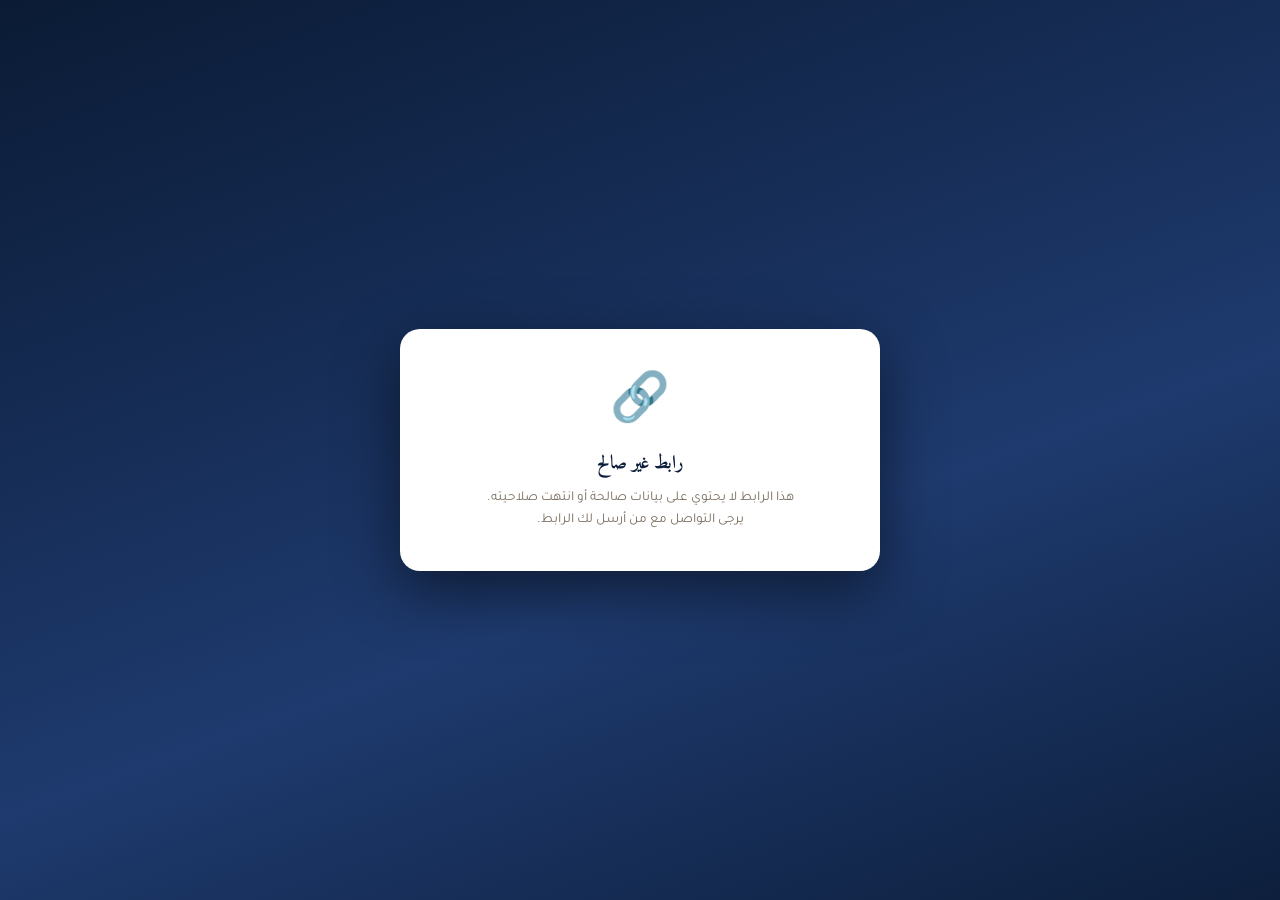
==== viewer.html @ d663cb8d "Add files via upload" ====
<!DOCTYPE html>
<html lang="ar" dir="rtl">
<head>
<meta charset="UTF-8">
<meta name="viewport" content="width=device-width, initial-scale=1.0">
<title>جداول التقاعد الاختياري — عرض مشارَك</title>
<link href="https://fonts.googleapis.com/css2?family=Amiri:wght@400;700&family=Tajawal:wght@300;400;500;700;900&display=swap" rel="stylesheet">
<style>
:root {
  --navy: #0d1f3c; --navy-md: #1e3a6e; --navy-lt: #2a5298;
  --gold: #b8943f; --gold-lt: #d4af6a; --gold-dk: #8c6d28;
  --cream: #f8f4ec; --white: #ffffff; --ink: #1a1208;
  --green: #2d6a4f; --red: #8b2020; --muted: #7a6e5f;
}
*, *::before, *::after { box-sizing: border-box; margin: 0; padding: 0; }
body {
  font-family: 'Tajawal', sans-serif;
  background: linear-gradient(160deg, #0b1b35 0%, #1e3a6e 60%, #0d1f3c 100%);
  min-height: 100vh; display: flex; align-items: center; justify-content: center;
  padding: 20px;
}
.container {
  background: var(--white); border-radius: 20px;
  box-shadow: 0 20px 60px rgba(0,0,0,.5);
  max-width: 480px; width: 100%; overflow: hidden;
  animation: slideUp .4s ease;
}
@keyframes slideUp { from{transform:translateY(30px);opacity:0} to{transform:none;opacity:1} }
.header {
  background: linear-gradient(135deg, #091729 0%, var(--navy-md) 100%);
  padding: 28px 24px 20px; text-align: center;
  border-bottom: 3px solid var(--gold);
}
.header-logo {
  width: 64px; height: 64px; border-radius: 50%;
  background: linear-gradient(135deg, var(--gold-dk), var(--gold-lt));
  display: flex; align-items: center; justify-content: center;
  font-size: 28px; margin: 0 auto 14px;
  box-shadow: 0 0 0 4px rgba(184,148,63,.3), 0 8px 24px rgba(0,0,0,.4);
}
.header h1 {
  font-family: 'Amiri', serif; font-size: 1.4rem; color: var(--gold-lt);
  margin-bottom: 6px;
}
.header p { font-size: .8rem; color: #b0c4de; }
.person-info {
  padding: 20px 24px; background: #eef2f9;
  border-bottom: 1px solid rgba(13,31,60,.1);
}
.person-info h2 {
  font-family: 'Amiri', serif; font-size: 1.15rem; color: var(--navy);
  margin-bottom: 6px;
}
.person-info p { font-size: .8rem; color: var(--muted); }
.actions {
  padding: 24px;
  display: flex; flex-direction: column; gap: 12px;
}
.action-title {
  font-size: .75rem; font-weight: 800; color: var(--navy-md);
  text-transform: uppercase; letter-spacing: .08em;
  margin-bottom: 4px;
}
.btn {
  display: flex; align-items: center; justify-content: center; gap: 10px;
  padding: 16px 24px; border-radius: 12px;
  font-family: 'Tajawal', sans-serif; font-size: 1rem; font-weight: 700;
  cursor: pointer; border: none; transition: all .2s; text-decoration: none;
  width: 100%;
}
.btn:active { transform: scale(.97); }
.btn-download {
  background: linear-gradient(135deg, var(--green) 0%, #40916c 100%);
  color: var(--white); box-shadow: 0 4px 16px rgba(45,106,79,.35);
  font-size: 1.05rem;
}
.btn-download:hover { transform: translateY(-2px); box-shadow: 0 8px 24px rgba(45,106,79,.5); }
.btn-print {
  background: linear-gradient(135deg, var(--gold-dk) 0%, var(--gold) 100%);
  color: var(--white); box-shadow: 0 4px 16px rgba(184,148,63,.3);
}
.btn-print:hover { transform: translateY(-2px); box-shadow: 0 8px 24px rgba(184,148,63,.45); }
.divider {
  display: flex; align-items: center; gap: 10px; margin: 4px 0;
}
.divider::before, .divider::after {
  content: ''; flex: 1; height: 1px; background: rgba(13,31,60,.12);
}
.divider span { font-size: .72rem; color: var(--muted); white-space: nowrap; }
.footer-note {
  padding: 14px 24px 20px; text-align: center;
  font-size: .72rem; color: var(--muted); line-height: 1.7;
  border-top: 1px solid rgba(13,31,60,.08);
}
.loading {
  display: flex; flex-direction: column; align-items: center; justify-content: center;
  padding: 60px 24px; text-align: center;
}
.spinner {
  width: 48px; height: 48px; border: 4px solid rgba(13,31,60,.1);
  border-top-color: var(--navy-md); border-radius: 50%;
  animation: spin .8s linear infinite; margin-bottom: 16px;
}
@keyframes spin { to { transform: rotate(360deg); } }
.loading p { color: var(--muted); font-size: .9rem; }
.error { padding: 40px 24px; text-align: center; }
.error-icon { font-size: 3rem; margin-bottom: 12px; }
.error h3 { color: var(--navy); margin-bottom: 8px; font-family: 'Amiri', serif; }
.error p { color: var(--muted); font-size: .85rem; line-height: 1.6; }
</style>
</head>
<body>
<div class="container">
  <div id="content">
    <div class="loading">
      <div class="spinner"></div>
      <p>جاري تحميل البيانات...</p>
    </div>
  </div>
</div>

<script>
// ─── Constants ───
const SAL = {
  1:350000,2:455000,3:560000,4:665000,5:770000,
  6:875000,7:980000,8:1085000,9:1190000,10:1295000,
  11:1400000,12:1505000,13:1610000,14:1715000,15:1750000
};
const MONTHS_AR=['يناير','فبراير','مارس','أبريل','مايو','يونيو','يوليو','أغسطس','سبتمبر','أكتوبر','نوفمبر','ديسمبر'];
const COLORS=['#2a5298','#2d6a4f','#b8943f','#9b3a4e','#5f3a8a'];

// QR code as base64 - embedded directly
const QR_IMAGE = '/9j/4AAQSkZJRgABAQAAAQABAAD/[base64]/2wBDAAMCAgMCAgMDAwMEAwMEBQgFBQQEBQoHBwYIDAoMDAsKCwsNDhIQDQ4RDgsLEBYQERMUFRUVDA8XGBYUGBIUFRT/2wBDAQMEBAUEBQkFBQkUDQsNFBQUFBQUFBQUFBQUFBQUFBQUFBQUFBQUFBQUFBQUFBQUFBQUFBQUFBQUFBQUFBQUFBT/wAARCAIAAgADASIAAhEBAxEB/8QAGwABAQEBAQEBAQAAAAAAAAAAAAkIBwoGBQT/xABJEAABAAcDBQsLAwIGAwEBAAAAAQIDBAUGBwgREgkTFBk4FRYhMVZXdoWVtNQXGEdnlqWmtcTT5CIyMyRBJSYpRWFjJyg0RiP/xAAUAQEAAAAAAAAAAAAAAAAAAAAA/8QAFBEBAAAAAAAAAAAAAAAAAAAAAP/[base64]/JO/HfLp3+7aDo2j6P/ANDXHi0j/i7D/e/gyrrzvUn8V/hDLnehPrv6AlWBVTXnepP4r/CGvO9SfxX+ESrAFVNed6k/iv8ACGvO9SfxX+ESrAFVNed6k/iv8Ia871J/Ff4RKsAVU153qT+K/wAIa871J/Ff4RKsAVU153qT+K/whrzvUn8V/hEqwBVTXnepP4r/AAjv9inKQ+eDVOKyb5O96WgwVrF9N3b03HgbsGWbwaOzuvz9+LEn9t13DeiFhv8AyKm1PNPQx6784gWpMq257c/mXbyf8k78d8unf7toOjaPo/8A0NceLSP+LsP97+DVRKvLnehPrv6ABrzvUn8V/hG1LFNq3zwaWRWct629LQY01hGhboabjwMGDXOY80zuvz92HCn9t9/DcjzrlqcipssTT0zeu4uIG/zAFqPKt+bXXaZqceS7fHuLov8Aie+HRc9nnVk3/i0VfDdncP7k34b+C+5G/wAgDlR9uypvVnyt0A1VrzvUn8V/hFKaTz15UKWSbOWg7mb4oK5RfQs7ndH0hgo1zePCriw47sWFF919yOI8wR6U7J2yxRvoZBu4sQOqkq9ed6k/iv8ACKqHlXAqprzvUn8V/hDXnepP4r/CJVgC1NlzKt+cpXaWaceS7e5u1pX+J74dKzOZdWrf+LRVMV+aw/uRdiv4brk7/IA5Ljbspl1n8rey/wAAAAAAAAABgC1HlW/NrrtM1OPJdvj3F0X/ABPfDouezzqyb/xaKvhuzuH9yb8N/BfcjlWvO9SfxX+EZVyo+3ZU3qz5W6GVQKqa871J/Ff4Q153qT+K/wAIlWAKqa871J/Ff4Q153qT+K/wiVYAqprzvUn8V/hDXnepP4r/AAiVYAqprzvUn8V/hDXnepP4r/CJVgCqmvO9SfxX+ENed6k/iv8ACJVgCqmvO9SfxX+EbUsU2rfPBpZFZy3rb0tBjTWEaFuhpuPAwYNc5jzTO6/P3YcKf2338NyPOuWpyKmyxNPTN67i4gb/AAAAAAAAAAAAAAAAAAAAAAEq8ud6E+u/oCVZVTLnehPrv6AlWBQnJ6ZPSnVrOi8am+b41NEOiTlMDaFM2UEenZkxSyUdnZqhZKGju0TixNl0X3oRchHBxpTqDUqUQ5U1A7RcfBjIqbLE09M3ruLib/[base64]/kVNqeaehj135xMAG/8iptTzT0Meu/OIFqTP9q2xTI9sHetvyiswQze7pWibhPDBlj0jM485nWLS+7MKXXXca19/BdoAAYA1KlEOVNQO0XHwZxStda45kmZqdaRUidYfMctxpyUmt4ep1ZrvT4o9Nl2jqsoos7Lu6iGSFHJklCEqJWxLL/qShKEIrURWy1e1PK3Qx178/ANdXW/ktT/ALOfvGGP691rjlomrEdqFMjrD3KNRjMaQwhbNdm7q5pgzYK4FV111kXqslUpvWTwpTxI4EfAAAbfp7ldqw01kCWpQhktyO3hsAhjtCnVq9uD4s2XZMGSrJRZdKr2qhKyVVEJSlCEIvvuQjiMQADf+urrfyWp/wBnP3jDAAAAAAaqyXG3ZTLrP5W9l/iAOS427KZdZ/K3sv8AAAABirKQ21p4sfeTvebCpfie+LdHS93Xdu1waPouDN5pszuvz6999/Erddw34r11db+S1P8As5+8YdVy53oT67+gJVgegjJ6WoJqtZ0XjU3zfD4PDok5TA2hTNlBGLVkxSyUdnZqhZKGjVonFibLovvQi5CODjSnUBgDIqbLE09M3ruLib/AgDlR9uypvVnyt0MqmqsqPt2VN6s+VuhlUCulEMkTR6pVF5Bm+JzJPDCJR+X4fFXpk6P7mqxUat3Zm1XVUQs6LJQqhZdKEISlKbrr0p4z7XUqUQ5U1A7RcfBmqrJ2yxRvoZBu4sTqoGANSpRDlTUDtFx8GNSpRDlTUDtFx8Gb/AGANSpRDlTUDtFx8GNSpRDlTUDtFx8Gb/AGANSpRDlTUDtFx8GNSpRDlTUDtFx8Gb/AGANSpRDlTUDtFx8GYqykNimR7H3k73mxWYInvi3R0vd14YNcGj6LgzeaYs7r8+vfffxK3XcN91CVeXO9CfXf0AEqy1ORU2WJp6ZvXcXEisWpyKmyxNPTN67i4gb/AAAAAAAAAAAAAAAAAAAAAAEq8ud6E+u/oCVZVTLnehPrv6AlWBanIqbLE09M3ruLib/MAZFTZYmnpm9dxcTf4EgLetvWu1FrWM8ybJs87jS3DdB0Ry3IcG+bzjg7tV/1tWCy6b12i6eFZN19yOBCEHANaPad5zfcEL8MMqPt2VN6s+VuhlUDVWtHtO85vuCF+GGtHtO85vuCF+GMqgDVWtHtO85vuCF+GPv7PWUetEzzX2mktxuoemwWMTNDIe/O24kOZ55g1embNopiUd0LK3qrJReqlCUX8CUJMLHVbJ21PRvpnBu/MQPSmZVyo+wnU3qz5o6GqjKuVH2E6m9WfNHQCAJv/IqbU809DHrvziYAN/5FTanmnoY9d+cQLUmAMq3ajqfZr8l3k4mbe5u1upp/9A6vWezOiZr+dkvhuzrT9t1+LhvuRdv8lXlzvQn139ABlXWj2nec33BC/DHFK117nu0TNTrMlQo7vgjTq5KQ9i86GwdsLBVdo0VUwsVFFU3LNWib0ov/AFcdyEXfAAAAABb6z1k4bO080CppMkbp5psajEswyIPzzu3EWeebtXVm0aL4VHhCqt6yyU3KoQhF/AhCCIJ6U7J2yxRvoZBu4sQOVarizFzZe/4p4karizFzZe/4p4k1UAMK2hcnDZ2kagVS5kglPNCjUHlmJxBxed24i0zLdk6tGjNfCu8JVWuWVQm5ZCUJu4UJQRBPSnax2WKydDIz3FseawD6qltUpnotPcMnKTYnuNMkNzuiPujsm+bzjJdkv+hqqsom9RoujhVTdfejhQhJoDWj2nec33BC/DGVQBWnJf2zKxWia+x+W6hThvggrrLLxEGLtuY5u2Fuq9OjNVfExYqLJuVatEXJTd+rivQi6n5FbIqbU809DHrvziWpA5VXSy5TC0puJ5R5Z3x7i5/QP696dczns3nf4GqmK/NM/wB192HguvTfyrVcWYubL3/[base64]/5FTanmnoY9d+cQLUkq8ud6E+u/oCqhKvLnehPrv6ACVZanIqbLE09M3ruLiRWLU5FTZYmnpm9dxcQN/gAAAAAAAAAAAAAAAAAAAAJV5c70J9d/QEqyqmXO9CfXf0BKsC1ORU2WJp6ZvXcXE3+YAyKmyxNPTN67i4m/wIA5Ufbsqb1Z8rdDKpqrKj7dlTerPlboZVAAAAdVsnbU9G+mcG78xOVHVbJ21PRvpnBu/MQPSmZVyo+wnU3qz5o6GqjKuVH2E6m9WfNHQCAJv/IqbU809DHrvziYAN/5FTanmnoY9d+cQLUkq8ud6E+u/oCqhKvLnehPrv6ACVYAAAAAelOydssUb6GQbuLE81h6U7J2yxRvoZBu4sQOqnms87Gt/PJUD2ofvunpTPKuBpSz1aFqnPtfaaSxM9S5wmOW41M0MhsUg0Wjz09Ob+6tnpmzbO7di0aJUasl1FllFlFkJVWVWShKEoSW/wDNOohzN0/9l3H7RAGydtT0b6ZwbvzE9KYGFco9Z6pZI1jGocblumkny/GnXc7R4jC4C6uzwxxRF2UWwNFGaFlb1VllU3J4ULJRxJIgl/sqPsJ1N6s+aOhAED6CSqhTVTWKtYnKEzRiVYk1Ypdmj5BH9q5tl2SVlVks0rs1lUpVSsoonDfdeqhP9kH2vnY1v55Kge1D9905UAK/ZGurE8VQ8r+/Kcpgm3Qdx9E3dijd90fHpuPN51dbDiwKX3XX4Vb+JBSolXkMfTZ1J9eVUAAACAOVH27Km9WfK3Qyqaqyo+3ZU3qz5W6GVQPSnZO2WKN9DIN3FidVOVWTtlijfQyDdxYnVQPKuAAAAAG/8iptTzT0Meu/OJgA3/kVNqeaehj135xAtSSry53oT67+gKqEq8ud6E+u/oAJVlqcipssTT0zeu4uJFYtTkVNliaemb13FxA3+AAAAAAAAAAAAAAAAAAAAAlXlzvQn139ASrKqZc70J9d/QEqwLU5FTZYmnpm9dxcTf5gDIqbLE09M3ruLib/AAIA5Ufbsqb1Z8rdDKpunKPWeqpzzbOqHG5bppOEwQV63O0eIwuAvTy7tsMOdlFsDRRmlVa5ZVZVNyeBKqUcaDNfmnVv5m6gey799oDlQOq+adW/mbqB7Lv32h5p1b+ZuoHsu/faA5UdVsnbU9G+mcG78xHmnVv5m6gey799o6VZksyVhgFpKlETidKJ4h0NcpthLy9Pj3Lj4yYsGSj4yWXaLrrM0IVVVVQlKVkpQhCEJSkD0EmVcqPsJ1N6s+aOhqoyrlR9hOpvVnzR0AgCb/[base64]/wC1Dj908+1puLOMftJVXicMfXeIw19m2LPLq+OjVVqxbsl3xqso0UXVSlCyqyqUJQshKUJQlCUAc1AOq+adW/mbqB7Lv32gFk7ano30zg3fmJ6Uzz12erPVU5Cr7TSZ5nppOEuS3BZmhkSikZi0BenVzcHVi9M2jZ4btmjNCjJkooqsususlCqqqqUpShCC3/nY0Q55Kf8AtQ4/dA5VlR9hOpvVnzR0IAlvso9aFpZPNjGocElupcnzBGnrc7R4dC486vLw2wxF2XWwM1GiVlrlVVlk3I4EKpTxIIggAfQSVT2aqlRVrDJQlmMTVEmTFLy0c4I4NXxsoyQsqqlolRmqslCqFl1EYrrr1kI/ug+1806t/[base64]/M3UD2XfvtAcqB1XzTq38zdQPZd++0PNOrfzN1A9l377QHKjf8AkVNqeaehj135xMq+adW/mbqB7Lv32jb+SJohUWmtpKZInN8gzRKsNayk8uzN8jcGeXNiu1S+OayGaF2iiqErJVUXThvvuVSn+yQK6Eq8ud6E+u/oCqhKvLnehPrv6ACVZanIqbLE09M3ruLiRWLU5FTZYmnpm9dxcQN/gAAAAAAAAAAAAAAAAAAAAJV5c70J9d/QEqyqmXO9CfXf0BKsC1ORU2WJp6ZvXcXE3+SVyX9syjtnagUfluoU4b3409TM8RBi7bmPjziYLOrozVXxMWK6qL1mTRFyU3/p4rkov2BrR7MXOb7ginhgNVAyrrR7MXOb7ginhhrR7MXOb7ginhgNVAyrrR7MXOb7ginhhrR7MXOb7ginhgNVAyrrR7MXOb7ginhhrR7MXOb7ginhgNVGVcqPsJ1N6s+aOg1o9mLnN9wRTwxn+3rb1oTWmydPMmybPO7MyRLQdEctyH9hnM2/u7Vf9bVgqoi5RmunhWRfdcjhShAEgTf+RU2p5p6GPXfnEwAb/wAiptTzT0Meu/OIFqQDlVdLUdMLNe4nlHmbe5u1n9A/oHp6z2Zzed/gZL4bs6z/AHXX4uC+5NwdVBlXWj2Yuc33BFPDHaqKV7kS0TKr1MlPY7vggrq+rw9s86G3dsLdVRm0WUwtlFFk3KtWab0Iu/Vx3oTcHQCAOVH27Km9WfK3Qv8AEAcqPt2VN6s+VugGVQDSkp5OG0TPMqwaZIJTzTYLGHJjEHF53bhzPPMGqiGjNfCu8IWVvVWQm5ZCEov4UISBms9VBAHVcWnebL3/AAvxJVTWj2Yuc33BFPDAdVtY7LFZOhkZ7i2PNYXTqxb1oTXGlk5U4kmed25znCCvsvQOGbkP7vpb+9sF2DuxzrVgozUxtWiiuJdZVVF96yUIQlJNbVcWnebL3/C/EgZVB3+qVgqu1FpEic5TlI240tw3NaW+7ruDfN5xqoyU/QybrLpvXaKI4FU3X3p4EJScAA3/AJFTanmnoY9d+cS1JFbIqbU809DHrvziWpAA5VXS1HTCzXuJ5R5m3ubtZ/QP6B6es9mc3nf4GS+G7Os/3XX4uC+5N3KtaPZi5zfcEU8MBqoHP6KV7kS0TKr1MlPY7vggrq+rw9s86G3dsLdVRm0WUwtlFFk3KtWab0Iu/[base64]/8AQPTrmc9oma/nZKYr800/bfdh4br0XhgAtTkVNliaemb13FxIrFqcipssTT0zeu4uIG/wAAAAAAAAAAAAAAAAAAAAEq8ud6E+u/oCVZdPKQ2KZ4tg+TvebFZfhm93dHS93Xhuyx6RouDN5pi0vuzC9993Grdfw3Yr1Klb+VNP+0X7wYGAAb/1Klb+VNP+0X7wY1Klb+VNP+0X7wYGAAb/ANSpW/lTT/tF+8GNSpW/lTT/ALRfvBgYABv/AFKlb+VNP+0X7wY1Klb+VNP+0X7wYGAAb/1Klb+VNP8AtF+8GNSpW/lTT/tF+8GBgAG/9SpW/lTT/tF+8GNSpW/lTT/tF+8GBgA3/kVNqeaehj135xGpUrfypp/2i/eDNP5PTJ6VFsmVojU3zfGpXiMNfZfbQpmygj08tWyGq7y7NULJQ0d2aMOFiui+9Kb0o4ONKAoUSry53oT67+gKqGKspDYpni2D5O95sVl+Gb3d0dL3deG7LHpGi4M3mmLS+7ML333cat1/[base64]/MT0pgZVyo+wnU3qz5o6EAS/2VH2E6m9WfNHQgCBv/IqbU809DHrvziWpIrZFTanmnoY9d+cS1IEq8ud6E+u/oCVZVTLnehPrv6AlWBanIqbLE09M3ruLib/MAZFTZYmnpm9dxcTf4EAcqPt2VN6s+VuhlUrTbMyX9U7RNpOcKhS3H5PcoLGND0dhFHx6ZvCuac2DBbGqo7LqovWZLJRcsngSjiTwI4rqVK38qaf9ov3gwMAA3/qVK38qaf8AaL94MalSt/Kmn/aL94MDAAN/6lSt/Kmn/aL94MalSt/Kmn/aL94MDAAN/wCpUrfypp/2i/eDGpUrfypp/wBov3gwMAA3/qVK38qaf9ov3gxqVK38qaf9ov3gwMAA3/qVK38qaf8AaL94MalSt/Kmn/aL94MDABanIqbLE09M3ruLiZV1Klb+VNP+0X7wZQnJ6WX5qsmUXjUoTfEIPEYk+zA2irNrBGzVqxQyXdnZkhVKWjJmnFiYrpuuSi5KOHjQgNQAAAAAAAAAAAAAAAAAAAAAAMq257c/mXbyf8k78d8unf7toOjaPo//AENceLSP+LsP97+DKuvO9SfxX+EBVQEq9ed6k/iv8Ia871J/Ff4QFVASr153qT+K/wAIa871J/Ff4QFVASr153qT+K/whrzvUn8V/hAVUAAAA5Vajrp5tdCZmqPuJvj3F0X/AAzS9Fz2eemTD+XAvhuzuL9qb8N3BfegOqglXrzvUn8V/hHf7FOUh88GqcVk3yd70tBgrWL6bu3puPA3YMs3g0dndfn78WJP7bruG9AbVAMq257c/mXbyf8AJO/HfLp3+7aDo2j6P/0NceLSP+LsP97+ANVAlXrzvUn8V/hG1LFNq3zwaWRWct629LQY01hGhboabjwMGDXOY80zuvz92HCn9t9/DcgNAEAcqPt2VN6s+Vuhf4gDlR9uypvVnyt0AyqelOydssUb6GQbuLE81hSmk+WU8l9LJNk3yQbp73YK5QjTd82a0jR2CjLOYNEWw4sF+HEm6+69PGBX88q5VTXnepP4r/CGox9dnwp+aBgCydtT0b6ZwbvzE9KZNWk+Rr8l9U5NnLyv7p73Y05RfQt7Oa0jR26jXN49LWw4sF2LCm6++5PEUqAyrlR9hOpvVnzR0IAl/sqPsJ1N6s+aOhAEDf8AkVNqeaehj135xLUkVsiptTzT0Meu/OJakCVeXO9CfXf0BKsqplzvQn139ASrAtTkVNliaemb13FxN/kK7FOUh8z6lkVk3yd77dOjTWL6bu3oWDGwYMs3g0dpfdmL8WJH7rruC9OgNed6k/iv8ICqgOVWXK6ecpQmWaj7ib3N2tK/wzS9KzOZemrD+XApivzWL9qLsV3DdenqoAAAASr153qT+K/whrzvUn8V/hAVUBKvXnepP4r/AAhrzvUn8V/hAVUBKvXnepP4r/CO/wBinKQ+eDVOKyb5O96WgwVrF9N3b03HgbsGWbwaOzuvz9+LEn9t13DegNqgGVbc9ufzLt5P+Sd+O+XTv920HRtH0f8A6GuPFpH/ABdh/vfwBqoEq9ed6k/iv8I2pYptW+eDSyKzlvW3paDGmsI0LdDTceBgwa5zHmmd1+fuw4U/tvv4bkBoAAAAAAAAAAAAAAAAAAAAABKvLnehPrv6AlWeii1bYpke2DvW35RWYIZvd0rRNwnhgyx6RmceczrFpfdmFLrruNa+/gu4BqVKIcqagdouPgwIrA0/[base64]/7OfvGH1VLba08ZRKe4ZZ7qPCpfgkmThndPfpWd27vEWWiMl35lml27ZszRe1dWaFsTNa9VKyEXJShZATWN/wCRU2p5p6GPXfnE1VqVKIcqagdouPgzr9l/J6U6smT/[base64]/7OfvGAWpBIuiGV2rDUqtEgyhE5bkdhDY/[base64]/oCVYAFCcnpk9KdWs6Lxqb5vjU0Q6JOUwNoUzZQR6dmTFLJR2dmqFkoaO7ROLE2XRfehFyEcHGlOoNSpRDlTUDtFx8GB1XJcbCdMus/mj2aqOf0EopA7O1J4FT2W3qIPsFg+f0dvFGijR4Wzrdo3WxrKKKKpuWarIRcqjgQjjTwp6AABIut+V2rDTWtE/ShDJbkdvDYBMEQhTq1e3B8WbLsmDy0ZKLLpVe1UJWSqohKUoQhF99yEcR8Vrq638lqf9nP3jAMAAtTqVKIcqagdouPgxqVKIcqagdouPgwIrAtTqVKIcqagdouPgxqVKIcqagdouPgwIrG/8iptTzT0Meu/OJqrUqUQ5U1A7RcfBnP610UgeSZlV1q7SJ6iExzJGn1SVHh1nVoo9Oajq2UaPSy6irso7roaoXcmSEJSulXCsv8ApSlKEoCn5KvLnehPrv6A5Vrq638lqf8AZz94w6rQv/WD3b8sv+WfJ3mNyt4v9Jn9Pzmez+laTiw6Cyw4MF2Je/FejCEqy1ORU2WJp6ZvXcXEalSiHKmoHaLj4M0/ZfsvyrZMkCIShKEQjERhr7E2kVaNY22ZNWyGq7JkySqhLNkzRhwsVE3XJTelPDxIQHYAAAAAAAAAAAAAAAAAAAAAAGAMq3ajqfZr8l3k4mbe5u1upp/9A6vWezOiZr+dkvhuzrT9t1+LhvuRdgDWj2nec33BC/DAdVy1e1PK3Qx178/GAD7+tde57tEzU6zJUKO74I06uSkPYvOhsHbCwVXaNFVMLFRRVNyzVom9KL/1cdyEXfAAX+yXGwnTLrP5o9mqjKuS42E6ZdZ/NHs1UB5rLWO1PWTpnGe/NjlR6E5sycNnaeZqjMyRunmmxqMPraIPzzu3EWeebtV0tGi+FR4QqresslNyqEIRfwIQg/K1XFmLmy9/xTxIEAQAANVZLjbspl1n8rezKp9VS2qUz0WnuGTlJsT3GmSG53RH3R2TfN5xkuyX/Q1VWUTeo0XRwqpuvvRwoQkD0/AgDrR7TvOb7ghfhhrR7TvOb7ghfhgL/Eq8ud6E+u/oDKutHtO85vuCF+GNVWGP9Sjft5x3/kXeXoO4P+16HpmkaT/8OYzmPRHf+TFhwfpuxLXhKstTkVNliaemb13FxOq6rizFzZe/4p4kxVbWqlM+TtqnCqcWe4n5P5MikFZTC9wzR2USzr+0bt2C7bOvqrZoi9k6sFcKFkKowXoQhKVkpCv5AHKj7dlTerPlboNaPad5zfcEL8MZ/qlVKZ60z3E5ynKJ7szJEs1pb7o7JhnM2yUZKfoZKqqIuUZqI4FUX3Xp4UpSB8qelOydssUb6GQbuLE81hpSU8o9aJkaVYNLcEqHoUFg7kxh7i7biQ5pmWDJRDNmpiXd0rLXKqoReslKU3cKUpA9Ch5VzVWtHtO85vuCF+GKqarizFzZe/4p4kCK1k7ano30zg3fmJ6UzNUp5OGztI01QaZIJTzQo1B31jEHF53biLTMt2S6GjNfCu8JVWuWVQm5ZCUJu4UJQaVAAz/b1qlM9FrJ08zlJsT3GmSG6Doj7o7Jvm84/u7Jf9DVVZRN6jRdHCqm6+9HChCSQOtHtO85vuCF+GAv8CYGS/tmVitE19j8t1CnDfBBXWWXiIMXbcxzdsLdV6dGaq+JixUWTcq1aIuSm79XFehF1PwJV5c70J9d/QEqz0p10suUwtKbieUeWd8e4uf0D+venXM57N53+BqpivzTP9192HguvTfyrVcWYubL3/FPEgcqyKmyxNPTN67i4m/yQFtaqUz5O2qcKpxZ7ifk/kyKQVlML3DNHZRLOv7Ru3YLts6+qtmiL2TqwVwoWQqjBehCEpWSngGtHtO85vuCF+GAv8CAOtHtO85vuCF+GGtHtO85vuCF+GA5Vax2p6ydM4z35scqLp0nsFUJrjSyTajztI27c5zhBXKYY5E913930t/e2Cjd4bZpk3UZqY2rRdbCoqqqi+5VCEIQg+r1XFmLmy9/xTxIGqgQB1o9p3nN9wQvwx9/Z6yj1omea+00luN1D02CxiZoZD3523EhzPPMGr0zZtFMSjuhZW9VZKL1UoSi/gShIFvwAAMAZavZYlbpm69xfjf5z+tdBJEtEyq6y3UKBb4IK6vqkQYu2mN3bC3VUaM1V8TFdRZNyrVoi5Kbv1cV6EXB5lyqmQx9NnUn15qrVcWYubL3/FPEnVaF2XKYWa92/JxLO9zdrMaf/XvT1nsznM1/O1Xw3Z1p+26/Fw33IuDqoAAAAAAAAAAAAAAAAAAAAAAAJV5c70J9d/QEqz0+z1SeR6oaDvyk2X5t0HHom7sLYPuj48OPN51RbDiwKX3XX4Vb+JB8r5p1EOZun/su4/aA81gNv5Xansq01tJS3DJQlmDyrDWspOzy0c4I4MnNiu1S+PiqWiVGaqqErJVUURiuvuVQj+yDEAF/slxsJ0y6z+aPZqoyrkuNhOmXWfzR7NVAAAB5VwelPzTqIczdP/Zdx+0PNOohzN0/9l3H7QHmsB6U/NOohzN0/wDZdx+0PNOohzN0/wDZdx+0B5rAelPzTqIczdP/AGXcftDzTqIczdP/AGXcftAeawqpkMfTZ1J9eb/806iHM3T/ANl3H7R9VItJ5Hpfp282TZflLTsGl7hQtg5aRgxYM5mlFcWHGvdffdiWu40gfVkVstXtTyt0Mde/Pxakitlq9qeVuhjr35+AwAAAAAAHqoPKudV87Gt/PJUD2ofvugelMHms87Gt/PJUD2ofvujzsa388lQPah++6BanKj7CdTerPmjoQBPv5ptC1TnmBPUEmSpc4TBBXrDpEOikeenl3bYVkLq42a7RKq1yyqqyL0cCVUJ40HwAG/8AIqbU809DHrvziWpPLvJVQpqprFWsTlCZoxKsSasUuzR8gj+1c2y7JKyqyWaV2ayqUqpWUUThvuvVQn+yD7Xzsa388lQPah++6B6UwTVyNdWJ4qh5X9+U5TBNug7j6Ju7FG77o+PTcebzq62HFgUvuuvwq38SClQEVstXtTyt0Mde/PxgA3/lq9qeVuhjr35+MAAAW+ycNnqlk82MaeRuZKaSfMEaet0dIiMUgLq8vDbDEXlRXG0XZpWWuVVVVRengQqhHEg0r5p1EOZun/su4/aAWTtlijfQyDdxYnVT+SEwlxgEKcoZDHJ3h0NcmKjs6uboyVZMWDJRVCqjNRRVCEKqqqoQhCqEIQhCEIQf1geVc6rZO2p6N9M4N35icqP6oTFn6ARVyicMfXiHRJybKPLq+OjVZk2YNVFkLKNFF1UoSqsqshCULIShKEoQlAHqeB5rPOxrfzyVA9qH77o87Gt/PJUD2ofvugelMHms87Gt/PJUD2ofvum38kTW+otSrSUyQyb5+miaoaylJ5eWbnG4y8vjFRqh8c1UNEKNF1kIWQquujFdfcslH90gV0AAAAAAAAAAAAAAAAAAAAAAAAAAAAARWy1e1PK3Qx178/GAD1UADKuS42E6ZdZ/NHs1UAAAAAHlXOq2TtqejfTODd+YgelMAyrlR9hOpvVnzR0A1UDyrgD1UA8q4A9VBFbLV7U8rdDHXvz8YAAAAAAD0p2TtlijfQyDdxYgeawHqoAHlXB6U7WOyxWToZGe4tjzWAAAABv/ACKm1PNPQx6784lqQJV5DH02dSfXlVAAIrZavanlboY69+fjABv/AC1e1PK3Qx178/GAAL/ZLjYTpl1n80ezVR5VwB6qAcqsnbLFG+hkG7ixOqgeVcA6rZO2p6N9M4N35iByoHqoMq5UfYTqb1Z80dAIAm/8iptTzT0Meu/OJgAAeqgHlXAHqoB5Vy1ORU2WJp6ZvXcXEDf4AAAAAAAAAAAAAAAAAAAAAAAAAA5/NNoWlkjR16gkyVLk+X4064dIh0Ujzq7PDHEqhdXGzXaIWVvVWVWRejhQshPEk/K87GiHPJT/ANqHH7pFbKj7dlTerPlboZVA9TsJizjH4U5ROGPrvEYa+sVHl1fHRqq1Yt2S6qFlGii6qUoWVWVShKFkJShKEoSg/rOVWTtlijfQyDdxYnVQPNZ5p1b+ZuoHsu/faOlWZLMlYYBaSpRE4nSieIdDXKbYS8vT49y4+MmLBko+Mll2i66zNCFVVVUJSlZKUIQhCUpPQSABmrKPSnHJ5sY1DgktwaITBGnrc7R4dC3Vd5eG2GIuy62BmohKy1yqqyybkcCFUp4kGlQB5rPNOrfzN1A9l377Q806t/M3UD2XfvtHpTAHms806t/M3UD2XfvtHyk9Unnil+g78pNmCUtOx6Ju7C27lpGDDjzedUVxYcal9192JW/jQen4lXlzvQn139ABKsAAD7+VrPVU55gTrG5bppOEwQV6xaPEYXAXp5d22FZKi2BoozSqtcsqsqm5PAlVKONB8AX+yXGwnTLrP5o9gRW806t/M3UD2XfvtHoIsyQl+gFm2lEMibk8Q6JOUpQl2enN7ZLMmzBqo5slV2a6iyEJVWVWQlCVUoQlCUJQk6WAAAA5Vax2WKydDIz3Fseaw9KdrHZYrJ0MjPcWx5rAAAA2/kiahSrTW0lMkTm+ZoPKsNayk8uzN8jb+yc2K7VL45rIZoXaLKoSslVRdOG++5VKf7JK6edjRDnkp/7UOP3TzWAD0+yLViR6oadvNnKX5t0HBpe4UUYPuj48WDOZpdbDiwL3X3X4VruJJ9WSryGPps6k+vKqARWy1e1PK3Qx178/GADf+Wr2p5W6GOvfn4wAAAAHoIsyWm6PQCzbSiGROq8jw6JOUpQl2enN7mNzZNmDVRzZKrs11FmiEqrKrIShKqUIShKEoSdL87GiHPJT/wBqHH7p5rAAOq2TtqejfTODd+YnKjqtk7ano30zg3fmIHpTM1ZR6U45PNjGocEluDRCYI09bnaPDoW6rvLw2wxF2XWwM1EJWWuVVWWTcjgQqlPEg0qAPNZ5p1b+ZuoHsu/faHmnVv5m6gey799o9KYA81nmnVv5m6gey799o+Unqk88Uv0HflJswSlp2PRN3YW3ctIwYcebzqiuLDjUvuvuxK38aD0/Eq8ud6E+u/oAJVlqcipssTT0zeu4uJFYtTkVNliaemb13FxA3+AAAAAAAAAAAAAAAAAAAAAAADila7ZlHbO01Ost1CnDe/GnpyUiDF23MfHnEwWXaM1V8TFiuqi9Zk0RclN/6eK5KL/gNaPZi5zfcEU8MYAy1e1PK3Qx178/GAAN/wBqOy5U+2jXaZqy0alnfjTaZdF3KjenurjpOjurJ1bf/wAXpqybKYWzu1U/Woi/Dei9VKEp5VquLTvNl7/hfiSqmS42E6ZdZ/NHs1UBiqk9vWhNDqWSbTidp53EnOT4K5S9HIZuQ/vGiP7owUYPDHOsmC7NfA1Zrq4lFllU3XqpShKEn1etHsxc5vuCKeGIrWsdqesnTOM9+bHKgL/a0ezFzm+4Ip4Y/VlPKPWdp5mqDS3BKh6bGow+sYe4u24kRZ55u1XQzZqYl3dCqt6yyEXrJQhF/ClCDz2HVbJ21PRvpnBu/MQPSmfKVSqlLFFpEic5TlE9xpbhua0t90dq3zecaqMlP0MlVl03rtFEcCqbr708CEpPqzKuVH2E6m9WfNHQBrR7MXOb7ginhj7+ilsyjtomanqW6ezhvgjTq5LxBs7bmPjthYKrs2ay+JsxUVTcs1ZouQm/9XFchN3nCN/5FTanmnoY9d+cQLUkq8ud6E+u/oCqhKvLnehPrv6ACVZ2qiljOsVomVXqZKeyfvggrq+rw9s87pubthbqqM2iymFs2UWTcq1ZpvQi79XHehN3FS1ORU2WJp6ZvXcXEDAGq4tO82Xv+F+JN/2XLUdMLF1CZZo1WWZt51SZa0rdWCaA9P2jaQ9NXpj/[base64]/pr79vOO/8db9NB3B/3TTND0jSf/hz+bwaW7/yYcWP9N+Fa7VWtHsxc5vuCKeGMq5c70J9d/QEqwNf5UCvciWia+wCZKex3fBBXWWXeHtnnQ27thbqvT20WUwtlFFk3KtWab0Iu/Vx3oTdkAAAAANKSnk4bRM8yrBpkglPNNgsYcmMQcXnduHM88waqIaM18K7whZW9VZCblkISi/hQhJ+tquLTvNl7/hfiS1Nk7ZYo30Mg3cWJ1UDyrnVbJ21PRvpnBu/MTlR1WydtT0b6ZwbvzED0pnylUqpSxRaRInOU5RPcaW4bmtLfdHat83nGqjJT9DJVZdN67RRHAqm6+9PAhKT6syrlR9hOpvVnzR0Aa0ezFzm+4Ip4Ya0ezFzm+4Ip4YgCAL/AGtHsxc5vuCKeGMq25/9SjeT5uP/AJF3l6du9/teh6Zo+jf/AHZjOY9EeP48WHB+q7ErfKsqpkMfTZ1J9eBlXVcWnebL3/C/ElPsl/QSe7O1Ao/LdQoFvfjT1MzxEGLtpjB5xMFnV0Zqr4mK66qL1mTRFyU3/p4rkov2AAAAAAAAAAAAAAAAAAAAAAADP9q22tI9j7etvyhUwRPfFpWibhO7Brg0fM485nWzO6/PqXXX8S193BfwDXV0Q5LVA7OcfGHKsud6E+u/oCVYFPq10UjmVmmp1q7SJ6h8uS3BXJSVHh1nVou6vi70xXaPSy6irso8KJZJUfWSEJSuhbEqv+lCEISn4DUqVv5U0/7RfvBmqsipssTT0zeu4uJv8DiljOikcs7WbJPp7Mj1D32NQfTNIbwtou0d1s6+N26uBZdRRZNyrVVCb1UcKE8aOFPawAJF1vyRNYalVon6b4ZMkjsIbH5giEVdWT2/virZRk3eWjVRVdCroshCyFV0IShCUovvuSnjPitSpW/lTT/tF+8GWpAHlXOq2TtqejfTODd+YnKjqtk7ano30zg3fmIHpTOKWzKKRy0TZsnCnstvUPco1GND0dvFGi7N3VzT4wbrY1lFF1kXqslkIuVTwpRxI4UdrAEVtSpW/lTT/tF+8GafyemT0qLZMrRGpvm+NSvEYa+y+2hTNlBHp5atkNV3l2aoWSho7s0YcLFdF96U3pRwcaUUKAAxVlIbFM8WwfJ3vNisvwze7ujpe7rw3ZY9I0XBm80xaX3Zhe++7jVuv4btqgCK2pUrfypp/wBov3gztVFK1wPJMyq9Uiq66xCY5kjT6vNbu9SUzUenNR1bKM3VVRdZ5Xd10NULuTVKUIUSrhWU/UlKUoRT8itlq9qeVuhjr35+A1Vrq6IclqgdnOPjDP8AVKxTPGUSnuJ2hKcRWX4JJk4ZrQHGaXhu7xFlojJRxa51RgxbM0XtXVolXC0WvVSqlNyUpVRNYv8AZLjYTpl1n80ewMAalSt/Kmn/AGi/eDNKSnlQKWWa5Vg1IpngE4P0ySA5MZUij1CXN1aObZ6cVEOrZdgs0eVF1mSV2SyVUrKKrJVSi9VVPAiip5rLWO1PWTpnGe/NgKqa6uiHJaoHZzj4wa6uiHJaoHZzj4wisALJzZlQKWWlJVjNIpYgE4OMyT+5NpUhb1FnN1ZubF6flEurFduszeV11WSF2qqVkqqLLIVQm5VZPAnNepUrfypp/wBov3gzKtk7ano30zg3fmJ6UwILV7yX9U7O1J47UKZI/J77BYPmNIYQt8emjwtnW7NgrgVXdlFU3LNVUpvWRwITxp4E5AL/[base64]/MQPSmcUtmUUjlomzZOFPZbeoe5RqMaHo7eKNF2burmnxg3WxrKKLrIvVZLIRcqnhSjiRwo7WAIralSt/Kmn/aL94MalSt/Kmn/AGi/eDLUgCK2pUrfypp/2i/eDOq0L/0fN2/LL/mbyiZjcreL/V5jQM5ns/pWjYcWnMsODHfhXvw3IxVUJV5c70J9d/QAdV11dEOS1QOznHxhp+y/aglW1nIEQm+UIfGIdDXKJtIU0ZRtiyZNktVGTJqlZCGbVojDhbKIvvQm9CeDiSnzblqcipssTT0zeu4uIG/wAAAAAAAAAAAAAAAAAAAAGVbc9hjz0d5P+dt529rTv9p07SdI0f8A72WDDo//ADfi/tdw5V1GPrs+FPzSqgAz/YpspeZ9SyKybvp326dGmsX03c/QsGNgwZZvBnWl92YvxYkfuuu4L06AAAAAAAAPKudVsnbU9G+mcG78xOVHVbJ21PRvpnBu/MQPSmcqtR1082uhMzVH3E3x7i6L/hml6Lns89MmH8uBfDdncX7U34buC+9HVTKuVH2E6m9WfNHQDKuvO9SfxX+ENed6k/iv8IlWAKqa871J/Ff4Rqqwxbn89Hft/knedva0H/dtO0nSNI/6GWDDo/8Azfi/tdwwBKqZDH02dSfXgVUMVW1sm954NU4VOXlE3paDBWUI0LcTTceBu3a5zHpDO6/P3YcKf2338NyNqgCVeox9dnwp+aPPn1a//rjvJ8ou8v8A/S7rbl6Zpn9f/wDNmG+bwaXm/wCRbFgxcGLCiqhAHKj7dlTerPlboBqrXnepP4r/AAiatWJ68qFU5ynLQdzN8UafYvoWdzuj6Q3Xa5vHhVxYcd2LCi+6+5HEfKgAAAPqqTz15L6pybOWg7p73Y05RfQs7mtI0duo1zePCthxYLsWFN199yeIpVrzvUn8V/hEqwBVTz59ZR/647yfJ1v0/wD0u626mh6H/X//ADZhhnMeiZv+RXDjxcOHClqMfXZ8KfmmVclxt2Uy6z+VvZf4DFVinJveZ9VOKzl5RN9unQVrCNC3E0LBjbsGucx6Q0vuzF2HCj919/BcnaoAGVbc9ufzLt5P+Sd+O+XTv920HRtH0f8A6GuPFpH/ABdh/vfwZV153qT+K/whlzvQn139ASrAqprzvUn8V/hDXnepP4r/AAiVYAqprzvUn8V/hDXnepP4r/CJVgD6qrE9eVCqc5TloO5m+KNPsX0LO53R9Ibrtc3jwq4sOO7FhRfdfcjiPlQAB9VSeevJfVOTZy0HdPe7GnKL6Fnc1pGjt1Gubx4VsOLBdiwpuvvuTxHyoAqprzvUn8V/hDXnepP4r/CJVgCqmvO9SfxX+ENed6k/iv8ACJVgCqmvO9SfxX+EZVtz25/PR3k/5J3nb2tO/wB207SdI0f/AKGWDDo//N+L+13DlUAC1ORU2WJp6ZvXcXEisWpyKmyxNPTN67i4gb/AAAAAAAAAAAAAAAAAAAAAAAAAAAAAAABgDUqUQ5U1A7RcfBn0FPckTR6ms/y1N8MmSeG8SgETdoq6snt/c1mK7Vg1VaqKroVdFUpVSsohCUIShN19yUcZt8ADn9e6KQO0TSeO09mR6iDlBYxmNIbwtoozeFc03Zt1cCy6i6qL1mSqE3qp4Ep4k8KOgADAGpUohypqB2i4+DGpUohypqB2i4+DN/gDAGpUohypqB2i4+DOVV0/0fNxPI1/mbyiZ/dXf1/V5jQM3mcxoujYcWnNcWPHfhUuw3JxVUJV5c70J9d/QAcq11db+S1P+zn7xhQnJ6WoJqtZ0XjU3zfD4PDok5TA2hTNlBGLVkxSyUdnZqhZKGjVonFibLovvQi5CODjSnz7lqcipssTT0zeu4uIG/zH9e8l/[base64]/EIq6snt/c1mK7Vg7NGqiq6FXRVKVUrKIQlCEoTdfclHGSLPSnax2WKydDIz3FseawDVWS427KZdZ/K3sv8QByXG3ZTLrP5W9l/gMv5Qu1BNVkyi8Fm+UIfB4jEn2YGMKaMo2xatWKGS7s8tUrIQzas04sTFRF96UXJTwcSUT211db+S1P+zn7xhqrLV7LErdM3XuL8RWA7/attrTxbB3rb8oVL8M3u6Vom4Tu3ZY9IzOPOZ1s0vuzCl113GtffwXcAAAoTk9MnpTq1nReNTfN8amiHRJymBtCmbKCPTsyYpZKOzs1QslDR3aJxYmy6L70IuQjg40p1BqVKIcqagdouPgxkVNliaemb13FxN/[base64]/AMiptTzT0Meu/OIGqtSpRDlTUDtFx8GYqykNimR7H3k73mxWYInvi3R0vd14YNcGj6LgzeaYs7r8+vfffxK3XcN91CVeXO9CfXf0AEqy1ORU2WJp6ZvXcXEisWpyKmyxNPTN67i4gb/AAAAAAAAAAAAAAAAAAAAAYAyrdqOp9mvyXeTiZt7m7W6mn/[base64]/ACX9sysVomvsfluoU4b4IK6yy8RBi7bmObthbqvTozVXxMWKiyblWrRFyU3fq4r0Iuksb/yKm1PNPQx6784gWpOVV0suUwtKbieUeWd8e4uf0D+venXM57N53+BqpivzTP8Adfdh4Lr039VAGVdVxZi5svf8U8SdqopQSRLO0qvUt09gW9+CvT6vEGztpjd5xN1lGbNZfE2XXWReqyZouQm79PFelN/QAAAAAzVNmThs7TzNUZmSN0802NRh9bRB+ed24izzzdqulo0XwqPCFVb1lkpuVQhCL+BCEGlQBlXVcWYubL3/ABTxJKvWj2nec33BC/DF/jyrgbUpPb1rtXGqcm04naed25MnCNOUvRyGbkODvpbg9t1GDwxzrJgo0Uxsmi6uJRZVZF96qUJQhJSrVcWYubL3/FPEkVrJ21PRvpnBu/MT0pgZ/pbYKoTRae4ZOUmyNuNMkNzuiPu67+3zecZLsl/0NW6yib1Gi6OFVN196OFCEmgAAOf1roJIlomVXWW6hQLfBBXV9UiDF20xu7YW6qjRmqviYrqLJuVatEXJTd+rivQi7iuq4sxc2Xv+KeJNVACK2VbsuUws1+S7ycSzvc3a3U0/+venrPZnRM1/O1Xw3Z1p+26/Fw33IuwAVUy53oT67+gJVgWpyKmyxNPTN67i4m/zAGRU2WJp6ZvXcXE3+BIC3rb1rtRa1jPMmybPO40tw3QdEctyHBvm844O7Vf9bVgsum9dounhWTdfcjgQhBwDWj2nec33BC/[base64]/08dyU3/AADVWtHtO85vuCF+GOVV0tR1PtKbieUeZt8e4uf0D+gdXXM57N53+BkpivzTP8Adfdh4Lr038qAAtTkVNliaemb13FxIrFqcipssTT0zeu4uIG/wAAAAAAAAAAAAAAAAAAAAEq8ud6E+u/oCVZVTLnehPrv6AlWBXTJE0Qp1UqzbMkTm+QZXmqJMpteXZm+RuDOz42UZIc3NZDNC7RRZKFULLrpw33XrJT/AHSbf806iHM3T/2XcftGVcipssTT0zeu4uJv8DlXmnUQ5m6f+y7j9oeadRDmbp/7LuP2jqoA5V5p1EOZun/su4/aHmnUQ5m6f+y7j9o6qAOVeadRDmbp/wCy7j9oeadRDmbp/wCy7j9o6qAOVeadRDmbp/7LuP2jNWUes9UskaxjUONy3TST5fjTrudo8RhcBdXZ4Y4oi7KLYGijNCyt6qyyqbk8KFko4km6jKuVH2E6m9WfNHQCAJv/ACKm1PNPQx6784mADf8AkVNqeaehj135xAtSAABIvK7VvqLTW0lLcMlCfpolWGtZSdnlo5wSMvLmxXapfHxVLRKjNdVCVkqqKIxXX3KoR/ZBXQitlq9qeVuhjr35+Ayr52Nb+eSoHtQ/fdLfZOGbI5PNjGnkbmSMxCYI09bo6REYo9LvLw2wxF5UVxtF0pWWuVVVVRengQqhHEg89hf7JcbCdMus/mj2Bqo8+1pu03WGAWkqrwyGVXniHQ1ym2LOzq5ukxvjJiwZKPjVVRmooq0QhVVVVCEIVQhCEIQhCD0EnmstY7U9ZOmcZ782AedjW/nkqB7UP33S/wB5p1EOZun/ALLuP2jzWHqoA5pCbMlHoBFXKJwylEjw6JOTZR5dXx0lxzZNmDVRZCyjRRdVmhKqyqyEJQshKEoShCUHSwAAAAxBldqhTVTWzbLcTlCZoxKsSaza7OzR8gj+1c2y7JLm+LJZpXZrKpSqlZRROG+69VCf7IJF+djW/nkqB7UP33SqmWr2WJW6ZuvcX4isB9VPVWJ4qhoO/[base64]/WAB5Vzqtk7ano30zg3fmJyo6rZO2p6N9M4N35iB6Uz8maZTgc8wJ6gkyQaHzBBXrDpEOijqo8u7bCshdXGzXQlVa5ZVVZF6OBKqE8aD9YAcq806iHM3T/2XcftDzTqIczdP/Zdx+0dVAHKvNOohzN0/wDZdx+0TVyylJ5Hpf5IN5smy/KWnbsaXuFC2DlpGDQsGczSiuLDjXuvvuxLXcaSv5KvLnehPrv6ACVZanIqbLE09M3ruLiRWLU5FTZYmnpm9dxcQN/gAAAAAAAAAAAAAAAAAAAAJV5c70J9d/QEqyqmXO9CfXf0BKsC1ORU2WJp6ZvXcXE3+YAyKmyxNPTN67i4m/wIA5Ufbsqb1Z8rdDKpqrKj7dlTerPlboZVAAAAdVsnbU9G+mcG78xOVHVbJ21PRvpnBu/MQPSmZVyo+wnU3qz5o6GqjKuVH2E6m9WfNHQCAJv/ACKm1PNPQx6784mADf8AkVNqeaehj135xAtSAfKT1ViR6X6DvynKX5S07Hom7sUYOWkYMOPN51dXFhxqX3X3Ylb+NAH1YOVedjRDnkp/7UOP3R52NEOeSn/tQ4/dA6qQByo+3ZU3qz5W6FqfOxohzyU/9qHH7pEDKPTZA55tnVDjctxmHzBBXrc7R4jC3pR5d22GHOyi2BoolKq1yyqyqbk8CVUo40AZrPSnZO2WKN9DIN3Fieaw9BFmS03R6AWbaUQyJ1XkeHRJylKEuz05vcxubJswaqObJVdmuos0QlVZVZCUJVShCUJQlCQNQHlXPSn52NEOeSn/ALUOP3TzWAdVsnbU9G+mcG78xPSmeaGzJFnGAWkqUROJvrvDoa5TbCXl6fHtqqyYsGSj4yWXaLrrJQhVVVVCUpWSlCEIQlKT0E+djRDnkp/7UOP3QOVZUfYTqb1Z80dCAJdO3rViR642Tp5kmnE5S/UCc4poOgS5K0UYRKIvebf3ds1zTuwXXaL4GTNo0WwqpuVUWWTchCUkgfNOrfzN1A9l377QGqsiptTzT0Meu/OJakjXkv5TjlmuvsfmersGiFK5be5ZeIa7xmdXVeDubZ6WenRoq7qNnlCiizVKjJquhRCcSVWa6brlU3U/87GiHPJT/wBqHH7oGAMud6E+u/oCVZVTKt/+0Hku8jX/AJb3D3U3V3i/41ufntEzOf0XOZrOZlrhx3Ys0vdfhTdgDzTq38zdQPZd++0ByoH0E609mqmsVZQyb5ZjEqxJqxQ8s3ONuDVzbLskrLKoaIUaKqpSqlZRdGK669VKP7JPnwAAAA6VCbMlYY/CnKJwylE8RGGvrFR5dXx0lx8asW7JdVCyjRRdVmlCyqyqUJQshKUJQlCUH9fmnVv5m6gey799oDlQAAGqslxt2Uy6z+VvZlU0pk4ZsgcjWzqeRuZIzD5fgrrujpERij0o7O7HFDnlRXG0XShVW9ZZVVF6eFKyEcaQPQoDlXnY0Q55Kf8AtQ4/dHnY0Q55Kf8AtQ4/dA6qSry53oT67+gN/wDnY0Q55Kf+1Dj90mrllKsSPVDyQbzZyl+bdB3Y0vcKKMH3R8ehYM5ml1sOLAvdfdfhWu4kgTWLU5FTZYmnpm9dxcSKxanIqbLE09M3ruLiBv8AAAAAAAAAAAAAAAAAAAAAASry53oT67+gJVlVMud6E+u/oCVYFqcipssTT0zeu4uJv8wBkVNliaemb13FxN/gQByo+3ZU3qz5W6GVTVWVH27Km9WfK3QyqAAAA6rZO2p6N9M4N35icqOq2TtqejfTODd+YgelMyrlR9hOpvVnzR0NVGVcqPsJ1N6s+aOgEATf+RU2p5p6GPXfnEwAb/yKm1PNPQx6784gWpJV5c70J9d/QFVCVeXO9CfXf0AEqwAAAAAAAADVWq4tO82Xv+F+JAyqDSk2ZOG0TI0qxmZI3TzQoLB3JtEH553bhzTMsGSiWjRfCo8JWWuVVSm5VCUpu4EJSZrA1VkuNuymXWfyt7L/ABAHJcbdlMus/lb2X+AwBlq9liVumbr3F+IrFqctXssSt0zde4vxFYCqmQx9NnUn15VQlXkMfTZ1J9eVUAitlq9qeVuhjr35+MAG/wDLV7U8rdDHXvz8YAAAAD0p2TtlijfQyDdxYnVTlVk7ZYo30Mg3cWJ1UDyrgH6spytFJ5mqDS3BHXTY1GH1jD3F2zirPPN2q6GbNTEulCqt6yyEXrJQhF/ClCAPygaq1XFp3my9/wAL8SfKVSsFV2otIkTnKcpG3GluG5rS33ddwb5vONVGSn6GTdZdN67RRHAqm6+9PAhKQOAAAAAdVoXZcqfaU3b8nEs749xcxp/9e6uuZz2czX87VTFfmmn7b7sPDdei8OVFqcipssTT0zeu4uJgDVcWnebL3/C/ElPsl/QSe7O1Ao/LdQoFvfjT1MzxEGLtpjB5xMFnV0Zqr4mK66qL1mTRFyU3/p4rkovDYAAAAAAAAAAAAAAAAAAAAACVeXO9CfXf0BKsqplzvQn139ASrAtTkVNliaemb13FxN/mAMipssTT0zeu4uJv8CAOVH27Km9WfK3QyqVptmZL+qdom0nOFQpbj8nuUFjGh6Owij49M3hXNObBgtjVUdl1UXrMlkouWTwJRxJ4EcV1Klb+VNP+0X7wYGAAb/1Klb+VNP8AtF+8GNSpW/lTT/tF+8GBgA6rZO2p6N9M4N35iaq1Klb+VNP+0X7wZ9rRDJE1hprWiQZvicySO3hsAmCHxV6ZOj++LNl2TB5ZtV1VELOiqErJVUShCEpQi+69KOMCuhlXKj7CdTerPmjoaqMq5UfYTqb1Z80dAIAm/wDIqbU809DHrvziYAN/5FTanmnoY9d+cQLUkq8ud6E+u/oCqhKvLnehPrv6ACVYAAAGv6CZL+qdomk8CqFLcfk9ygsYz+jsIo+PTN4VzTdowWxqqOy6qL1mSyUXLJ4Eo4k8CAyADf8AqVK38qaf9ov3gzEFQpKfqaz/ADLKETau7eJQCJvMKemrosssxXasGqzJdZRKyqqUqpWUSlCUoQm669COID589VB5Vz1UAcqtY7LFZOhkZ7i2PNYelO1jssVk6GRnuLY81gGqslxt2Uy6z+VvZf4gDkuNuymXWfyt7L/AYAy1eyxK3TN17i/EVi1OWr2WJW6ZuvcX4isBVTIY+mzqT68qoSryGPps6k+vKqARWy1e1PK3Qx178/GACz2ULyelRbWdaILN8oRqV4dDXKX2MKaMo29PLJslqo8vLVKyEM3dojDhbKIvvQm9CeDiSnMGpUrfypp/2i/eDAwAD7+vdFI5Z2qxHaezI9Q99jUHzGkN4W0XaO62dYM26uBZdRRZNyrVVCb1UcKE8aOFPwAHpTsnbLFG+hkG7ixOqnKrJ2yxRvoZBu4sTqoHlXOq2TtqejfTODd+YnKjqtk7ano30zg3fmIHpTMq5UfYTqb1Z80dDVRlXKj7CdTerPmjoBAEA6/ZfsvzVazn+IShKEQg8OiTlDGkVaNY22asmKWSjVkySqhLNk0TixNlE3XIRchPDxISHICqmQx9NnUn15yrUqVv5U0/7RfvBm1Mm9Ypnix95RN+UVl+J74tztE3CeG7XBo+lY85nWLO6/PqXXX8S193BeG1QAAAAAAAAAAAAAAAAAAAAAAASry53oT67+gJVlVMud6E+u/oCVYFqcipssTT0zeu4uJv8hXYpykPmfUsism+Tvfbp0aaxfTd29CwY2DBlm8GjtL7sxfixI/dddwXp0BrzvUn8V/hAVUBKvXnepP4r/CGvO9SfxX+EBVQEq9ed6k/iv8ACGvO9SfxX+EBVQEq9ed6k/iv8Ia871J/Ff4QFVDKuVH2E6m9WfNHQyrrzvUn8V/hHKrUeVb85ShMzU48l29zdrRf8T3w6Vmcy9Mm/wDFoqmK/NYf3IuxX8N1yQwAb/yKm1PNPQx6784mADf+RU2p5p6GPXfnEC1JKvLnehPrv6AqoSry53oT67+gAlWAbUsU5N7zwaWRWcvKJvS0GNNYRoW4mm48DBg1zmPSGd1+fuw4U/tvv4bkBisv9kuNhOmXWfzR7Mq6jH12fCn5pv8AsuUL82uhMs043b3x7i6V/ieiaLns89NW/wDFjXw3Z3D+5N+G/gvuQHVTzWWsdqesnTOM9+bHpTJq1YyNflQqnOU5eV/czfFGn2L6FvZzuj6Q3Xa5vHpauLDjuxYUX3X3I4gJAnqoJV6jH12fCn5pVQDlVrHZYrJ0MjPcWx5rD0p2sdlisnQyM9xbHmsA1VkuNuymXWfyt7L/ABAHJcbdlMus/lb2X+AwBlq9liVumbr3F+IrHootrWUvPBpZCpN3070tBjTKL6bufpuPAwbss3gzrO6/P34sSf23XcN6MV6jH12fCn5oDIY+mzqT68qoZVsMWGPMu37f523475dB/wBp0HRtH0j/AL2uPFpH/F2H+9/BqoADFVtbKQ+Z9VOFSb5O99unQVlF9N3b0LBjbt2WbwaO0vuzF+LEj9113BengGvO9SfxX+EBlXKj7dlTerPlboZVKqeYxrKP/Y7ft5Ot+n/5rcndTQ9D/oP/AKc+wzmPRM5/Grhx4eHDiS1GPrs+FPzQN/2TtlijfQyDdxYnVSVetb81/wD8NeS7fN5O/wDKO7e+HRN0NA/pdIzOitM1nMzjwY18OK7EtdelrzvUn8V/hASrOq2TtqejfTODd+YnKj6qk89eS+qcmzloO6e92NOUX0LO5rSNHbqNc3jwrYcWC7FhTdffcniA9PxlXKj7CdTerPmjoZV153qT+K/wjlVqPKt+cpQmZqceS7e5u1ov+J74dKzOZemTf+LRVMV+aw/uRdiv4brkhgA3/kVNqeaehj135xMAHf7FNq3zPqpxWct62+3ToK1hGhboaFgxt2DXOY800vuzF2HCj919/BckPRSCVevO9SfxX+ENed6k/iv8ICqgJV6871J/Ff4RtSxTat88GlkVnLetvS0GNNYRoW6Gm48DBg1zmPNM7r8/dhwp/bffw3IDQAAAAAAAAAAAAAAAAAAAAACVeXO9CfXf0BKs9FFq2xTI9sHetvyiswQze7pWibhPDBlj0jM485nWLS+7MKXXXca19/BdwDUqUQ5U1A7RcfBgRWBanUqUQ5U1A7RcfBjUqUQ5U1A7RcfBgRWBanUqUQ5U1A7RcfBjUqUQ5U1A7RcfBgRWBanUqUQ5U1A7RcfBjUqUQ5U1A7RcfBgRWBanUqUQ5U1A7RcfBjUqUQ5U1A7RcfBgRWBanUqUQ5U1A7RcfBjUqUQ5U1A7RcfBgRWN/wCRU2p5p6GPXfnE1VqVKIcqagdouPgzr9l/J6U6smT/ABCb5QjU0RGJPsMaQpoyjb07NWKGS7Vk1SshDN3ZpxYmKiL70ouSng4koDUBKvLnehPrv6AqoZ/[base64]/xj+gmS/pZZ2qxAqhS3H5wfY1B8/o7CKPjq0d1s6waMFsaqjsosm5VqslFyyOFCONHAnYAAAAAABFbLV7U8rdDHXvz8YAPQRagyelOrWc/w+b5vjU0Q6JOUMZwpmygj07MmKWSjVq1QslDR3aJxYmy6L70IuQjg40p5BqVKIcqagdouPgwOq5LjYTpl1n80ezVRz+glFIHZ2pPAqey29RB9gsHz+jt4o0UaPC2dbtG62NZRRRVNyzVZCLlUcCEcaeFPQAPNZax2p6ydM4z35scqLk1CyRNHqlT/[base64]/9k=';
const QR_LINK = 'https://linktr.ee/Daman2026';

function N(n){return Math.round(n).toLocaleString('ar-IQ');}
function FM(m){let y=Math.floor(m/12),mo=m%12;if(!y)return`${mo} شهر`;if(!mo)return`${y} سنة`;return`${y} سنة و${mo} شهر`;}
function fmtDate(d){return new Date(d).toLocaleDateString('ar-IQ',{year:'numeric',month:'long',day:'numeric'});}

function buildCatPlan(sa,ta,sc){
  sa=Math.min(Math.max(sa,0),100);ta=Math.min(Math.max(ta,sa),100);
  if(ta-sa>60)ta=sa+60;
  let rows=[];
  for(let a=sa;a<=ta;a++)rows.push({age:a,cat:null});
  const total=rows.length,last5Start=Math.max(total-5,0),yearsBeforeLast5=last5Start;
  const maxReachableAt5=Math.min(15,sc+yearsBeforeLast5);
  if(sc>=15){rows.forEach(r=>r.cat=15);}
  else if(yearsBeforeLast5===0){
    let cat=sc;
    for(let i=0;i<total;i++){rows[i].cat=Math.min(15,cat);if(i<total-1)cat=Math.min(15,cat+1);}
  }else if(yearsBeforeLast5>=(15-sc)){
    let rem=yearsBeforeLast5-(15-sc);
    for(let i=0;i<total;i++){
      if(i<rem)rows[i].cat=sc;
      else if(i<last5Start)rows[i].cat=Math.min(15,sc+(i-rem));
      else rows[i].cat=15;
    }
  }else{
    let cat=sc;
    for(let i=0;i<total;i++){
      if(i<last5Start){rows[i].cat=Math.min(15,cat);cat=Math.min(15,cat+1);}
      else{rows[i].cat=maxReachableAt5;}
    }
  }
  for(let i=1;i<total;i++){
    if(rows[i].cat-rows[i-1].cat>1)rows[i].cat=rows[i-1].cat+1;
    if(rows[i].cat>15)rows[i].cat=15;
    if(rows[i].cat<1)rows[i].cat=1;
  }
  return rows;
}

function loadData(){
  const hash=window.location.hash;
  const isV3=hash.startsWith('#s=');
  const isOld=hash.startsWith('#share=');
  if(!isV3&&!isOld)return null;
  try{
    const encoded=isV3?hash.slice(3):hash.slice(7);
    const payload=JSON.parse(decodeURIComponent(escape(atob(encoded))));
    if(!payload)return null;
    let u_nm,u_g,u_ay,u_am,u_ts,u_py,u_pm,u_sa,plans;
    if(payload.v===3){
      const u=payload.u;
      u_nm=u[0];u_g=u[1]===1?'male':'female';
      u_ay=u[2];u_am=u[3];u_ts=u[4];u_py=u[5];u_pm=u[6];u_sa=u[7]||0;
      const descs=['أقرب عمر تقاعدي مع شراء','أقرب عمر تقاعدي بدون شراء',
                   'تقاعد عند إكمال '+(u_g==='male'?'63':'58')+' سنة',
                   'إكمال خدمة 32 سنة (أعلى راتب)'];
      plans=payload.p.map((p,i)=>({
        title:`الخطة ${i+1}`,desc:descs[i]||'خطة '+(i+1),
        targetAge:p[0],totalServiceMonths:p[1],purchaseMonths:p[2],
        pension:p[3],avg:p[4],purchaseCost:p[5],
        retireDate:new Date(p[6],0,1),
        yearsPlan:buildCatPlan(u_sa,p[0],p[7])
      }));
    }else if(payload.v===2){
      const u=payload.u;
      u_nm=u.nm;u_g=u.g;u_ay=u.ay;u_am=u.am;u_ts=u.ts;u_py=u.py;u_pm=u.pm;u_sa=u.sa||0;
      plans=payload.plans.map(p=>({
        title:p.ti,desc:p.de,targetAge:p.ag,totalServiceMonths:p.mo,
        purchaseMonths:p.bu,pension:p.pe,avg:p.av,purchaseCost:p.co,
        retireDate:new Date(p.rd),yearsPlan:buildCatPlan(u_sa,p.ag,p.sc)
      }));
    }else{
      const u=payload.u;
      u_nm=u.nm;u_g=u.g;u_ay=u.ay;u_am=u.am;u_ts=u.ts;u_py=u.py;u_pm=u.pm;u_sa=0;
      plans=payload.plans.map(p=>({
        title:p.title,desc:p.desc,targetAge:p.age,totalServiceMonths:p.mo,
        purchaseMonths:p.buy,pension:p.pension,avg:p.avg,purchaseCost:p.cost,
        retireDate:new Date(p.rd),
        yearsPlan:p.yp?p.yp.map((cat,idx)=>({age:p.age-p.yp.length+1+idx,cat})):buildCatPlan(0,p.age,1)
      }));
    }
    if(!plans?.length)return null;
    return{nm:u_nm,gender:u_g,ay:u_ay,am:u_am,ts:u_ts,py:u_py||0,pm:u_pm||0,sa:u_sa,plans};
  }catch(e){console.warn('Parse error:',e);return null;}
}

function generatePDF(data){
  const{nm,gender,ay,am,ts,py,pm,plans}=data;
  const genderStr=gender==='male'?'ذكر':'أنثى';
  const today=new Date().toLocaleDateString('ar-IQ',{year:'numeric',month:'long',day:'numeric'});
  const priorStr=(py>0||pm>0)?FM(py*12+pm):'لا يوجد';
  const sm=0;

  const qrSection=`
    <div style="text-align:center;margin-top:18px;padding-top:14px;border-top:1px solid rgba(184,148,63,.3);">
      <p style="font-size:10px;color:#7a6e5f;margin-bottom:8px;">لمزيد من المعلومات والتواصل</p>
      <a href="${QR_LINK}" style="display:inline-block;">
        <img src="data:image/jpeg;base64,${QR_IMAGE}" 
             style="width:80px;height:80px;border:2px solid #b8943f;border-radius:8px;padding:3px;background:#fff;" 
             alt="QR Code"/>
      </a>
      <p style="font-size:9px;color:#b8943f;margin-top:5px;font-weight:700;">امسح الكود للتواصل</p>
    </div>`;

  const css=`
    @import url('https://fonts.googleapis.com/css2?family=Amiri:wght@400;700&family=Tajawal:wght@300;400;500;700&display=swap');
    *{box-sizing:border-box;margin:0;padding:0;}
    body{font-family:'Tajawal',sans-serif;direction:rtl;text-align:right;color:#1a1208;background:#fff;font-size:12px;line-height:1.6;}
    .cover{background:linear-gradient(160deg,#0b1b35 0%,#1e3a6e 100%);display:flex;flex-direction:column;align-items:center;justify-content:center;color:#fff;padding:40px 30px;min-height:100vh;}
    .cover-logo{width:80px;height:80px;border-radius:50%;background:linear-gradient(135deg,#8c6d28,#d4af6a);display:flex;align-items:center;justify-content:center;font-size:36px;margin-bottom:24px;box-shadow:0 0 0 4px rgba(184,148,63,.3),0 8px 24px rgba(0,0,0,.4);}
    .cover h1{font-family:'Amiri',serif;font-size:28px;color:#d4af6a;margin-bottom:8px;text-align:center;}
    .cover p{color:#b0c4de;font-size:13px;text-align:center;}
    .cover-divider{width:200px;height:2px;background:linear-gradient(90deg,transparent,#b8943f,transparent);margin:20px 0;}
    .cover-card{background:rgba(255,255,255,.08);border:1px solid rgba(184,148,63,.3);border-radius:12px;padding:24px 32px;margin-top:16px;width:100%;max-width:500px;}
    .cover-row{display:flex;justify-content:space-between;padding:8px 0;border-bottom:1px solid rgba(255,255,255,.08);font-size:13px;}
    .cover-row:last-child{border-bottom:none}
    .cover-row .lbl{color:#b8943f;font-weight:600}.cover-row .val{color:#f0ebe0;font-weight:700}
    .cover-qr{margin-top:20px;text-align:center;}
    .cover-qr img{width:100px;height:100px;border:3px solid rgba(184,148,63,.5);border-radius:10px;padding:4px;background:rgba(255,255,255,.1);}
    .cover-qr p{color:#d4af6a;font-size:11px;margin-top:8px;font-weight:600;}
    .plan-page{padding:18px 22px 14px;}
    .plan-separator{border:none;border-top:2px solid #0d1f3c;margin:18px 0 16px;opacity:.15;}
    .plan-hdr-bar{border-radius:8px;padding:10px 16px;margin-bottom:12px;display:flex;align-items:center;justify-content:space-between;}
    .plan-hdr-bar h2{font-family:'Amiri',serif;font-size:17px;color:#fff;font-weight:700;}
    .plan-num-badge{background:rgba(255,255,255,.25);color:#fff;font-size:10px;font-weight:700;padding:3px 10px;border-radius:12px;}
    .emp-bar{display:flex;gap:0;flex-wrap:wrap;background:#eef2f9;border-radius:7px;border:1px solid rgba(13,31,60,.12);margin-bottom:10px;overflow:hidden;}
    .emp-cell{flex:1;min-width:90px;padding:7px 10px;border-left:1px solid rgba(13,31,60,.1);display:flex;flex-direction:column;gap:2px;}
    .emp-cell:last-child{border-left:none}
    .emp-lbl{font-size:9px;color:#7a6e5f;text-transform:uppercase;letter-spacing:.05em;font-weight:700}
    .emp-val{font-size:11px;color:#0d1f3c;font-weight:700;font-family:'Amiri',serif}
    .stats-row{display:flex;gap:5px;margin-bottom:10px;flex-wrap:wrap;}
    .stat-box{flex:1;min-width:80px;border-radius:7px;padding:7px 8px;text-align:center;border:1px solid rgba(0,0,0,.08);}
    .stat-box .sl{font-size:8px;color:#7a6e5f;font-weight:700;text-transform:uppercase;letter-spacing:.04em}
    .stat-box .sv{font-size:12px;font-weight:900;font-family:'Amiri',serif;margin-top:2px}
    .sv-good{color:#2d6a4f}.sv-warn{color:#c97a00}.sv-bad{color:#8b2020}.sv-navy{color:#0d1f3c}
    .details-grid{background:#f8f4ec;border-radius:7px;padding:8px 12px;margin-bottom:10px;border:1px solid rgba(184,148,63,.15);}
    .detail-row{display:flex;justify-content:space-between;padding:4px 0;border-bottom:1px dashed rgba(13,31,60,.08);font-size:10.5px;}
    .detail-row:last-child{border-bottom:none}
    .dk{color:#7a6e5f;font-weight:500}.dv{font-weight:700;color:#0d1f3c}
    .dv-g{color:#2d6a4f;font-size:11px}.dv-r{color:#8b2020}.dv-a{color:#c97a00}
    .rpill{background:#fff8e6;border:1px solid rgba(201,122,0,.2);border-radius:6px;padding:6px 11px;font-size:10.5px;color:#c97a00;font-weight:600;margin-bottom:10px;}
    .tbl-title{font-size:10px;font-weight:800;color:#1e3a6e;text-transform:uppercase;letter-spacing:.06em;margin-bottom:5px;}
    table{width:100%;border-collapse:collapse;font-size:10px;}
    thead tr{background:#0d1f3c;}
    th{padding:6px 9px;color:#f8f4ec;font-weight:700;font-size:9.5px;letter-spacing:.03em;text-align:center;}
    th:first-child{text-align:right;padding-right:11px}
    td{padding:5px 9px;text-align:center;border-bottom:1px solid rgba(13,31,60,.05);}
    td:first-child{text-align:right;font-weight:600;padding-right:11px}
    tr:nth-child(even) td{background:rgba(248,244,236,.6)}
    .r5 td{background:#fff9e0!important;font-weight:700}
    .rret td{background:#e8f5ee!important;color:#2d6a4f;font-weight:800}
    .page-footer{margin-top:12px;padding-top:7px;border-top:1px solid rgba(184,148,63,.3);font-size:9px;color:#7a6e5f;text-align:center;}
    @media print{body{-webkit-print-color-adjust:exact;print-color-adjust:exact}.cover{min-height:initial;page-break-after:always;}.plan-page{page-break-inside:avoid}}
  `;

  let body=`
  <div class="cover">
    <div class="cover-logo">🏛️</div>
    <h1>جداول التقاعد الاختياري</h1>
    <p>النظام الرسمي للتقاعد الاختياري</p>
    <div class="cover-divider"></div>
    <div class="cover-card">
      <div class="cover-row"><span class="lbl">الاسم</span><span class="val">${nm||'مشترك'}</span></div>
      <div class="cover-row"><span class="lbl">الجنس</span><span class="val">${genderStr}</span></div>
      <div class="cover-row"><span class="lbl">العمر الحالي</span><span class="val">${ay} سنة و${am} شهر</span></div>
      <div class="cover-row"><span class="lbl">إجمالي الخدمة</span><span class="val">${FM(ts)}</span></div>
      <div class="cover-row"><span class="lbl">الخدمة السابقة</span><span class="val">${priorStr}</span></div>
      <div class="cover-row"><span class="lbl">عدد الخطط</span><span class="val">${plans.length} خطط</span></div>
      <div class="cover-row"><span class="lbl">تاريخ التقرير</span><span class="val">${today}</span></div>
    </div>
    <div class="cover-qr">
      <img src="data:image/jpeg;base64,${QR_IMAGE}" alt="QR Code"/>
      <p>امسح للتواصل | linktr.ee/Daman2026</p>
    </div>
  </div>`;

  body+=`<div class="plans-wrapper">`;
  plans.forEach((plan,pi)=>{
    const color=COLORS[pi]||'#2a5298';
    const hasBuy=plan.purchaseMonths>0;
    const actual=plan.totalServiceMonths-plan.purchaseMonths;
    const lastIdx=plan.yearsPlan.length-1;
    let tRows='';
    plan.yearsPlan.forEach((r,i)=>{
      const is5=i>=plan.yearsPlan.length-5;
      const isRet=i===lastIdx;
      const cls=isRet?'rret':(is5?'r5':'');
      tRows+=`<tr class="${cls}"><td>${r.age} سنة و${sm} شهر</td><td>فئة ${r.cat}</td></tr>`;
    });
    const sep=pi>0?'<hr class="plan-separator">':'';
    body+=`
    ${sep}
    <div class="plan-page">
      <div class="plan-hdr-bar" style="background:${color}">
        <h2>${plan.title}</h2>
        <div class="plan-num-badge">${plan.desc}</div>
      </div>
      <div class="emp-bar">
        <div class="emp-cell"><div class="emp-lbl">المشترك</div><div class="emp-val">${nm||'مشترك'}</div></div>
        <div class="emp-cell"><div class="emp-lbl">الجنس</div><div class="emp-val">${genderStr}</div></div>
        <div class="emp-cell"><div class="emp-lbl">العمر</div><div class="emp-val">${ay} سنة ${am} شهر</div></div>
        <div class="emp-cell"><div class="emp-lbl">الخدمة الحالية</div><div class="emp-val">${FM(ts)}</div></div>
        ${(py>0||pm>0)?`<div class="emp-cell"><div class="emp-lbl">الخدمة السابقة</div><div class="emp-val">${priorStr}</div></div>`:''}
      </div>
      <div class="stats-row">
        <div class="stat-box" style="border-color:${color}20"><div class="sl">سن التقاعد</div><div class="sv sv-navy">${plan.targetAge} سنة</div></div>
        <div class="stat-box" style="border-color:${color}20"><div class="sl">مدة الخدمة</div><div class="sv sv-navy">${FM(plan.totalServiceMonths)}</div></div>
        <div class="stat-box" style="background:#e8f5ee;border-color:#2d6a4f40"><div class="sl">الراتب الشهري</div><div class="sv sv-good">${N(plan.pension)} د.ع</div></div>
        ${hasBuy?`
        <div class="stat-box" style="background:#fff8e6;border-color:#c97a0040"><div class="sl">أشهر الشراء</div><div class="sv sv-warn">${plan.purchaseMonths} شهر</div></div>
        <div class="stat-box" style="background:#fdf0f0;border-color:#8b202040"><div class="sl">تكلفة الشراء</div><div class="sv sv-bad">${N(plan.purchaseCost)} د.ع</div></div>`:''}
      </div>
      <div class="details-grid">
        <div class="detail-row"><span class="dk">📅 تاريخ التقاعد المتوقع</span><span class="dv">${fmtDate(plan.retireDate)}</span></div>
        <div class="detail-row"><span class="dk">⏱️ خدمة فعلية</span><span class="dv">${FM(actual)}</span></div>
        ${hasBuy?`<div class="detail-row"><span class="dk">🛒 أشهر الشراء</span><span class="dv dv-a">${plan.purchaseMonths} شهر</span></div>`:''}
        <div class="detail-row"><span class="dk">📋 إجمالي الخدمة</span><span class="dv">${FM(plan.totalServiceMonths)}</span></div>
        <div class="detail-row"><span class="dk">💵 متوسط آخر 5 سنوات</span><span class="dv">${N(plan.avg)} د.ع</span></div>
        <div class="detail-row"><span class="dk">💰 الراتب التقاعدي الشهري</span><span class="dv dv-g">${N(plan.pension)} د.ع</span></div>
        ${hasBuy?`
        <div class="detail-row"><span class="dk">💸 سعر الشهر الواحد</span><span class="dv">${N(plan.avg*0.17)} د.ع</span></div>
        <div class="detail-row"><span class="dk">💸 سعر السنة الواحدة</span><span class="dv">${N(plan.avg*0.17*12)} د.ع</span></div>
        <div class="detail-row"><span class="dk">💸 إجمالي مبلغ الشراء</span><span class="dv dv-r">${N(plan.purchaseCost)} د.ع</span></div>`:''}
      </div>
      <div class="rpill">⚠️ يستحق الراتب عند <strong>إكمال</strong> سن ${plan.targetAge} وليس عند مجرد بلوغه</div>
      <div class="tbl-title">📊 جدول تدرج الفئات الوظيفية</div>
      <table><thead><tr><th>السن</th><th>الفئة</th></tr></thead><tbody>${tRows}</tbody></table>
      <div class="page-footer">
        نظام جداول التقاعد الاختياري — ${today}
        ${qrSection}
      </div>
    </div>`;
  });
  body+=`</div>`;

  const fullHTML=`<!DOCTYPE html><html lang="ar" dir="rtl"><head><meta charset="UTF-8"><title>تقاعد - ${nm||'مشترك'}</title><style>${css}</style></head><body>${body}</body></html>`;
  return fullHTML;
}

function downloadPDF(data){
  const html=generatePDF(data);
  const blob=new Blob([html],{type:'text/html;charset=utf-8'});
  const url=URL.createObjectURL(blob);
  const a=document.createElement('a');
  a.href=url;
  a.download=`جداول_تقاعد_${data.nm||'مشترك'}.html`;
  document.body.appendChild(a);
  a.click();
  document.body.removeChild(a);
  URL.revokeObjectURL(url);
}

function printPDF(data){
  const html=generatePDF(data);
  const win=window.open('','_blank','width=900,height=700');
  if(!win){alert('يرجى السماح بفتح النوافذ المنبثقة');return;}
  win.document.write(html);
  win.document.close();
  win.onload=function(){setTimeout(()=>{win.focus();win.print();},1200);};
}

window.onload=function(){
  const data=loadData();
  const content=document.getElementById('content');
  if(!data){
    content.innerHTML=`
    <div class="error">
      <div class="error-icon">🔗</div>
      <h3>رابط غير صالح</h3>
      <p>هذا الرابط لا يحتوي على بيانات صالحة أو انتهت صلاحيته.<br>يرجى التواصل مع من أرسل لك الرابط.</p>
    </div>`;
    return;
  }
  content.innerHTML=`
    <div class="header">
      <div class="header-logo">🏛️</div>
      <h1>جداول التقاعد الاختياري</h1>
      <p>النظام الرسمي للتقاعد الاختياري</p>
    </div>
    <div class="person-info">
      <h2>📋 ${data.nm||'مشترك'}</h2>
      <p>${data.gender==='male'?'ذكر':'أنثى'} · عمر ${data.ay} سنة و${data.am} شهر · ${data.plans.length} خطط تقاعدية</p>
    </div>
    <div class="actions">
      <div class="action-title">اختر طريقة العرض</div>
      <button class="btn btn-download" id="dlBtn">
        📥 تحميل الملف مباشرة
      </button>
      <div class="divider"><span>أو</span></div>
      <button class="btn btn-print" id="printBtn">
        🖨️ فتح للطباعة
      </button>
    </div>
    <div class="footer-note">
      هذا الرابط للعرض فقط ولا يتيح الوصول إلى الحاسبة<br>
      <a href="${QR_LINK}" style="color:#b8943f;font-weight:700;">linktr.ee/Daman2026</a>
    </div>`;
  
  document.getElementById('dlBtn').onclick=()=>downloadPDF(data);
  document.getElementById('printBtn').onclick=()=>printPDF(data);
};
</script>
</body>
</html>
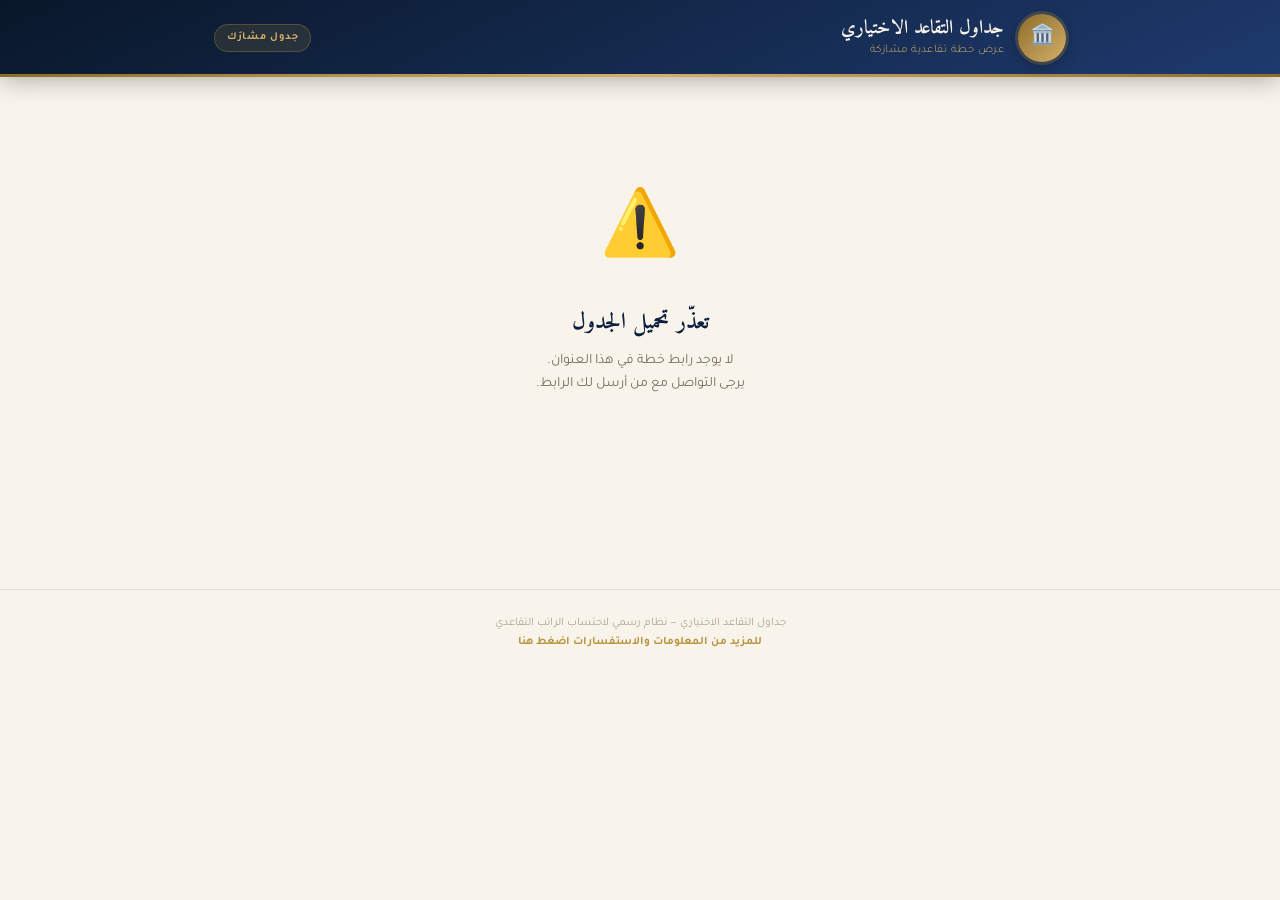
==== commit a92dae88: "Add files via upload" ====
--- a/viewer.html
+++ b/viewer.html
@@ -3,435 +3,62 @@
 <head>
 <meta charset="UTF-8">
 <meta name="viewport" content="width=device-width, initial-scale=1.0">
-<title>جداول التقاعد الاختياري — عرض مشارَك</title>
+<title>عرض جدول التقاعد</title>
 <link href="https://fonts.googleapis.com/css2?family=Amiri:wght@400;700&family=Tajawal:wght@300;400;500;700;900&display=swap" rel="stylesheet">
-<style>
-:root {
-  --navy: #0d1f3c; --navy-md: #1e3a6e; --navy-lt: #2a5298;
-  --gold: #b8943f; --gold-lt: #d4af6a; --gold-dk: #8c6d28;
-  --cream: #f8f4ec; --white: #ffffff; --ink: #1a1208;
-  --green: #2d6a4f; --red: #8b2020; --muted: #7a6e5f;
-}
-*, *::before, *::after { box-sizing: border-box; margin: 0; padding: 0; }
-body {
-  font-family: 'Tajawal', sans-serif;
-  background: linear-gradient(160deg, #0b1b35 0%, #1e3a6e 60%, #0d1f3c 100%);
-  min-height: 100vh; display: flex; align-items: center; justify-content: center;
-  padding: 20px;
-}
-.container {
-  background: var(--white); border-radius: 20px;
-  box-shadow: 0 20px 60px rgba(0,0,0,.5);
-  max-width: 480px; width: 100%; overflow: hidden;
-  animation: slideUp .4s ease;
-}
-@keyframes slideUp { from{transform:translateY(30px);opacity:0} to{transform:none;opacity:1} }
-.header {
-  background: linear-gradient(135deg, #091729 0%, var(--navy-md) 100%);
-  padding: 28px 24px 20px; text-align: center;
-  border-bottom: 3px solid var(--gold);
-}
-.header-logo {
-  width: 64px; height: 64px; border-radius: 50%;
-  background: linear-gradient(135deg, var(--gold-dk), var(--gold-lt));
-  display: flex; align-items: center; justify-content: center;
-  font-size: 28px; margin: 0 auto 14px;
-  box-shadow: 0 0 0 4px rgba(184,148,63,.3), 0 8px 24px rgba(0,0,0,.4);
-}
-.header h1 {
-  font-family: 'Amiri', serif; font-size: 1.4rem; color: var(--gold-lt);
-  margin-bottom: 6px;
-}
-.header p { font-size: .8rem; color: #b0c4de; }
-.person-info {
-  padding: 20px 24px; background: #eef2f9;
-  border-bottom: 1px solid rgba(13,31,60,.1);
-}
-.person-info h2 {
-  font-family: 'Amiri', serif; font-size: 1.15rem; color: var(--navy);
-  margin-bottom: 6px;
-}
-.person-info p { font-size: .8rem; color: var(--muted); }
-.actions {
-  padding: 24px;
-  display: flex; flex-direction: column; gap: 12px;
-}
-.action-title {
-  font-size: .75rem; font-weight: 800; color: var(--navy-md);
-  text-transform: uppercase; letter-spacing: .08em;
-  margin-bottom: 4px;
-}
-.btn {
-  display: flex; align-items: center; justify-content: center; gap: 10px;
-  padding: 16px 24px; border-radius: 12px;
-  font-family: 'Tajawal', sans-serif; font-size: 1rem; font-weight: 700;
-  cursor: pointer; border: none; transition: all .2s; text-decoration: none;
-  width: 100%;
-}
-.btn:active { transform: scale(.97); }
-.btn-download {
-  background: linear-gradient(135deg, var(--green) 0%, #40916c 100%);
-  color: var(--white); box-shadow: 0 4px 16px rgba(45,106,79,.35);
-  font-size: 1.05rem;
-}
-.btn-download:hover { transform: translateY(-2px); box-shadow: 0 8px 24px rgba(45,106,79,.5); }
-.btn-print {
-  background: linear-gradient(135deg, var(--gold-dk) 0%, var(--gold) 100%);
-  color: var(--white); box-shadow: 0 4px 16px rgba(184,148,63,.3);
-}
-.btn-print:hover { transform: translateY(-2px); box-shadow: 0 8px 24px rgba(184,148,63,.45); }
-.divider {
-  display: flex; align-items: center; gap: 10px; margin: 4px 0;
-}
-.divider::before, .divider::after {
-  content: ''; flex: 1; height: 1px; background: rgba(13,31,60,.12);
-}
-.divider span { font-size: .72rem; color: var(--muted); white-space: nowrap; }
-.footer-note {
-  padding: 14px 24px 20px; text-align: center;
-  font-size: .72rem; color: var(--muted); line-height: 1.7;
-  border-top: 1px solid rgba(13,31,60,.08);
-}
-.loading {
-  display: flex; flex-direction: column; align-items: center; justify-content: center;
-  padding: 60px 24px; text-align: center;
-}
-.spinner {
-  width: 48px; height: 48px; border: 4px solid rgba(13,31,60,.1);
-  border-top-color: var(--navy-md); border-radius: 50%;
-  animation: spin .8s linear infinite; margin-bottom: 16px;
-}
-@keyframes spin { to { transform: rotate(360deg); } }
-.loading p { color: var(--muted); font-size: .9rem; }
-.error { padding: 40px 24px; text-align: center; }
-.error-icon { font-size: 3rem; margin-bottom: 12px; }
-.error h3 { color: var(--navy); margin-bottom: 8px; font-family: 'Amiri', serif; }
-.error p { color: var(--muted); font-size: .85rem; line-height: 1.6; }
-</style>
+<link rel="stylesheet" href="style.css">
 </head>
 <body>
-<div class="container">
-  <div id="content">
-    <div class="loading">
-      <div class="spinner"></div>
-      <p>جاري تحميل البيانات...</p>
+
+<!-- HEADER — معزول تماماً، لا يوجد رابط للحاسبة -->
+<header>
+  <div class="hdr" style="max-width:900px">
+    <div class="hdr-logo">🏛️</div>
+    <div class="hdr-text">
+      <h1 style="font-size:1.2rem">جداول التقاعد الاختياري</h1>
+      <p>عرض خطة تقاعدية مشارَكة</p>
     </div>
+    <div class="hdr-badge">جدول مشارَك</div>
   </div>
+</header>
+
+<main style="max-width:900px">
+
+  <!-- حالة التحميل -->
+  <div id="loadingState">
+    <div class="loader-ring"></div>
+    <p>جاري تحميل الجدول...</p>
+  </div>
+
+  <!-- حالة الخطأ -->
+  <div id="errorState">
+    <div class="error-icon">⚠️</div>
+    <h2>تعذّر تحميل الجدول</h2>
+    <p id="errorMsg">الرابط غير صحيح أو منتهي الصلاحية.<br>يرجى التواصل مع من أرسل لك الرابط للحصول على رابط جديد.</p>
+  </div>
+
+  <!-- شريط الإجراءات -->
+  <div id="actionBar">
+    <div class="share-info-badge" id="infoLabel">🔗 جدول مشارَك</div>
+    <button class="btn btn-pdf" id="openPdfBtn">📄 فتح PDF</button>
+    <button class="btn btn-dl"  id="dlPdfBtn">📥 تحميل PDF</button>
+  </div>
+
+  <!-- منطقة العرض -->
+  <div id="viewerContent"></div>
+
+</main>
+
+<div id="toast"></div>
+
+<!-- FOOTER — لا يحتوي على رابط للحاسبة -->
+<div class="viewer-footer">
+  جداول التقاعد الاختياري — نظام رسمي لاحتساب الراتب التقاعدي
+  <br>
+  <a href="https://linktr.ee/Daman2026" target="_blank" rel="noopener noreferrer">
+    للمزيد من المعلومات والاستفسارات اضغط هنا
+  </a>
 </div>
 
-<script>
-// ─── Constants ───
-const SAL = {
-  1:350000,2:455000,3:560000,4:665000,5:770000,
-  6:875000,7:980000,8:1085000,9:1190000,10:1295000,
-  11:1400000,12:1505000,13:1610000,14:1715000,15:1750000
-};
-const MONTHS_AR=['يناير','فبراير','مارس','أبريل','مايو','يونيو','يوليو','أغسطس','سبتمبر','أكتوبر','نوفمبر','ديسمبر'];
-const COLORS=['#2a5298','#2d6a4f','#b8943f','#9b3a4e','#5f3a8a'];
-
-// QR code as base64 - embedded directly
-const QR_IMAGE = '/9j/4AAQSkZJRgABAQAAAQABAAD/[base64]/2wBDAAMCAgMCAgMDAwMEAwMEBQgFBQQEBQoHBwYIDAoMDAsKCwsNDhIQDQ4RDgsLEBYQERMUFRUVDA8XGBYUGBIUFRT/2wBDAQMEBAUEBQkFBQkUDQsNFBQUFBQUFBQUFBQUFBQUFBQUFBQUFBQUFBQUFBQUFBQUFBQUFBQUFBQUFBQUFBQUFBT/wAARCAIAAgADASIAAhEBAxEB/8QAGwABAQEBAQEBAQAAAAAAAAAAAAkIBwoGBQT/xABJEAABAAcDBQsLAwIGAwEBAAAAAQIDBAUGBwgREgkTFBk4FRYhMVZXdoWVtNQXGEdnlqWmtcTT5CIyMyRBJSYpRWFjJyg0RiP/xAAUAQEAAAAAAAAAAAAAAAAAAAAA/8QAFBEBAAAAAAAAAAAAAAAAAAAAAP/[base64]/JO/HfLp3+7aDo2j6P/ANDXHi0j/i7D/e/gyrrzvUn8V/hDLnehPrv6AlWBVTXnepP4r/CGvO9SfxX+ESrAFVNed6k/iv8ACGvO9SfxX+ESrAFVNed6k/iv8Ia871J/Ff4RKsAVU153qT+K/wAIa871J/Ff4RKsAVU153qT+K/whrzvUn8V/hEqwBVTXnepP4r/AAjv9inKQ+eDVOKyb5O96WgwVrF9N3b03HgbsGWbwaOzuvz9+LEn9t13DeiFhv8AyKm1PNPQx6784gWpMq257c/mXbyf8k78d8unf7toOjaPo/8A0NceLSP+LsP97+DVRKvLnehPrv6ABrzvUn8V/hG1LFNq3zwaWRWct629LQY01hGhboabjwMGDXOY80zuvz92HCn9t9/DcjzrlqcipssTT0zeu4uIG/zAFqPKt+bXXaZqceS7fHuLov8Aie+HRc9nnVk3/i0VfDdncP7k34b+C+5G/wAgDlR9uypvVnyt0A1VrzvUn8V/hFKaTz15UKWSbOWg7mb4oK5RfQs7ndH0hgo1zePCriw47sWFF919yOI8wR6U7J2yxRvoZBu4sQOqkq9ed6k/iv8ACKqHlXAqprzvUn8V/hDXnepP4r/CJVgC1NlzKt+cpXaWaceS7e5u1pX+J74dKzOZdWrf+LRVMV+aw/uRdiv4brk7/IA5Ljbspl1n8rey/wAAAAAAAAABgC1HlW/NrrtM1OPJdvj3F0X/ABPfDouezzqyb/xaKvhuzuH9yb8N/BfcjlWvO9SfxX+EZVyo+3ZU3qz5W6GVQKqa871J/Ff4Q153qT+K/wAIlWAKqa871J/Ff4Q153qT+K/wiVYAqprzvUn8V/hDXnepP4r/AAiVYAqprzvUn8V/hDXnepP4r/CJVgCqmvO9SfxX+ENed6k/iv8ACJVgCqmvO9SfxX+EbUsU2rfPBpZFZy3rb0tBjTWEaFuhpuPAwYNc5jzTO6/P3YcKf2338NyPOuWpyKmyxNPTN67i4gb/AAAAAAAAAAAAAAAAAAAAAAEq8ud6E+u/oCVZVTLnehPrv6AlWBQnJ6ZPSnVrOi8am+b41NEOiTlMDaFM2UEenZkxSyUdnZqhZKGju0TixNl0X3oRchHBxpTqDUqUQ5U1A7RcfBjIqbLE09M3ruLib/[base64]/kVNqeaehj135xMAG/8iptTzT0Meu/OIFqTP9q2xTI9sHetvyiswQze7pWibhPDBlj0jM485nWLS+7MKXXXca19/BdoAAYA1KlEOVNQO0XHwZxStda45kmZqdaRUidYfMctxpyUmt4ep1ZrvT4o9Nl2jqsoos7Lu6iGSFHJklCEqJWxLL/qShKEIrURWy1e1PK3Qx178/ANdXW/ktT/ALOfvGGP691rjlomrEdqFMjrD3KNRjMaQwhbNdm7q5pgzYK4FV111kXqslUpvWTwpTxI4EfAAAbfp7ldqw01kCWpQhktyO3hsAhjtCnVq9uD4s2XZMGSrJRZdKr2qhKyVVEJSlCEIvvuQjiMQADf+urrfyWp/wBnP3jDAAAAAAaqyXG3ZTLrP5W9l/iAOS427KZdZ/K3sv8AAAABirKQ21p4sfeTvebCpfie+LdHS93Xdu1waPouDN5pszuvz6999/Erddw34r11db+S1P8As5+8YdVy53oT67+gJVgegjJ6WoJqtZ0XjU3zfD4PDok5TA2hTNlBGLVkxSyUdnZqhZKGjVonFibLovvQi5CODjSnUBgDIqbLE09M3ruLib/AgDlR9uypvVnyt0MqmqsqPt2VN6s+VuhlUCulEMkTR6pVF5Bm+JzJPDCJR+X4fFXpk6P7mqxUat3Zm1XVUQs6LJQqhZdKEISlKbrr0p4z7XUqUQ5U1A7RcfBmqrJ2yxRvoZBu4sTqoGANSpRDlTUDtFx8GNSpRDlTUDtFx8Gb/AGANSpRDlTUDtFx8GNSpRDlTUDtFx8Gb/AGANSpRDlTUDtFx8GNSpRDlTUDtFx8Gb/AGANSpRDlTUDtFx8GYqykNimR7H3k73mxWYInvi3R0vd14YNcGj6LgzeaYs7r8+vfffxK3XcN91CVeXO9CfXf0AEqy1ORU2WJp6ZvXcXEisWpyKmyxNPTN67i4gb/AAAAAAAAAAAAAAAAAAAAAAEq8ud6E+u/oCVZVTLnehPrv6AlWBanIqbLE09M3ruLib/MAZFTZYmnpm9dxcTf4EgLetvWu1FrWM8ybJs87jS3DdB0Ry3IcG+bzjg7tV/1tWCy6b12i6eFZN19yOBCEHANaPad5zfcEL8MMqPt2VN6s+VuhlUDVWtHtO85vuCF+GGtHtO85vuCF+GMqgDVWtHtO85vuCF+GPv7PWUetEzzX2mktxuoemwWMTNDIe/O24kOZ55g1embNopiUd0LK3qrJReqlCUX8CUJMLHVbJ21PRvpnBu/MQPSmZVyo+wnU3qz5o6GqjKuVH2E6m9WfNHQCAJv/IqbU809DHrvziYAN/5FTanmnoY9d+cQLUmAMq3ajqfZr8l3k4mbe5u1upp/9A6vWezOiZr+dkvhuzrT9t1+LhvuRdv8lXlzvQn139ABlXWj2nec33BC/DHFK117nu0TNTrMlQo7vgjTq5KQ9i86GwdsLBVdo0VUwsVFFU3LNWib0ov/AFcdyEXfAAAAABb6z1k4bO080CppMkbp5psajEswyIPzzu3EWeebtXVm0aL4VHhCqt6yyU3KoQhF/AhCCIJ6U7J2yxRvoZBu4sQOVarizFzZe/4p4karizFzZe/4p4k1UAMK2hcnDZ2kagVS5kglPNCjUHlmJxBxed24i0zLdk6tGjNfCu8JVWuWVQm5ZCUJu4UJQRBPSnax2WKydDIz3FseawD6qltUpnotPcMnKTYnuNMkNzuiPujsm+bzjJdkv+hqqsom9RoujhVTdfejhQhJoDWj2nec33BC/DGVQBWnJf2zKxWia+x+W6hThvggrrLLxEGLtuY5u2Fuq9OjNVfExYqLJuVatEXJTd+rivQi6n5FbIqbU809DHrvziWpA5VXSy5TC0puJ5R5Z3x7i5/QP696dczns3nf4GqmK/NM/wB192HguvTfyrVcWYubL3/[base64]/5FTanmnoY9d+cQLUkq8ud6E+u/oCqhKvLnehPrv6ACVZanIqbLE09M3ruLiRWLU5FTZYmnpm9dxcQN/gAAAAAAAAAAAAAAAAAAAAJV5c70J9d/QEqyqmXO9CfXf0BKsC1ORU2WJp6ZvXcXE3+YAyKmyxNPTN67i4m/wIA5Ufbsqb1Z8rdDKpqrKj7dlTerPlboZVAAAAdVsnbU9G+mcG78xOVHVbJ21PRvpnBu/MQPSmZVyo+wnU3qz5o6GqjKuVH2E6m9WfNHQCAJv/IqbU809DHrvziYAN/5FTanmnoY9d+cQLUkq8ud6E+u/oCqhKvLnehPrv6ACVYAAAAAelOydssUb6GQbuLE81h6U7J2yxRvoZBu4sQOqnms87Gt/PJUD2ofvunpTPKuBpSz1aFqnPtfaaSxM9S5wmOW41M0MhsUg0Wjz09Ob+6tnpmzbO7di0aJUasl1FllFlFkJVWVWShKEoSW/wDNOohzN0/9l3H7RAGydtT0b6ZwbvzE9KYGFco9Z6pZI1jGocblumkny/GnXc7R4jC4C6uzwxxRF2UWwNFGaFlb1VllU3J4ULJRxJIgl/sqPsJ1N6s+aOhAED6CSqhTVTWKtYnKEzRiVYk1Ypdmj5BH9q5tl2SVlVks0rs1lUpVSsoonDfdeqhP9kH2vnY1v55Kge1D9905UAK/ZGurE8VQ8r+/Kcpgm3Qdx9E3dijd90fHpuPN51dbDiwKX3XX4Vb+JBSolXkMfTZ1J9eVUAAACAOVH27Km9WfK3Qyqaqyo+3ZU3qz5W6GVQPSnZO2WKN9DIN3FidVOVWTtlijfQyDdxYnVQPKuAAAAAG/8iptTzT0Meu/OJgA3/kVNqeaehj135xAtSSry53oT67+gKqEq8ud6E+u/oAJVlqcipssTT0zeu4uJFYtTkVNliaemb13FxA3+AAAAAAAAAAAAAAAAAAAAAlXlzvQn139ASrKqZc70J9d/QEqwLU5FTZYmnpm9dxcTf5gDIqbLE09M3ruLib/AAIA5Ufbsqb1Z8rdDKpunKPWeqpzzbOqHG5bppOEwQV63O0eIwuAvTy7tsMOdlFsDRRmlVa5ZVZVNyeBKqUcaDNfmnVv5m6gey799oDlQOq+adW/mbqB7Lv32h5p1b+ZuoHsu/faA5UdVsnbU9G+mcG78xHmnVv5m6gey799o6VZksyVhgFpKlETidKJ4h0NcpthLy9Pj3Lj4yYsGSj4yWXaLrrM0IVVVVQlKVkpQhCEJSkD0EmVcqPsJ1N6s+aOhqoyrlR9hOpvVnzR0AgCb/[base64]/wC1Dj908+1puLOMftJVXicMfXeIw19m2LPLq+OjVVqxbsl3xqso0UXVSlCyqyqUJQshKUJQlCUAc1AOq+adW/mbqB7Lv32gFk7ano30zg3fmJ6Uzz12erPVU5Cr7TSZ5nppOEuS3BZmhkSikZi0BenVzcHVi9M2jZ4btmjNCjJkooqsususlCqqqqUpShCC3/nY0Q55Kf8AtQ4/dA5VlR9hOpvVnzR0IAlvso9aFpZPNjGocElupcnzBGnrc7R4dC486vLw2wxF2XWwM1GiVlrlVVlk3I4EKpTxIIggAfQSVT2aqlRVrDJQlmMTVEmTFLy0c4I4NXxsoyQsqqlolRmqslCqFl1EYrrr1kI/ug+1806t/[base64]/M3UD2XfvtAcqB1XzTq38zdQPZd++0PNOrfzN1A9l377QHKjf8AkVNqeaehj135xMq+adW/mbqB7Lv32jb+SJohUWmtpKZInN8gzRKsNayk8uzN8jcGeXNiu1S+OayGaF2iiqErJVUXThvvuVSn+yQK6Eq8ud6E+u/oCqhKvLnehPrv6ACVZanIqbLE09M3ruLiRWLU5FTZYmnpm9dxcQN/gAAAAAAAAAAAAAAAAAAAAJV5c70J9d/QEqyqmXO9CfXf0BKsC1ORU2WJp6ZvXcXE3+SVyX9syjtnagUfluoU4b3409TM8RBi7bmPjziYLOrozVXxMWK6qL1mTRFyU3/p4rkov2BrR7MXOb7ginhgNVAyrrR7MXOb7ginhhrR7MXOb7ginhgNVAyrrR7MXOb7ginhhrR7MXOb7ginhgNVAyrrR7MXOb7ginhhrR7MXOb7ginhgNVGVcqPsJ1N6s+aOg1o9mLnN9wRTwxn+3rb1oTWmydPMmybPO7MyRLQdEctyH9hnM2/u7Vf9bVgqoi5RmunhWRfdcjhShAEgTf+RU2p5p6GPXfnEwAb/wAiptTzT0Meu/OIFqQDlVdLUdMLNe4nlHmbe5u1n9A/oHp6z2Zzed/gZL4bs6z/AHXX4uC+5NwdVBlXWj2Yuc33BFPDHaqKV7kS0TKr1MlPY7vggrq+rw9s86G3dsLdVRm0WUwtlFFk3KtWab0Iu/Vx3oTcHQCAOVH27Km9WfK3Qv8AEAcqPt2VN6s+VugGVQDSkp5OG0TPMqwaZIJTzTYLGHJjEHF53bhzPPMGqiGjNfCu8IWVvVWQm5ZCEov4UISBms9VBAHVcWnebL3/AAvxJVTWj2Yuc33BFPDAdVtY7LFZOhkZ7i2PNYXTqxb1oTXGlk5U4kmed25znCCvsvQOGbkP7vpb+9sF2DuxzrVgozUxtWiiuJdZVVF96yUIQlJNbVcWnebL3/C/EgZVB3+qVgqu1FpEic5TlI240tw3NaW+7ruDfN5xqoyU/QybrLpvXaKI4FU3X3p4EJScAA3/AJFTanmnoY9d+cS1JFbIqbU809DHrvziWpAA5VXS1HTCzXuJ5R5m3ubtZ/QP6B6es9mc3nf4GS+G7Os/3XX4uC+5N3KtaPZi5zfcEU8MBqoHP6KV7kS0TKr1MlPY7vggrq+rw9s86G3dsLdVRm0WUwtlFFk3KtWab0Iu/[base64]/8AQPTrmc9oma/nZKYr800/bfdh4br0XhgAtTkVNliaemb13FxIrFqcipssTT0zeu4uIG/wAAAAAAAAAAAAAAAAAAAAEq8ud6E+u/oCVZdPKQ2KZ4tg+TvebFZfhm93dHS93Xhuyx6RouDN5pi0vuzC9993Grdfw3Yr1Klb+VNP+0X7wYGAAb/1Klb+VNP+0X7wY1Klb+VNP+0X7wYGAAb/ANSpW/lTT/tF+8GNSpW/lTT/ALRfvBgYABv/AFKlb+VNP+0X7wY1Klb+VNP+0X7wYGAAb/1Klb+VNP8AtF+8GNSpW/lTT/tF+8GBgAG/9SpW/lTT/tF+8GNSpW/lTT/tF+8GBgA3/kVNqeaehj135xGpUrfypp/2i/eDNP5PTJ6VFsmVojU3zfGpXiMNfZfbQpmygj08tWyGq7y7NULJQ0d2aMOFiui+9Kb0o4ONKAoUSry53oT67+gKqGKspDYpni2D5O95sVl+Gb3d0dL3deG7LHpGi4M3mmLS+7ML333cat1/[base64]/MT0pgZVyo+wnU3qz5o6EAS/2VH2E6m9WfNHQgCBv/IqbU809DHrvziWpIrZFTanmnoY9d+cS1IEq8ud6E+u/oCVZVTLnehPrv6AlWBanIqbLE09M3ruLib/MAZFTZYmnpm9dxcTf4EAcqPt2VN6s+VuhlUrTbMyX9U7RNpOcKhS3H5PcoLGND0dhFHx6ZvCuac2DBbGqo7LqovWZLJRcsngSjiTwI4rqVK38qaf9ov3gwMAA3/qVK38qaf8AaL94MalSt/Kmn/aL94MDAAN/6lSt/Kmn/aL94MalSt/Kmn/aL94MDAAN/wCpUrfypp/2i/eDGpUrfypp/wBov3gwMAA3/qVK38qaf9ov3gxqVK38qaf9ov3gwMAA3/qVK38qaf8AaL94MalSt/Kmn/aL94MDABanIqbLE09M3ruLiZV1Klb+VNP+0X7wZQnJ6WX5qsmUXjUoTfEIPEYk+zA2irNrBGzVqxQyXdnZkhVKWjJmnFiYrpuuSi5KOHjQgNQAAAAAAAAAAAAAAAAAAAAAAMq257c/mXbyf8k78d8unf7toOjaPo//AENceLSP+LsP97+DKuvO9SfxX+EBVQEq9ed6k/iv8Ia871J/Ff4QFVASr153qT+K/wAIa871J/Ff4QFVASr153qT+K/whrzvUn8V/hAVUAAAA5Vajrp5tdCZmqPuJvj3F0X/AAzS9Fz2eemTD+XAvhuzuL9qb8N3BfegOqglXrzvUn8V/hHf7FOUh88GqcVk3yd70tBgrWL6bu3puPA3YMs3g0dndfn78WJP7bruG9AbVAMq257c/mXbyf8AJO/HfLp3+7aDo2j6P/0NceLSP+LsP97+ANVAlXrzvUn8V/hG1LFNq3zwaWRWct629LQY01hGhboabjwMGDXOY80zuvz92HCn9t9/DcgNAEAcqPt2VN6s+Vuhf4gDlR9uypvVnyt0AyqelOydssUb6GQbuLE81hSmk+WU8l9LJNk3yQbp73YK5QjTd82a0jR2CjLOYNEWw4sF+HEm6+69PGBX88q5VTXnepP4r/CGox9dnwp+aBgCydtT0b6ZwbvzE9KZNWk+Rr8l9U5NnLyv7p73Y05RfQt7Oa0jR26jXN49LWw4sF2LCm6++5PEUqAyrlR9hOpvVnzR0IAl/sqPsJ1N6s+aOhAEDf8AkVNqeaehj135xLUkVsiptTzT0Meu/OJakCVeXO9CfXf0BKsqplzvQn139ASrAtTkVNliaemb13FxN/kK7FOUh8z6lkVk3yd77dOjTWL6bu3oWDGwYMs3g0dpfdmL8WJH7rruC9OgNed6k/iv8ICqgOVWXK6ecpQmWaj7ib3N2tK/wzS9KzOZemrD+XApivzWL9qLsV3DdenqoAAAASr153qT+K/whrzvUn8V/hAVUBKvXnepP4r/AAhrzvUn8V/hAVUBKvXnepP4r/CO/wBinKQ+eDVOKyb5O96WgwVrF9N3b03HgbsGWbwaOzuvz9+LEn9t13DegNqgGVbc9ufzLt5P+Sd+O+XTv920HRtH0f8A6GuPFpH/ABdh/vfwBqoEq9ed6k/iv8I2pYptW+eDSyKzlvW3paDGmsI0LdDTceBgwa5zHmmd1+fuw4U/tvv4bkBoAAAAAAAAAAAAAAAAAAAAABKvLnehPrv6AlWeii1bYpke2DvW35RWYIZvd0rRNwnhgyx6RmceczrFpfdmFLrruNa+/gu4BqVKIcqagdouPgwIrA0/[base64]/7OfvGH1VLba08ZRKe4ZZ7qPCpfgkmThndPfpWd27vEWWiMl35lml27ZszRe1dWaFsTNa9VKyEXJShZATWN/wCRU2p5p6GPXfnE1VqVKIcqagdouPgzr9l/J6U6smT/[base64]/7OfvGAWpBIuiGV2rDUqtEgyhE5bkdhDY/[base64]/oCVYAFCcnpk9KdWs6Lxqb5vjU0Q6JOUwNoUzZQR6dmTFLJR2dmqFkoaO7ROLE2XRfehFyEcHGlOoNSpRDlTUDtFx8GB1XJcbCdMus/mj2aqOf0EopA7O1J4FT2W3qIPsFg+f0dvFGijR4Wzrdo3WxrKKKKpuWarIRcqjgQjjTwp6AABIut+V2rDTWtE/ShDJbkdvDYBMEQhTq1e3B8WbLsmDy0ZKLLpVe1UJWSqohKUoQhF99yEcR8Vrq638lqf9nP3jAMAAtTqVKIcqagdouPgxqVKIcqagdouPgwIrAtTqVKIcqagdouPgxqVKIcqagdouPgwIrG/8iptTzT0Meu/OJqrUqUQ5U1A7RcfBnP610UgeSZlV1q7SJ6iExzJGn1SVHh1nVoo9Oajq2UaPSy6irso7roaoXcmSEJSulXCsv8ApSlKEoCn5KvLnehPrv6A5Vrq638lqf8AZz94w6rQv/WD3b8sv+WfJ3mNyt4v9Jn9Pzmez+laTiw6Cyw4MF2Je/FejCEqy1ORU2WJp6ZvXcXEalSiHKmoHaLj4M0/ZfsvyrZMkCIShKEQjERhr7E2kVaNY22ZNWyGq7JkySqhLNkzRhwsVE3XJTelPDxIQHYAAAAAAAAAAAAAAAAAAAAAAGAMq3ajqfZr8l3k4mbe5u1upp/9A6vWezOiZr+dkvhuzrT9t1+LhvuRdgDWj2nec33BC/DAdVy1e1PK3Qx178/GAD7+tde57tEzU6zJUKO74I06uSkPYvOhsHbCwVXaNFVMLFRRVNyzVom9KL/1cdyEXfAAX+yXGwnTLrP5o9mqjKuS42E6ZdZ/NHs1UB5rLWO1PWTpnGe/NjlR6E5sycNnaeZqjMyRunmmxqMPraIPzzu3EWeebtV0tGi+FR4QqresslNyqEIRfwIQg/K1XFmLmy9/xTxIEAQAANVZLjbspl1n8rezKp9VS2qUz0WnuGTlJsT3GmSG53RH3R2TfN5xkuyX/Q1VWUTeo0XRwqpuvvRwoQkD0/AgDrR7TvOb7ghfhhrR7TvOb7ghfhgL/Eq8ud6E+u/oDKutHtO85vuCF+GNVWGP9Sjft5x3/kXeXoO4P+16HpmkaT/8OYzmPRHf+TFhwfpuxLXhKstTkVNliaemb13FxOq6rizFzZe/4p4kxVbWqlM+TtqnCqcWe4n5P5MikFZTC9wzR2USzr+0bt2C7bOvqrZoi9k6sFcKFkKowXoQhKVkpCv5AHKj7dlTerPlboNaPad5zfcEL8MZ/qlVKZ60z3E5ynKJ7szJEs1pb7o7JhnM2yUZKfoZKqqIuUZqI4FUX3Xp4UpSB8qelOydssUb6GQbuLE81hpSU8o9aJkaVYNLcEqHoUFg7kxh7i7biQ5pmWDJRDNmpiXd0rLXKqoReslKU3cKUpA9Ch5VzVWtHtO85vuCF+GKqarizFzZe/4p4kCK1k7ano30zg3fmJ6UzNUp5OGztI01QaZIJTzQo1B31jEHF53biLTMt2S6GjNfCu8JVWuWVQm5ZCUJu4UJQaVAAz/b1qlM9FrJ08zlJsT3GmSG6Doj7o7Jvm84/u7Jf9DVVZRN6jRdHCqm6+9HChCSQOtHtO85vuCF+GAv8CYGS/tmVitE19j8t1CnDfBBXWWXiIMXbcxzdsLdV6dGaq+JixUWTcq1aIuSm79XFehF1PwJV5c70J9d/QEqz0p10suUwtKbieUeWd8e4uf0D+venXM57N53+BqpivzTP9192HguvTfyrVcWYubL3/FPEgcqyKmyxNPTN67i4m/yQFtaqUz5O2qcKpxZ7ifk/kyKQVlML3DNHZRLOv7Ru3YLts6+qtmiL2TqwVwoWQqjBehCEpWSngGtHtO85vuCF+GAv8CAOtHtO85vuCF+GGtHtO85vuCF+GA5Vax2p6ydM4z35scqLp0nsFUJrjSyTajztI27c5zhBXKYY5E913930t/e2Cjd4bZpk3UZqY2rRdbCoqqqi+5VCEIQg+r1XFmLmy9/xTxIGqgQB1o9p3nN9wQvwx9/Z6yj1omea+00luN1D02CxiZoZD3523EhzPPMGr0zZtFMSjuhZW9VZKL1UoSi/gShIFvwAAMAZavZYlbpm69xfjf5z+tdBJEtEyq6y3UKBb4IK6vqkQYu2mN3bC3VUaM1V8TFdRZNyrVoi5Kbv1cV6EXB5lyqmQx9NnUn15qrVcWYubL3/FPEnVaF2XKYWa92/JxLO9zdrMaf/XvT1nsznM1/O1Xw3Z1p+26/Fw33IuDqoAAAAAAAAAAAAAAAAAAAAAAAJV5c70J9d/QEqz0+z1SeR6oaDvyk2X5t0HHom7sLYPuj48OPN51RbDiwKX3XX4Vb+JB8r5p1EOZun/su4/aA81gNv5Xansq01tJS3DJQlmDyrDWspOzy0c4I4MnNiu1S+PiqWiVGaqqErJVUURiuvuVQj+yDEAF/slxsJ0y6z+aPZqoyrkuNhOmXWfzR7NVAAAB5VwelPzTqIczdP/Zdx+0PNOohzN0/9l3H7QHmsB6U/NOohzN0/wDZdx+0PNOohzN0/wDZdx+0B5rAelPzTqIczdP/AGXcftDzTqIczdP/AGXcftAeawqpkMfTZ1J9eb/806iHM3T/ANl3H7R9VItJ5Hpfp282TZflLTsGl7hQtg5aRgxYM5mlFcWHGvdffdiWu40gfVkVstXtTyt0Mde/Pxakitlq9qeVuhjr35+AwAAAAAAHqoPKudV87Gt/PJUD2ofvugelMHms87Gt/PJUD2ofvujzsa388lQPah++6BanKj7CdTerPmjoQBPv5ptC1TnmBPUEmSpc4TBBXrDpEOikeenl3bYVkLq42a7RKq1yyqqyL0cCVUJ40HwAG/8AIqbU809DHrvziWpPLvJVQpqprFWsTlCZoxKsSasUuzR8gj+1c2y7JKyqyWaV2ayqUqpWUUThvuvVQn+yD7Xzsa388lQPah++6B6UwTVyNdWJ4qh5X9+U5TBNug7j6Ju7FG77o+PTcebzq62HFgUvuuvwq38SClQEVstXtTyt0Mde/PxgA3/lq9qeVuhjr35+MAAAW+ycNnqlk82MaeRuZKaSfMEaet0dIiMUgLq8vDbDEXlRXG0XZpWWuVVVVRengQqhHEg0r5p1EOZun/su4/aAWTtlijfQyDdxYnVT+SEwlxgEKcoZDHJ3h0NcmKjs6uboyVZMWDJRVCqjNRRVCEKqqqoQhCqEIQhCEIQf1geVc6rZO2p6N9M4N35icqP6oTFn6ARVyicMfXiHRJybKPLq+OjVZk2YNVFkLKNFF1UoSqsqshCULIShKEoQlAHqeB5rPOxrfzyVA9qH77o87Gt/PJUD2ofvugelMHms87Gt/PJUD2ofvum38kTW+otSrSUyQyb5+miaoaylJ5eWbnG4y8vjFRqh8c1UNEKNF1kIWQquujFdfcslH90gV0AAAAAAAAAAAAAAAAAAAAAAAAAAAAARWy1e1PK3Qx178/GAD1UADKuS42E6ZdZ/NHs1UAAAAAHlXOq2TtqejfTODd+YgelMAyrlR9hOpvVnzR0A1UDyrgD1UA8q4A9VBFbLV7U8rdDHXvz8YAAAAAAD0p2TtlijfQyDdxYgeawHqoAHlXB6U7WOyxWToZGe4tjzWAAAABv/ACKm1PNPQx6784lqQJV5DH02dSfXlVAAIrZavanlboY69+fjABv/AC1e1PK3Qx178/GAAL/ZLjYTpl1n80ezVR5VwB6qAcqsnbLFG+hkG7ixOqgeVcA6rZO2p6N9M4N35iByoHqoMq5UfYTqb1Z80dAIAm/8iptTzT0Meu/OJgAAeqgHlXAHqoB5Vy1ORU2WJp6ZvXcXEDf4AAAAAAAAAAAAAAAAAAAAAAAAAA5/NNoWlkjR16gkyVLk+X4064dIh0Ujzq7PDHEqhdXGzXaIWVvVWVWRejhQshPEk/K87GiHPJT/ANqHH7pFbKj7dlTerPlboZVA9TsJizjH4U5ROGPrvEYa+sVHl1fHRqq1Yt2S6qFlGii6qUoWVWVShKFkJShKEoSg/rOVWTtlijfQyDdxYnVQPNZ5p1b+ZuoHsu/faOlWZLMlYYBaSpRE4nSieIdDXKbYS8vT49y4+MmLBko+Mll2i66zNCFVVVUJSlZKUIQhCUpPQSABmrKPSnHJ5sY1DgktwaITBGnrc7R4dC3Vd5eG2GIuy62BmohKy1yqqyybkcCFUp4kGlQB5rPNOrfzN1A9l377Q806t/M3UD2XfvtHpTAHms806t/M3UD2XfvtHyk9Unnil+g78pNmCUtOx6Ju7C27lpGDDjzedUVxYcal9192JW/jQen4lXlzvQn139ABKsAAD7+VrPVU55gTrG5bppOEwQV6xaPEYXAXp5d22FZKi2BoozSqtcsqsqm5PAlVKONB8AX+yXGwnTLrP5o9gRW806t/M3UD2XfvtHoIsyQl+gFm2lEMibk8Q6JOUpQl2enN7ZLMmzBqo5slV2a6iyEJVWVWQlCVUoQlCUJQk6WAAAA5Vax2WKydDIz3Fseaw9KdrHZYrJ0MjPcWx5rAAAA2/kiahSrTW0lMkTm+ZoPKsNayk8uzN8jb+yc2K7VL45rIZoXaLKoSslVRdOG++5VKf7JK6edjRDnkp/7UOP3TzWAD0+yLViR6oadvNnKX5t0HBpe4UUYPuj48WDOZpdbDiwL3X3X4VruJJ9WSryGPps6k+vKqARWy1e1PK3Qx178/GADf+Wr2p5W6GOvfn4wAAAAHoIsyWm6PQCzbSiGROq8jw6JOUpQl2enN7mNzZNmDVRzZKrs11FmiEqrKrIShKqUIShKEoSdL87GiHPJT/wBqHH7p5rAAOq2TtqejfTODd+YnKjqtk7ano30zg3fmIHpTM1ZR6U45PNjGocEluDRCYI09bnaPDoW6rvLw2wxF2XWwM1EJWWuVVWWTcjgQqlPEg0qAPNZ5p1b+ZuoHsu/faHmnVv5m6gey799o9KYA81nmnVv5m6gey799o+Unqk88Uv0HflJswSlp2PRN3YW3ctIwYcebzqiuLDjUvuvuxK38aD0/Eq8ud6E+u/oAJVlqcipssTT0zeu4uJFYtTkVNliaemb13FxA3+AAAAAAAAAAAAAAAAAAAAAAADila7ZlHbO01Ost1CnDe/GnpyUiDF23MfHnEwWXaM1V8TFiuqi9Zk0RclN/6eK5KL/gNaPZi5zfcEU8MYAy1e1PK3Qx178/GAAN/wBqOy5U+2jXaZqy0alnfjTaZdF3KjenurjpOjurJ1bf/wAXpqybKYWzu1U/Woi/Dei9VKEp5VquLTvNl7/hfiSqmS42E6ZdZ/NHs1UBiqk9vWhNDqWSbTidp53EnOT4K5S9HIZuQ/vGiP7owUYPDHOsmC7NfA1Zrq4lFllU3XqpShKEn1etHsxc5vuCKeGIrWsdqesnTOM9+bHKgL/a0ezFzm+4Ip4Y/VlPKPWdp5mqDS3BKh6bGow+sYe4u24kRZ55u1XQzZqYl3dCqt6yyEXrJQhF/ClCDz2HVbJ21PRvpnBu/MQPSmfKVSqlLFFpEic5TlE9xpbhua0t90dq3zecaqMlP0MlVl03rtFEcCqbr708CEpPqzKuVH2E6m9WfNHQBrR7MXOb7ginhj7+ilsyjtomanqW6ezhvgjTq5LxBs7bmPjthYKrs2ay+JsxUVTcs1ZouQm/9XFchN3nCN/5FTanmnoY9d+cQLUkq8ud6E+u/oCqhKvLnehPrv6ACVZ2qiljOsVomVXqZKeyfvggrq+rw9s87pubthbqqM2iymFs2UWTcq1ZpvQi79XHehN3FS1ORU2WJp6ZvXcXEDAGq4tO82Xv+F+JN/2XLUdMLF1CZZo1WWZt51SZa0rdWCaA9P2jaQ9NXpj/[base64]/pr79vOO/8db9NB3B/3TTND0jSf/hz+bwaW7/yYcWP9N+Fa7VWtHsxc5vuCKeGMq5c70J9d/QEqwNf5UCvciWia+wCZKex3fBBXWWXeHtnnQ27thbqvT20WUwtlFFk3KtWab0Iu/Vx3oTdkAAAAANKSnk4bRM8yrBpkglPNNgsYcmMQcXnduHM88waqIaM18K7whZW9VZCblkISi/hQhJ+tquLTvNl7/hfiS1Nk7ZYo30Mg3cWJ1UDyrnVbJ21PRvpnBu/MTlR1WydtT0b6ZwbvzED0pnylUqpSxRaRInOU5RPcaW4bmtLfdHat83nGqjJT9DJVZdN67RRHAqm6+9PAhKT6syrlR9hOpvVnzR0Aa0ezFzm+4Ip4Ya0ezFzm+4Ip4YgCAL/AGtHsxc5vuCKeGMq25/9SjeT5uP/AJF3l6du9/teh6Zo+jf/AHZjOY9EeP48WHB+q7ErfKsqpkMfTZ1J9eBlXVcWnebL3/C/ElPsl/QSe7O1Ao/LdQoFvfjT1MzxEGLtpjB5xMFnV0Zqr4mK66qL1mTRFyU3/p4rkov2AAAAAAAAAAAAAAAAAAAAAAADP9q22tI9j7etvyhUwRPfFpWibhO7Brg0fM485nWzO6/PqXXX8S193BfwDXV0Q5LVA7OcfGHKsud6E+u/oCVYFPq10UjmVmmp1q7SJ6h8uS3BXJSVHh1nVou6vi70xXaPSy6irso8KJZJUfWSEJSuhbEqv+lCEISn4DUqVv5U0/7RfvBmqsipssTT0zeu4uJv8DiljOikcs7WbJPp7Mj1D32NQfTNIbwtou0d1s6+N26uBZdRRZNyrVVCb1UcKE8aOFPawAJF1vyRNYalVon6b4ZMkjsIbH5giEVdWT2/virZRk3eWjVRVdCroshCyFV0IShCUovvuSnjPitSpW/lTT/tF+8GWpAHlXOq2TtqejfTODd+YnKjqtk7ano30zg3fmIHpTOKWzKKRy0TZsnCnstvUPco1GND0dvFGi7N3VzT4wbrY1lFF1kXqslkIuVTwpRxI4UdrAEVtSpW/lTT/tF+8GafyemT0qLZMrRGpvm+NSvEYa+y+2hTNlBHp5atkNV3l2aoWSho7s0YcLFdF96U3pRwcaUUKAAxVlIbFM8WwfJ3vNisvwze7ujpe7rw3ZY9I0XBm80xaX3Zhe++7jVuv4btqgCK2pUrfypp/wBov3gztVFK1wPJMyq9Uiq66xCY5kjT6vNbu9SUzUenNR1bKM3VVRdZ5Xd10NULuTVKUIUSrhWU/UlKUoRT8itlq9qeVuhjr35+A1Vrq6IclqgdnOPjDP8AVKxTPGUSnuJ2hKcRWX4JJk4ZrQHGaXhu7xFlojJRxa51RgxbM0XtXVolXC0WvVSqlNyUpVRNYv8AZLjYTpl1n80ewMAalSt/Kmn/AGi/eDNKSnlQKWWa5Vg1IpngE4P0ySA5MZUij1CXN1aObZ6cVEOrZdgs0eVF1mSV2SyVUrKKrJVSi9VVPAiip5rLWO1PWTpnGe/NgKqa6uiHJaoHZzj4wa6uiHJaoHZzj4wisALJzZlQKWWlJVjNIpYgE4OMyT+5NpUhb1FnN1ZubF6flEurFduszeV11WSF2qqVkqqLLIVQm5VZPAnNepUrfypp/wBov3gzKtk7ano30zg3fmJ6UwILV7yX9U7O1J47UKZI/J77BYPmNIYQt8emjwtnW7NgrgVXdlFU3LNVUpvWRwITxp4E5AL/[base64]/MQPSmcUtmUUjlomzZOFPZbeoe5RqMaHo7eKNF2burmnxg3WxrKKLrIvVZLIRcqnhSjiRwo7WAIralSt/Kmn/aL94MalSt/Kmn/AGi/eDLUgCK2pUrfypp/2i/eDOq0L/0fN2/LL/mbyiZjcreL/V5jQM5ns/pWjYcWnMsODHfhXvw3IxVUJV5c70J9d/QAdV11dEOS1QOznHxhp+y/aglW1nIEQm+UIfGIdDXKJtIU0ZRtiyZNktVGTJqlZCGbVojDhbKIvvQm9CeDiSnzblqcipssTT0zeu4uIG/wAAAAAAAAAAAAAAAAAAAAGVbc9hjz0d5P+dt529rTv9p07SdI0f8A72WDDo//ADfi/tdw5V1GPrs+FPzSqgAz/YpspeZ9SyKybvp326dGmsX03c/QsGNgwZZvBnWl92YvxYkfuuu4L06AAAAAAAAPKudVsnbU9G+mcG78xOVHVbJ21PRvpnBu/MQPSmcqtR1082uhMzVH3E3x7i6L/hml6Lns89MmH8uBfDdncX7U34buC+9HVTKuVH2E6m9WfNHQDKuvO9SfxX+ENed6k/iv8IlWAKqa871J/Ff4Rqqwxbn89Hft/knedva0H/dtO0nSNI/6GWDDo/8Azfi/tdwwBKqZDH02dSfXgVUMVW1sm954NU4VOXlE3paDBWUI0LcTTceBu3a5zHpDO6/P3YcKf2338NyNqgCVeox9dnwp+aPPn1a//rjvJ8ou8v8A/S7rbl6Zpn9f/wDNmG+bwaXm/wCRbFgxcGLCiqhAHKj7dlTerPlboBqrXnepP4r/AAiatWJ68qFU5ynLQdzN8UafYvoWdzuj6Q3Xa5vHhVxYcd2LCi+6+5HEfKgAAAPqqTz15L6pybOWg7p73Y05RfQs7mtI0duo1zePCthxYLsWFN199yeIpVrzvUn8V/hEqwBVTz59ZR/647yfJ1v0/wD0u626mh6H/X//ADZhhnMeiZv+RXDjxcOHClqMfXZ8KfmmVclxt2Uy6z+VvZf4DFVinJveZ9VOKzl5RN9unQVrCNC3E0LBjbsGucx6Q0vuzF2HCj919/BcnaoAGVbc9ufzLt5P+Sd+O+XTv920HRtH0f8A6GuPFpH/ABdh/vfwZV153qT+K/whlzvQn139ASrAqprzvUn8V/hDXnepP4r/AAiVYAqprzvUn8V/hDXnepP4r/CJVgD6qrE9eVCqc5TloO5m+KNPsX0LO53R9Ibrtc3jwq4sOO7FhRfdfcjiPlQAB9VSeevJfVOTZy0HdPe7GnKL6Fnc1pGjt1Gubx4VsOLBdiwpuvvuTxHyoAqprzvUn8V/hDXnepP4r/CJVgCqmvO9SfxX+ENed6k/iv8ACJVgCqmvO9SfxX+EZVtz25/PR3k/5J3nb2tO/wB207SdI0f/AKGWDDo//N+L+13DlUAC1ORU2WJp6ZvXcXEisWpyKmyxNPTN67i4gb/AAAAAAAAAAAAAAAAAAAAAAAAAAAAAAABgDUqUQ5U1A7RcfBn0FPckTR6ms/y1N8MmSeG8SgETdoq6snt/c1mK7Vg1VaqKroVdFUpVSsohCUIShN19yUcZt8ADn9e6KQO0TSeO09mR6iDlBYxmNIbwtoozeFc03Zt1cCy6i6qL1mSqE3qp4Ep4k8KOgADAGpUohypqB2i4+DGpUohypqB2i4+DN/gDAGpUohypqB2i4+DOVV0/0fNxPI1/mbyiZ/dXf1/V5jQM3mcxoujYcWnNcWPHfhUuw3JxVUJV5c70J9d/QAcq11db+S1P+zn7xhQnJ6WoJqtZ0XjU3zfD4PDok5TA2hTNlBGLVkxSyUdnZqhZKGjVonFibLovvQi5CODjSnz7lqcipssTT0zeu4uIG/zH9e8l/[base64]/EIq6snt/c1mK7Vg7NGqiq6FXRVKVUrKIQlCEoTdfclHGSLPSnax2WKydDIz3FseawDVWS427KZdZ/K3sv8QByXG3ZTLrP5W9l/gMv5Qu1BNVkyi8Fm+UIfB4jEn2YGMKaMo2xatWKGS7s8tUrIQzas04sTFRF96UXJTwcSUT211db+S1P+zn7xhqrLV7LErdM3XuL8RWA7/attrTxbB3rb8oVL8M3u6Vom4Tu3ZY9IzOPOZ1s0vuzCl113GtffwXcAAAoTk9MnpTq1nReNTfN8amiHRJymBtCmbKCPTsyYpZKOzs1QslDR3aJxYmy6L70IuQjg40p1BqVKIcqagdouPgxkVNliaemb13FxN/[base64]/AMiptTzT0Meu/OIGqtSpRDlTUDtFx8GYqykNimR7H3k73mxWYInvi3R0vd14YNcGj6LgzeaYs7r8+vfffxK3XcN91CVeXO9CfXf0AEqy1ORU2WJp6ZvXcXEisWpyKmyxNPTN67i4gb/AAAAAAAAAAAAAAAAAAAAAYAyrdqOp9mvyXeTiZt7m7W6mn/[base64]/ACX9sysVomvsfluoU4b4IK6yy8RBi7bmObthbqvTozVXxMWKiyblWrRFyU3fq4r0Iuksb/yKm1PNPQx6784gWpOVV0suUwtKbieUeWd8e4uf0D+venXM57N53+BqpivzTP8Adfdh4Lr039VAGVdVxZi5svf8U8SdqopQSRLO0qvUt09gW9+CvT6vEGztpjd5xN1lGbNZfE2XXWReqyZouQm79PFelN/QAAAAAzVNmThs7TzNUZmSN0802NRh9bRB+ed24izzzdqulo0XwqPCFVb1lkpuVQhCL+BCEGlQBlXVcWYubL3/ABTxJKvWj2nec33BC/DF/jyrgbUpPb1rtXGqcm04naed25MnCNOUvRyGbkODvpbg9t1GDwxzrJgo0Uxsmi6uJRZVZF96qUJQhJSrVcWYubL3/FPEkVrJ21PRvpnBu/MT0pgZ/pbYKoTRae4ZOUmyNuNMkNzuiPu67+3zecZLsl/0NW6yib1Gi6OFVN196OFCEmgAAOf1roJIlomVXWW6hQLfBBXV9UiDF20xu7YW6qjRmqviYrqLJuVatEXJTd+rivQi7iuq4sxc2Xv+KeJNVACK2VbsuUws1+S7ycSzvc3a3U0/+venrPZnRM1/O1Xw3Z1p+26/Fw33IuwAVUy53oT67+gJVgWpyKmyxNPTN67i4m/zAGRU2WJp6ZvXcXE3+BIC3rb1rtRa1jPMmybPO40tw3QdEctyHBvm844O7Vf9bVgsum9dounhWTdfcjgQhBwDWj2nec33BC/[base64]/08dyU3/AADVWtHtO85vuCF+GOVV0tR1PtKbieUeZt8e4uf0D+gdXXM57N53+BkpivzTP8Adfdh4Lr038qAAtTkVNliaemb13FxIrFqcipssTT0zeu4uIG/wAAAAAAAAAAAAAAAAAAAAEq8ud6E+u/oCVZVTLnehPrv6AlWBXTJE0Qp1UqzbMkTm+QZXmqJMpteXZm+RuDOz42UZIc3NZDNC7RRZKFULLrpw33XrJT/AHSbf806iHM3T/2XcftGVcipssTT0zeu4uJv8DlXmnUQ5m6f+y7j9oeadRDmbp/7LuP2jqoA5V5p1EOZun/su4/aHmnUQ5m6f+y7j9o6qAOVeadRDmbp/wCy7j9oeadRDmbp/wCy7j9o6qAOVeadRDmbp/7LuP2jNWUes9UskaxjUONy3TST5fjTrudo8RhcBdXZ4Y4oi7KLYGijNCyt6qyyqbk8KFko4km6jKuVH2E6m9WfNHQCAJv/ACKm1PNPQx6784mADf8AkVNqeaehj135xAtSAABIvK7VvqLTW0lLcMlCfpolWGtZSdnlo5wSMvLmxXapfHxVLRKjNdVCVkqqKIxXX3KoR/ZBXQitlq9qeVuhjr35+Ayr52Nb+eSoHtQ/fdLfZOGbI5PNjGnkbmSMxCYI09bo6REYo9LvLw2wxF5UVxtF0pWWuVVVVRengQqhHEg89hf7JcbCdMus/mj2Bqo8+1pu03WGAWkqrwyGVXniHQ1ym2LOzq5ukxvjJiwZKPjVVRmooq0QhVVVVCEIVQhCEIQhCD0EnmstY7U9ZOmcZ782AedjW/nkqB7UP33S/wB5p1EOZun/ALLuP2jzWHqoA5pCbMlHoBFXKJwylEjw6JOTZR5dXx0lxzZNmDVRZCyjRRdVmhKqyqyEJQshKEoShCUHSwAAAAxBldqhTVTWzbLcTlCZoxKsSaza7OzR8gj+1c2y7JLm+LJZpXZrKpSqlZRROG+69VCf7IJF+djW/nkqB7UP33SqmWr2WJW6ZuvcX4isB9VPVWJ4qhoO/[base64]/WAB5Vzqtk7ano30zg3fmJyo6rZO2p6N9M4N35iB6Uz8maZTgc8wJ6gkyQaHzBBXrDpEOijqo8u7bCshdXGzXQlVa5ZVVZF6OBKqE8aD9YAcq806iHM3T/2XcftDzTqIczdP/Zdx+0dVAHKvNOohzN0/wDZdx+0TVyylJ5Hpf5IN5smy/KWnbsaXuFC2DlpGDQsGczSiuLDjXuvvuxLXcaSv5KvLnehPrv6ACVZanIqbLE09M3ruLiRWLU5FTZYmnpm9dxcQN/gAAAAAAAAAAAAAAAAAAAAJV5c70J9d/QEqyqmXO9CfXf0BKsC1ORU2WJp6ZvXcXE3+YAyKmyxNPTN67i4m/wIA5Ufbsqb1Z8rdDKpqrKj7dlTerPlboZVAAAAdVsnbU9G+mcG78xOVHVbJ21PRvpnBu/MQPSmZVyo+wnU3qz5o6GqjKuVH2E6m9WfNHQCAJv/ACKm1PNPQx6784mADf8AkVNqeaehj135xAtSAfKT1ViR6X6DvynKX5S07Hom7sUYOWkYMOPN51dXFhxqX3X3Ylb+NAH1YOVedjRDnkp/7UOP3R52NEOeSn/tQ4/dA6qQByo+3ZU3qz5W6FqfOxohzyU/9qHH7pEDKPTZA55tnVDjctxmHzBBXrc7R4jC3pR5d22GHOyi2BoolKq1yyqyqbk8CVUo40AZrPSnZO2WKN9DIN3Fieaw9BFmS03R6AWbaUQyJ1XkeHRJylKEuz05vcxubJswaqObJVdmuos0QlVZVZCUJVShCUJQlCQNQHlXPSn52NEOeSn/ALUOP3TzWAdVsnbU9G+mcG78xPSmeaGzJFnGAWkqUROJvrvDoa5TbCXl6fHtqqyYsGSj4yWXaLrrJQhVVVVCUpWSlCEIQlKT0E+djRDnkp/7UOP3QOVZUfYTqb1Z80dCAJdO3rViR642Tp5kmnE5S/UCc4poOgS5K0UYRKIvebf3ds1zTuwXXaL4GTNo0WwqpuVUWWTchCUkgfNOrfzN1A9l377QGqsiptTzT0Meu/OJakjXkv5TjlmuvsfmersGiFK5be5ZeIa7xmdXVeDubZ6WenRoq7qNnlCiizVKjJquhRCcSVWa6brlU3U/87GiHPJT/wBqHH7oGAMud6E+u/oCVZVTKt/+0Hku8jX/AJb3D3U3V3i/41ufntEzOf0XOZrOZlrhx3Ys0vdfhTdgDzTq38zdQPZd++0ByoH0E609mqmsVZQyb5ZjEqxJqxQ8s3ONuDVzbLskrLKoaIUaKqpSqlZRdGK669VKP7JPnwAAAA6VCbMlYY/CnKJwylE8RGGvrFR5dXx0lx8asW7JdVCyjRRdVmlCyqyqUJQshKUJQlCUH9fmnVv5m6gey799oDlQAAGqslxt2Uy6z+VvZlU0pk4ZsgcjWzqeRuZIzD5fgrrujpERij0o7O7HFDnlRXG0XShVW9ZZVVF6eFKyEcaQPQoDlXnY0Q55Kf8AtQ4/dHnY0Q55Kf8AtQ4/dA6qSry53oT67+gN/wDnY0Q55Kf+1Dj90mrllKsSPVDyQbzZyl+bdB3Y0vcKKMH3R8ehYM5ml1sOLAvdfdfhWu4kgTWLU5FTZYmnpm9dxcSKxanIqbLE09M3ruLiBv8AAAAAAAAAAAAAAAAAAAAAASry53oT67+gJVlVMud6E+u/oCVYFqcipssTT0zeu4uJv8wBkVNliaemb13FxN/gQByo+3ZU3qz5W6GVTVWVH27Km9WfK3QyqAAAA6rZO2p6N9M4N35icqOq2TtqejfTODd+YgelMyrlR9hOpvVnzR0NVGVcqPsJ1N6s+aOgEATf+RU2p5p6GPXfnEwAb/yKm1PNPQx6784gWpJV5c70J9d/QFVCVeXO9CfXf0AEqwAAAAAAAADVWq4tO82Xv+F+JAyqDSk2ZOG0TI0qxmZI3TzQoLB3JtEH553bhzTMsGSiWjRfCo8JWWuVVSm5VCUpu4EJSZrA1VkuNuymXWfyt7L/ABAHJcbdlMus/lb2X+AwBlq9liVumbr3F+IrFqctXssSt0zde4vxFYCqmQx9NnUn15VQlXkMfTZ1J9eVUAitlq9qeVuhjr35+MAG/wDLV7U8rdDHXvz8YAAAAD0p2TtlijfQyDdxYnVTlVk7ZYo30Mg3cWJ1UDyrgH6spytFJ5mqDS3BHXTY1GH1jD3F2zirPPN2q6GbNTEulCqt6yyEXrJQhF/ClCAPygaq1XFp3my9/wAL8SfKVSsFV2otIkTnKcpG3GluG5rS33ddwb5vONVGSn6GTdZdN67RRHAqm6+9PAhKQOAAAAAdVoXZcqfaU3b8nEs749xcxp/9e6uuZz2czX87VTFfmmn7b7sPDdei8OVFqcipssTT0zeu4uJgDVcWnebL3/C/ElPsl/QSe7O1Ao/LdQoFvfjT1MzxEGLtpjB5xMFnV0Zqr4mK66qL1mTRFyU3/p4rkovDYAAAAAAAAAAAAAAAAAAAAACVeXO9CfXf0BKsqplzvQn139ASrAtTkVNliaemb13FxN/mAMipssTT0zeu4uJv8CAOVH27Km9WfK3QyqVptmZL+qdom0nOFQpbj8nuUFjGh6Owij49M3hXNObBgtjVUdl1UXrMlkouWTwJRxJ4EcV1Klb+VNP+0X7wYGAAb/1Klb+VNP8AtF+8GNSpW/lTT/tF+8GBgA6rZO2p6N9M4N35iaq1Klb+VNP+0X7wZ9rRDJE1hprWiQZvicySO3hsAmCHxV6ZOj++LNl2TB5ZtV1VELOiqErJVUShCEpQi+69KOMCuhlXKj7CdTerPmjoaqMq5UfYTqb1Z80dAIAm/wDIqbU809DHrvziYAN/5FTanmnoY9d+cQLUkq8ud6E+u/oCqhKvLnehPrv6ACVYAAAGv6CZL+qdomk8CqFLcfk9ygsYz+jsIo+PTN4VzTdowWxqqOy6qL1mSyUXLJ4Eo4k8CAyADf8AqVK38qaf9ov3gzEFQpKfqaz/ADLKETau7eJQCJvMKemrosssxXasGqzJdZRKyqqUqpWUSlCUoQm669COID589VB5Vz1UAcqtY7LFZOhkZ7i2PNYelO1jssVk6GRnuLY81gGqslxt2Uy6z+VvZf4gDkuNuymXWfyt7L/AYAy1eyxK3TN17i/EVi1OWr2WJW6ZuvcX4isBVTIY+mzqT68qoSryGPps6k+vKqARWy1e1PK3Qx178/GACz2ULyelRbWdaILN8oRqV4dDXKX2MKaMo29PLJslqo8vLVKyEM3dojDhbKIvvQm9CeDiSnMGpUrfypp/2i/eDAwAD7+vdFI5Z2qxHaezI9Q99jUHzGkN4W0XaO62dYM26uBZdRRZNyrVVCb1UcKE8aOFPwAHpTsnbLFG+hkG7ixOqnKrJ2yxRvoZBu4sTqoHlXOq2TtqejfTODd+YnKjqtk7ano30zg3fmIHpTMq5UfYTqb1Z80dDVRlXKj7CdTerPmjoBAEA6/ZfsvzVazn+IShKEQg8OiTlDGkVaNY22asmKWSjVkySqhLNk0TixNlE3XIRchPDxISHICqmQx9NnUn15yrUqVv5U0/7RfvBm1Mm9Ypnix95RN+UVl+J74tztE3CeG7XBo+lY85nWLO6/PqXXX8S193BeG1QAAAAAAAAAAAAAAAAAAAAAAASry53oT67+gJVlVMud6E+u/oCVYFqcipssTT0zeu4uJv8hXYpykPmfUsism+Tvfbp0aaxfTd29CwY2DBlm8GjtL7sxfixI/dddwXp0BrzvUn8V/hAVUBKvXnepP4r/CGvO9SfxX+EBVQEq9ed6k/iv8ACGvO9SfxX+EBVQEq9ed6k/iv8Ia871J/Ff4QFVDKuVH2E6m9WfNHQyrrzvUn8V/hHKrUeVb85ShMzU48l29zdrRf8T3w6Vmcy9Mm/wDFoqmK/NYf3IuxX8N1yQwAb/yKm1PNPQx6784mADf+RU2p5p6GPXfnEC1JKvLnehPrv6AqoSry53oT67+gAlWAbUsU5N7zwaWRWcvKJvS0GNNYRoW4mm48DBg1zmPSGd1+fuw4U/tvv4bkBisv9kuNhOmXWfzR7Mq6jH12fCn5pv8AsuUL82uhMs043b3x7i6V/ieiaLns89NW/wDFjXw3Z3D+5N+G/gvuQHVTzWWsdqesnTOM9+bHpTJq1YyNflQqnOU5eV/czfFGn2L6FvZzuj6Q3Xa5vHpauLDjuxYUX3X3I4gJAnqoJV6jH12fCn5pVQDlVrHZYrJ0MjPcWx5rD0p2sdlisnQyM9xbHmsA1VkuNuymXWfyt7L/ABAHJcbdlMus/lb2X+AwBlq9liVumbr3F+IrHootrWUvPBpZCpN3070tBjTKL6bufpuPAwbss3gzrO6/P34sSf23XcN6MV6jH12fCn5oDIY+mzqT68qoZVsMWGPMu37f523475dB/wBp0HRtH0j/AL2uPFpH/F2H+9/BqoADFVtbKQ+Z9VOFSb5O99unQVlF9N3b0LBjbt2WbwaO0vuzF+LEj9113BengGvO9SfxX+EBlXKj7dlTerPlboZVKqeYxrKP/Y7ft5Ot+n/5rcndTQ9D/oP/AKc+wzmPRM5/Grhx4eHDiS1GPrs+FPzQN/2TtlijfQyDdxYnVSVetb81/wD8NeS7fN5O/wDKO7e+HRN0NA/pdIzOitM1nMzjwY18OK7EtdelrzvUn8V/hASrOq2TtqejfTODd+YnKj6qk89eS+qcmzloO6e92NOUX0LO5rSNHbqNc3jwrYcWC7FhTdffcniA9PxlXKj7CdTerPmjoZV153qT+K/wjlVqPKt+cpQmZqceS7e5u1ov+J74dKzOZemTf+LRVMV+aw/uRdiv4brkhgA3/kVNqeaehj135xMAHf7FNq3zPqpxWct62+3ToK1hGhboaFgxt2DXOY800vuzF2HCj919/BckPRSCVevO9SfxX+ENed6k/iv8ICqgJV6871J/Ff4RtSxTat88GlkVnLetvS0GNNYRoW6Gm48DBg1zmPNM7r8/dhwp/bffw3IDQAAAAAAAAAAAAAAAAAAAAACVeXO9CfXf0BKs9FFq2xTI9sHetvyiswQze7pWibhPDBlj0jM485nWLS+7MKXXXca19/BdwDUqUQ5U1A7RcfBgRWBanUqUQ5U1A7RcfBjUqUQ5U1A7RcfBgRWBanUqUQ5U1A7RcfBjUqUQ5U1A7RcfBgRWBanUqUQ5U1A7RcfBjUqUQ5U1A7RcfBgRWBanUqUQ5U1A7RcfBjUqUQ5U1A7RcfBgRWBanUqUQ5U1A7RcfBjUqUQ5U1A7RcfBgRWN/wCRU2p5p6GPXfnE1VqVKIcqagdouPgzr9l/J6U6smT/ABCb5QjU0RGJPsMaQpoyjb07NWKGS7Vk1SshDN3ZpxYmKiL70ouSng4koDUBKvLnehPrv6AqoZ/[base64]/xj+gmS/pZZ2qxAqhS3H5wfY1B8/o7CKPjq0d1s6waMFsaqjsosm5VqslFyyOFCONHAnYAAAAAABFbLV7U8rdDHXvz8YAPQRagyelOrWc/w+b5vjU0Q6JOUMZwpmygj07MmKWSjVq1QslDR3aJxYmy6L70IuQjg40p5BqVKIcqagdouPgwOq5LjYTpl1n80ezVRz+glFIHZ2pPAqey29RB9gsHz+jt4o0UaPC2dbtG62NZRRRVNyzVZCLlUcCEcaeFPQAPNZax2p6ydM4z35scqLk1CyRNHqlT/[base64]/9k=';
-const QR_LINK = 'https://linktr.ee/Daman2026';
-
-function N(n){return Math.round(n).toLocaleString('ar-IQ');}
-function FM(m){let y=Math.floor(m/12),mo=m%12;if(!y)return`${mo} شهر`;if(!mo)return`${y} سنة`;return`${y} سنة و${mo} شهر`;}
-function fmtDate(d){return new Date(d).toLocaleDateString('ar-IQ',{year:'numeric',month:'long',day:'numeric'});}
-
-function buildCatPlan(sa,ta,sc){
-  sa=Math.min(Math.max(sa,0),100);ta=Math.min(Math.max(ta,sa),100);
-  if(ta-sa>60)ta=sa+60;
-  let rows=[];
-  for(let a=sa;a<=ta;a++)rows.push({age:a,cat:null});
-  const total=rows.length,last5Start=Math.max(total-5,0),yearsBeforeLast5=last5Start;
-  const maxReachableAt5=Math.min(15,sc+yearsBeforeLast5);
-  if(sc>=15){rows.forEach(r=>r.cat=15);}
-  else if(yearsBeforeLast5===0){
-    let cat=sc;
-    for(let i=0;i<total;i++){rows[i].cat=Math.min(15,cat);if(i<total-1)cat=Math.min(15,cat+1);}
-  }else if(yearsBeforeLast5>=(15-sc)){
-    let rem=yearsBeforeLast5-(15-sc);
-    for(let i=0;i<total;i++){
-      if(i<rem)rows[i].cat=sc;
-      else if(i<last5Start)rows[i].cat=Math.min(15,sc+(i-rem));
-      else rows[i].cat=15;
-    }
-  }else{
-    let cat=sc;
-    for(let i=0;i<total;i++){
-      if(i<last5Start){rows[i].cat=Math.min(15,cat);cat=Math.min(15,cat+1);}
-      else{rows[i].cat=maxReachableAt5;}
-    }
-  }
-  for(let i=1;i<total;i++){
-    if(rows[i].cat-rows[i-1].cat>1)rows[i].cat=rows[i-1].cat+1;
-    if(rows[i].cat>15)rows[i].cat=15;
-    if(rows[i].cat<1)rows[i].cat=1;
-  }
-  return rows;
-}
-
-function loadData(){
-  const hash=window.location.hash;
-  const isV3=hash.startsWith('#s=');
-  const isOld=hash.startsWith('#share=');
-  if(!isV3&&!isOld)return null;
-  try{
-    const encoded=isV3?hash.slice(3):hash.slice(7);
-    const payload=JSON.parse(decodeURIComponent(escape(atob(encoded))));
-    if(!payload)return null;
-    let u_nm,u_g,u_ay,u_am,u_ts,u_py,u_pm,u_sa,plans;
-    if(payload.v===3){
-      const u=payload.u;
-      u_nm=u[0];u_g=u[1]===1?'male':'female';
-      u_ay=u[2];u_am=u[3];u_ts=u[4];u_py=u[5];u_pm=u[6];u_sa=u[7]||0;
-      const descs=['أقرب عمر تقاعدي مع شراء','أقرب عمر تقاعدي بدون شراء',
-                   'تقاعد عند إكمال '+(u_g==='male'?'63':'58')+' سنة',
-                   'إكمال خدمة 32 سنة (أعلى راتب)'];
-      plans=payload.p.map((p,i)=>({
-        title:`الخطة ${i+1}`,desc:descs[i]||'خطة '+(i+1),
-        targetAge:p[0],totalServiceMonths:p[1],purchaseMonths:p[2],
-        pension:p[3],avg:p[4],purchaseCost:p[5],
-        retireDate:new Date(p[6],0,1),
-        yearsPlan:buildCatPlan(u_sa,p[0],p[7])
-      }));
-    }else if(payload.v===2){
-      const u=payload.u;
-      u_nm=u.nm;u_g=u.g;u_ay=u.ay;u_am=u.am;u_ts=u.ts;u_py=u.py;u_pm=u.pm;u_sa=u.sa||0;
-      plans=payload.plans.map(p=>({
-        title:p.ti,desc:p.de,targetAge:p.ag,totalServiceMonths:p.mo,
-        purchaseMonths:p.bu,pension:p.pe,avg:p.av,purchaseCost:p.co,
-        retireDate:new Date(p.rd),yearsPlan:buildCatPlan(u_sa,p.ag,p.sc)
-      }));
-    }else{
-      const u=payload.u;
-      u_nm=u.nm;u_g=u.g;u_ay=u.ay;u_am=u.am;u_ts=u.ts;u_py=u.py;u_pm=u.pm;u_sa=0;
-      plans=payload.plans.map(p=>({
-        title:p.title,desc:p.desc,targetAge:p.age,totalServiceMonths:p.mo,
-        purchaseMonths:p.buy,pension:p.pension,avg:p.avg,purchaseCost:p.cost,
-        retireDate:new Date(p.rd),
-        yearsPlan:p.yp?p.yp.map((cat,idx)=>({age:p.age-p.yp.length+1+idx,cat})):buildCatPlan(0,p.age,1)
-      }));
-    }
-    if(!plans?.length)return null;
-    return{nm:u_nm,gender:u_g,ay:u_ay,am:u_am,ts:u_ts,py:u_py||0,pm:u_pm||0,sa:u_sa,plans};
-  }catch(e){console.warn('Parse error:',e);return null;}
-}
-
-function generatePDF(data){
-  const{nm,gender,ay,am,ts,py,pm,plans}=data;
-  const genderStr=gender==='male'?'ذكر':'أنثى';
-  const today=new Date().toLocaleDateString('ar-IQ',{year:'numeric',month:'long',day:'numeric'});
-  const priorStr=(py>0||pm>0)?FM(py*12+pm):'لا يوجد';
-  const sm=0;
-
-  const qrSection=`
-    <div style="text-align:center;margin-top:18px;padding-top:14px;border-top:1px solid rgba(184,148,63,.3);">
-      <p style="font-size:10px;color:#7a6e5f;margin-bottom:8px;">لمزيد من المعلومات والتواصل</p>
-      <a href="${QR_LINK}" style="display:inline-block;">
-        <img src="data:image/jpeg;base64,${QR_IMAGE}" 
-             style="width:80px;height:80px;border:2px solid #b8943f;border-radius:8px;padding:3px;background:#fff;" 
-             alt="QR Code"/>
-      </a>
-      <p style="font-size:9px;color:#b8943f;margin-top:5px;font-weight:700;">امسح الكود للتواصل</p>
-    </div>`;
-
-  const css=`
-    @import url('https://fonts.googleapis.com/css2?family=Amiri:wght@400;700&family=Tajawal:wght@300;400;500;700&display=swap');
-    *{box-sizing:border-box;margin:0;padding:0;}
-    body{font-family:'Tajawal',sans-serif;direction:rtl;text-align:right;color:#1a1208;background:#fff;font-size:12px;line-height:1.6;}
-    .cover{background:linear-gradient(160deg,#0b1b35 0%,#1e3a6e 100%);display:flex;flex-direction:column;align-items:center;justify-content:center;color:#fff;padding:40px 30px;min-height:100vh;}
-    .cover-logo{width:80px;height:80px;border-radius:50%;background:linear-gradient(135deg,#8c6d28,#d4af6a);display:flex;align-items:center;justify-content:center;font-size:36px;margin-bottom:24px;box-shadow:0 0 0 4px rgba(184,148,63,.3),0 8px 24px rgba(0,0,0,.4);}
-    .cover h1{font-family:'Amiri',serif;font-size:28px;color:#d4af6a;margin-bottom:8px;text-align:center;}
-    .cover p{color:#b0c4de;font-size:13px;text-align:center;}
-    .cover-divider{width:200px;height:2px;background:linear-gradient(90deg,transparent,#b8943f,transparent);margin:20px 0;}
-    .cover-card{background:rgba(255,255,255,.08);border:1px solid rgba(184,148,63,.3);border-radius:12px;padding:24px 32px;margin-top:16px;width:100%;max-width:500px;}
-    .cover-row{display:flex;justify-content:space-between;padding:8px 0;border-bottom:1px solid rgba(255,255,255,.08);font-size:13px;}
-    .cover-row:last-child{border-bottom:none}
-    .cover-row .lbl{color:#b8943f;font-weight:600}.cover-row .val{color:#f0ebe0;font-weight:700}
-    .cover-qr{margin-top:20px;text-align:center;}
-    .cover-qr img{width:100px;height:100px;border:3px solid rgba(184,148,63,.5);border-radius:10px;padding:4px;background:rgba(255,255,255,.1);}
-    .cover-qr p{color:#d4af6a;font-size:11px;margin-top:8px;font-weight:600;}
-    .plan-page{padding:18px 22px 14px;}
-    .plan-separator{border:none;border-top:2px solid #0d1f3c;margin:18px 0 16px;opacity:.15;}
-    .plan-hdr-bar{border-radius:8px;padding:10px 16px;margin-bottom:12px;display:flex;align-items:center;justify-content:space-between;}
-    .plan-hdr-bar h2{font-family:'Amiri',serif;font-size:17px;color:#fff;font-weight:700;}
-    .plan-num-badge{background:rgba(255,255,255,.25);color:#fff;font-size:10px;font-weight:700;padding:3px 10px;border-radius:12px;}
-    .emp-bar{display:flex;gap:0;flex-wrap:wrap;background:#eef2f9;border-radius:7px;border:1px solid rgba(13,31,60,.12);margin-bottom:10px;overflow:hidden;}
-    .emp-cell{flex:1;min-width:90px;padding:7px 10px;border-left:1px solid rgba(13,31,60,.1);display:flex;flex-direction:column;gap:2px;}
-    .emp-cell:last-child{border-left:none}
-    .emp-lbl{font-size:9px;color:#7a6e5f;text-transform:uppercase;letter-spacing:.05em;font-weight:700}
-    .emp-val{font-size:11px;color:#0d1f3c;font-weight:700;font-family:'Amiri',serif}
-    .stats-row{display:flex;gap:5px;margin-bottom:10px;flex-wrap:wrap;}
-    .stat-box{flex:1;min-width:80px;border-radius:7px;padding:7px 8px;text-align:center;border:1px solid rgba(0,0,0,.08);}
-    .stat-box .sl{font-size:8px;color:#7a6e5f;font-weight:700;text-transform:uppercase;letter-spacing:.04em}
-    .stat-box .sv{font-size:12px;font-weight:900;font-family:'Amiri',serif;margin-top:2px}
-    .sv-good{color:#2d6a4f}.sv-warn{color:#c97a00}.sv-bad{color:#8b2020}.sv-navy{color:#0d1f3c}
-    .details-grid{background:#f8f4ec;border-radius:7px;padding:8px 12px;margin-bottom:10px;border:1px solid rgba(184,148,63,.15);}
-    .detail-row{display:flex;justify-content:space-between;padding:4px 0;border-bottom:1px dashed rgba(13,31,60,.08);font-size:10.5px;}
-    .detail-row:last-child{border-bottom:none}
-    .dk{color:#7a6e5f;font-weight:500}.dv{font-weight:700;color:#0d1f3c}
-    .dv-g{color:#2d6a4f;font-size:11px}.dv-r{color:#8b2020}.dv-a{color:#c97a00}
-    .rpill{background:#fff8e6;border:1px solid rgba(201,122,0,.2);border-radius:6px;padding:6px 11px;font-size:10.5px;color:#c97a00;font-weight:600;margin-bottom:10px;}
-    .tbl-title{font-size:10px;font-weight:800;color:#1e3a6e;text-transform:uppercase;letter-spacing:.06em;margin-bottom:5px;}
-    table{width:100%;border-collapse:collapse;font-size:10px;}
-    thead tr{background:#0d1f3c;}
-    th{padding:6px 9px;color:#f8f4ec;font-weight:700;font-size:9.5px;letter-spacing:.03em;text-align:center;}
-    th:first-child{text-align:right;padding-right:11px}
-    td{padding:5px 9px;text-align:center;border-bottom:1px solid rgba(13,31,60,.05);}
-    td:first-child{text-align:right;font-weight:600;padding-right:11px}
-    tr:nth-child(even) td{background:rgba(248,244,236,.6)}
-    .r5 td{background:#fff9e0!important;font-weight:700}
-    .rret td{background:#e8f5ee!important;color:#2d6a4f;font-weight:800}
-    .page-footer{margin-top:12px;padding-top:7px;border-top:1px solid rgba(184,148,63,.3);font-size:9px;color:#7a6e5f;text-align:center;}
-    @media print{body{-webkit-print-color-adjust:exact;print-color-adjust:exact}.cover{min-height:initial;page-break-after:always;}.plan-page{page-break-inside:avoid}}
-  `;
-
-  let body=`
-  <div class="cover">
-    <div class="cover-logo">🏛️</div>
-    <h1>جداول التقاعد الاختياري</h1>
-    <p>النظام الرسمي للتقاعد الاختياري</p>
-    <div class="cover-divider"></div>
-    <div class="cover-card">
-      <div class="cover-row"><span class="lbl">الاسم</span><span class="val">${nm||'مشترك'}</span></div>
-      <div class="cover-row"><span class="lbl">الجنس</span><span class="val">${genderStr}</span></div>
-      <div class="cover-row"><span class="lbl">العمر الحالي</span><span class="val">${ay} سنة و${am} شهر</span></div>
-      <div class="cover-row"><span class="lbl">إجمالي الخدمة</span><span class="val">${FM(ts)}</span></div>
-      <div class="cover-row"><span class="lbl">الخدمة السابقة</span><span class="val">${priorStr}</span></div>
-      <div class="cover-row"><span class="lbl">عدد الخطط</span><span class="val">${plans.length} خطط</span></div>
-      <div class="cover-row"><span class="lbl">تاريخ التقرير</span><span class="val">${today}</span></div>
-    </div>
-    <div class="cover-qr">
-      <img src="data:image/jpeg;base64,${QR_IMAGE}" alt="QR Code"/>
-      <p>امسح للتواصل | linktr.ee/Daman2026</p>
-    </div>
-  </div>`;
-
-  body+=`<div class="plans-wrapper">`;
-  plans.forEach((plan,pi)=>{
-    const color=COLORS[pi]||'#2a5298';
-    const hasBuy=plan.purchaseMonths>0;
-    const actual=plan.totalServiceMonths-plan.purchaseMonths;
-    const lastIdx=plan.yearsPlan.length-1;
-    let tRows='';
-    plan.yearsPlan.forEach((r,i)=>{
-      const is5=i>=plan.yearsPlan.length-5;
-      const isRet=i===lastIdx;
-      const cls=isRet?'rret':(is5?'r5':'');
-      tRows+=`<tr class="${cls}"><td>${r.age} سنة و${sm} شهر</td><td>فئة ${r.cat}</td></tr>`;
-    });
-    const sep=pi>0?'<hr class="plan-separator">':'';
-    body+=`
-    ${sep}
-    <div class="plan-page">
-      <div class="plan-hdr-bar" style="background:${color}">
-        <h2>${plan.title}</h2>
-        <div class="plan-num-badge">${plan.desc}</div>
-      </div>
-      <div class="emp-bar">
-        <div class="emp-cell"><div class="emp-lbl">المشترك</div><div class="emp-val">${nm||'مشترك'}</div></div>
-        <div class="emp-cell"><div class="emp-lbl">الجنس</div><div class="emp-val">${genderStr}</div></div>
-        <div class="emp-cell"><div class="emp-lbl">العمر</div><div class="emp-val">${ay} سنة ${am} شهر</div></div>
-        <div class="emp-cell"><div class="emp-lbl">الخدمة الحالية</div><div class="emp-val">${FM(ts)}</div></div>
-        ${(py>0||pm>0)?`<div class="emp-cell"><div class="emp-lbl">الخدمة السابقة</div><div class="emp-val">${priorStr}</div></div>`:''}
-      </div>
-      <div class="stats-row">
-        <div class="stat-box" style="border-color:${color}20"><div class="sl">سن التقاعد</div><div class="sv sv-navy">${plan.targetAge} سنة</div></div>
-        <div class="stat-box" style="border-color:${color}20"><div class="sl">مدة الخدمة</div><div class="sv sv-navy">${FM(plan.totalServiceMonths)}</div></div>
-        <div class="stat-box" style="background:#e8f5ee;border-color:#2d6a4f40"><div class="sl">الراتب الشهري</div><div class="sv sv-good">${N(plan.pension)} د.ع</div></div>
-        ${hasBuy?`
-        <div class="stat-box" style="background:#fff8e6;border-color:#c97a0040"><div class="sl">أشهر الشراء</div><div class="sv sv-warn">${plan.purchaseMonths} شهر</div></div>
-        <div class="stat-box" style="background:#fdf0f0;border-color:#8b202040"><div class="sl">تكلفة الشراء</div><div class="sv sv-bad">${N(plan.purchaseCost)} د.ع</div></div>`:''}
-      </div>
-      <div class="details-grid">
-        <div class="detail-row"><span class="dk">📅 تاريخ التقاعد المتوقع</span><span class="dv">${fmtDate(plan.retireDate)}</span></div>
-        <div class="detail-row"><span class="dk">⏱️ خدمة فعلية</span><span class="dv">${FM(actual)}</span></div>
-        ${hasBuy?`<div class="detail-row"><span class="dk">🛒 أشهر الشراء</span><span class="dv dv-a">${plan.purchaseMonths} شهر</span></div>`:''}
-        <div class="detail-row"><span class="dk">📋 إجمالي الخدمة</span><span class="dv">${FM(plan.totalServiceMonths)}</span></div>
-        <div class="detail-row"><span class="dk">💵 متوسط آخر 5 سنوات</span><span class="dv">${N(plan.avg)} د.ع</span></div>
-        <div class="detail-row"><span class="dk">💰 الراتب التقاعدي الشهري</span><span class="dv dv-g">${N(plan.pension)} د.ع</span></div>
-        ${hasBuy?`
-        <div class="detail-row"><span class="dk">💸 سعر الشهر الواحد</span><span class="dv">${N(plan.avg*0.17)} د.ع</span></div>
-        <div class="detail-row"><span class="dk">💸 سعر السنة الواحدة</span><span class="dv">${N(plan.avg*0.17*12)} د.ع</span></div>
-        <div class="detail-row"><span class="dk">💸 إجمالي مبلغ الشراء</span><span class="dv dv-r">${N(plan.purchaseCost)} د.ع</span></div>`:''}
-      </div>
-      <div class="rpill">⚠️ يستحق الراتب عند <strong>إكمال</strong> سن ${plan.targetAge} وليس عند مجرد بلوغه</div>
-      <div class="tbl-title">📊 جدول تدرج الفئات الوظيفية</div>
-      <table><thead><tr><th>السن</th><th>الفئة</th></tr></thead><tbody>${tRows}</tbody></table>
-      <div class="page-footer">
-        نظام جداول التقاعد الاختياري — ${today}
-        ${qrSection}
-      </div>
-    </div>`;
-  });
-  body+=`</div>`;
-
-  const fullHTML=`<!DOCTYPE html><html lang="ar" dir="rtl"><head><meta charset="UTF-8"><title>تقاعد - ${nm||'مشترك'}</title><style>${css}</style></head><body>${body}</body></html>`;
-  return fullHTML;
-}
-
-function downloadPDF(data){
-  const html=generatePDF(data);
-  const blob=new Blob([html],{type:'text/html;charset=utf-8'});
-  const url=URL.createObjectURL(blob);
-  const a=document.createElement('a');
-  a.href=url;
-  a.download=`جداول_تقاعد_${data.nm||'مشترك'}.html`;
-  document.body.appendChild(a);
-  a.click();
-  document.body.removeChild(a);
-  URL.revokeObjectURL(url);
-}
-
-function printPDF(data){
-  const html=generatePDF(data);
-  const win=window.open('','_blank','width=900,height=700');
-  if(!win){alert('يرجى السماح بفتح النوافذ المنبثقة');return;}
-  win.document.write(html);
-  win.document.close();
-  win.onload=function(){setTimeout(()=>{win.focus();win.print();},1200);};
-}
-
-window.onload=function(){
-  const data=loadData();
-  const content=document.getElementById('content');
-  if(!data){
-    content.innerHTML=`
-    <div class="error">
-      <div class="error-icon">🔗</div>
-      <h3>رابط غير صالح</h3>
-      <p>هذا الرابط لا يحتوي على بيانات صالحة أو انتهت صلاحيته.<br>يرجى التواصل مع من أرسل لك الرابط.</p>
-    </div>`;
-    return;
-  }
-  content.innerHTML=`
-    <div class="header">
-      <div class="header-logo">🏛️</div>
-      <h1>جداول التقاعد الاختياري</h1>
-      <p>النظام الرسمي للتقاعد الاختياري</p>
-    </div>
-    <div class="person-info">
-      <h2>📋 ${data.nm||'مشترك'}</h2>
-      <p>${data.gender==='male'?'ذكر':'أنثى'} · عمر ${data.ay} سنة و${data.am} شهر · ${data.plans.length} خطط تقاعدية</p>
-    </div>
-    <div class="actions">
-      <div class="action-title">اختر طريقة العرض</div>
-      <button class="btn btn-download" id="dlBtn">
-        📥 تحميل الملف مباشرة
-      </button>
-      <div class="divider"><span>أو</span></div>
-      <button class="btn btn-print" id="printBtn">
-        🖨️ فتح للطباعة
-      </button>
-    </div>
-    <div class="footer-note">
-      هذا الرابط للعرض فقط ولا يتيح الوصول إلى الحاسبة<br>
-      <a href="${QR_LINK}" style="color:#b8943f;font-weight:700;">linktr.ee/Daman2026</a>
-    </div>`;
-  
-  document.getElementById('dlBtn').onclick=()=>downloadPDF(data);
-  document.getElementById('printBtn').onclick=()=>printPDF(data);
-};
-</script>
+<script src="viewer.js"></script>
 </body>
 </html>
--- a/style.css
+++ b/style.css
@@ -0,0 +1,830 @@
+/* ══════════════════════════════════════════
+   DESIGN TOKENS — نظام جداول التقاعد الاختياري
+══════════════════════════════════════════ */
+:root {
+  --navy:      #0d1f3c;
+  --navy-md:   #1e3a6e;
+  --navy-lt:   #2a5298;
+  --navy-pale: #eef2f9;
+  --gold:      #b8943f;
+  --gold-lt:   #d4af6a;
+  --gold-dk:   #8c6d28;
+  --gold-bg:   #fdf8ef;
+  --cream:     #f8f4ec;
+  --cream-dk:  #ede5d0;
+  --white:     #ffffff;
+  --ink:       #1a1208;
+  --muted:     #7a6e5f;
+  --muted-lt:  #b0a595;
+  --green:     #2d6a4f;
+  --green-lt:  #e8f5ee;
+  --green-md:  #40916c;
+  --red:       #8b2020;
+  --red-lt:    #fdf0f0;
+  --amber:     #c97a00;
+  --amber-lt:  #fff8e6;
+  --blue-day:  #1d4ed8;
+  --blue-bg:   #dbeafe;
+  --orange:    #92400e;
+  --orange-bg: #fef3c7;
+  --green-yr:  #166534;
+  --green-bg:  #dcfce7;
+  --brd:       rgba(13,31,60,.10);
+  --brd-g:     rgba(184,148,63,.22);
+  --sh1:       0 2px 12px rgba(13,31,60,.08);
+  --sh2:       0 6px 28px rgba(13,31,60,.13);
+  --sh3:       0 14px 48px rgba(13,31,60,.20);
+  --r:         10px;
+  --rl:        16px;
+}
+
+*, *::before, *::after { box-sizing: border-box; margin: 0; padding: 0; }
+html { scroll-behavior: smooth; }
+
+body {
+  font-family: 'Tajawal', sans-serif;
+  background: var(--cream);
+  color: var(--ink);
+  min-height: 100vh;
+  line-height: 1.65;
+  font-size: 15px;
+}
+
+/* ══════════════════════════════════════════
+   HEADER
+══════════════════════════════════════════ */
+header {
+  background: linear-gradient(155deg, #091729 0%, var(--navy-md) 100%);
+  position: sticky; top: 0; z-index: 200;
+  box-shadow: 0 2px 24px rgba(0,0,0,.32);
+}
+header::after {
+  content: '';
+  display: block;
+  height: 3px;
+  background: linear-gradient(90deg, var(--gold-dk) 0%, var(--gold-lt) 50%, var(--gold-dk) 100%);
+}
+.hdr {
+  max-width: 1150px;
+  margin: 0 auto;
+  padding: 14px 24px 12px;
+  display: flex;
+  align-items: center;
+  gap: 14px;
+}
+.hdr-logo {
+  width: 48px; height: 48px;
+  border-radius: 50%;
+  background: linear-gradient(135deg, var(--gold-dk) 0%, var(--gold-lt) 100%);
+  display: flex; align-items: center; justify-content: center;
+  font-size: 20px; flex-shrink: 0;
+  box-shadow: 0 0 0 3px rgba(184,148,63,.25), 0 4px 14px rgba(0,0,0,.3);
+}
+.hdr-text h1 {
+  font-family: 'Amiri', serif;
+  font-size: 1.38rem;
+  color: var(--cream);
+  font-weight: 700;
+  line-height: 1.25;
+}
+.hdr-text p {
+  font-size: .72rem;
+  color: var(--gold-lt);
+  margin-top: 1px;
+  font-weight: 300;
+  letter-spacing: .04em;
+}
+.hdr-badge {
+  margin-right: auto;
+  background: rgba(184,148,63,.15);
+  border: 1px solid rgba(184,148,63,.3);
+  color: var(--gold-lt);
+  font-size: .67rem; font-weight: 700;
+  padding: 4px 12px; border-radius: 20px;
+  letter-spacing: .06em; white-space: nowrap;
+}
+
+/* ══════════════════════════════════════════
+   LAYOUT
+══════════════════════════════════════════ */
+main { max-width: 1150px; margin: 0 auto; padding: 26px 18px 80px; }
+
+/* ══════════════════════════════════════════
+   CARD
+══════════════════════════════════════════ */
+.card {
+  background: var(--white);
+  border-radius: var(--rl);
+  box-shadow: var(--sh1);
+  border: 1px solid var(--brd-g);
+  margin-bottom: 22px;
+  overflow: hidden;
+}
+.card-head {
+  padding: 13px 22px;
+  background: linear-gradient(135deg, var(--navy) 0%, var(--navy-lt) 100%);
+  display: flex; align-items: center; gap: 10px;
+}
+.card-head-icon {
+  width: 30px; height: 30px;
+  border-radius: 7px;
+  background: rgba(184,148,63,.18);
+  display: flex; align-items: center; justify-content: center;
+  font-size: .9rem; flex-shrink: 0;
+}
+.card-head h2 {
+  font-family: 'Amiri', serif;
+  font-size: .98rem; color: var(--cream); font-weight: 700;
+}
+.card-body { padding: 22px 22px; }
+
+/* ══════════════════════════════════════════
+   FORM GRID
+══════════════════════════════════════════ */
+.form-grid {
+  display: grid;
+  grid-template-columns: repeat(auto-fill, minmax(235px, 1fr));
+  gap: 18px 22px;
+}
+.field { display: flex; flex-direction: column; gap: 5px; }
+.field-lbl {
+  font-size: .76rem; font-weight: 800;
+  color: var(--navy-md);
+  display: flex; align-items: center; gap: 5px;
+}
+.field-lbl .req { color: #c0392b; font-size: .8rem; }
+.field-lbl .opt {
+  font-weight: 400; color: var(--muted-lt); font-size: .67rem;
+  background: var(--cream-dk); padding: 1px 7px; border-radius: 10px;
+}
+.field-hint { font-size: .68rem; color: var(--muted); line-height: 1.35; }
+
+/* base control */
+.ctrl {
+  height: 44px;
+  border: 1.5px solid var(--brd);
+  border-radius: 8px;
+  padding: 0 12px;
+  font-family: 'Tajawal', sans-serif;
+  font-size: .93rem; color: var(--ink);
+  background: var(--cream);
+  outline: none; width: 100%;
+  transition: border-color .18s, box-shadow .18s, background .18s;
+  appearance: none; -webkit-appearance: none;
+}
+.ctrl:focus {
+  border-color: var(--gold);
+  box-shadow: 0 0 0 3px rgba(184,148,63,.14);
+  background: var(--white);
+}
+select.ctrl {
+  background-image: url("data:image/svg+xml,%3Csvg xmlns='http://www.w3.org/2000/svg' width='11' height='7'%3E%3Cpath d='M1 1l4.5 4.5L10 1' stroke='%23b8943f' stroke-width='1.5' fill='none' stroke-linecap='round'/%3E%3C/svg%3E");
+  background-repeat: no-repeat;
+  background-position: left 11px center;
+  padding-left: 30px;
+  cursor: pointer;
+}
+input[type="number"].ctrl::-webkit-inner-spin-button,
+input[type="number"].ctrl::-webkit-outer-spin-button { opacity: .5; }
+
+/* ── DATE BLOCK ── */
+.date-slots { display: flex; gap: 8px; align-items: flex-start; }
+.date-slot  { display: flex; flex-direction: column; gap: 3px; }
+.date-slot.slot-day   { flex: 1; min-width: 0; }
+.date-slot.slot-month { flex: 1; min-width: 0; }
+.date-slot.slot-year  { flex: 1; min-width: 0; }
+
+.slot-pill {
+  font-size: .63rem; font-weight: 800;
+  text-align: center; padding: 3px 6px;
+  border-radius: 5px; letter-spacing: .04em;
+  border: 1px solid transparent;
+  user-select: none;
+}
+.slot-day   .slot-pill { background: var(--blue-bg);   color: var(--blue-day);  border-color: rgba(29,78,216,.2); }
+.slot-month .slot-pill { background: var(--orange-bg); color: var(--orange);    border-color: rgba(146,64,14,.2); }
+.slot-year  .slot-pill { background: var(--green-bg);  color: var(--green-yr);  border-color: rgba(22,101,52,.2); }
+
+/* focused border matches pill color */
+.slot-day   .ctrl:focus { border-color: var(--blue-day);  box-shadow: 0 0 0 3px rgba(29,78,216,.12); }
+.slot-month .ctrl:focus { border-color: #d97706;           box-shadow: 0 0 0 3px rgba(217,119,6,.12); }
+.slot-year  .ctrl:focus { border-color: #16a34a;           box-shadow: 0 0 0 3px rgba(22,163,74,.12); }
+
+/* disabled state */
+.ctrl:disabled {
+  opacity: 0.45;
+  cursor: not-allowed;
+  background: var(--cream-dk);
+}
+
+/* day/month selects centered */
+select#birthDay, select#joinDay,
+select#birthMonth, select#joinMonth {
+  text-align: center;
+  font-size: .93rem;
+  font-weight: 700;
+  letter-spacing: .02em;
+}
+
+@media (max-width: 400px) {
+  .date-slot.slot-day   { flex: 1; min-width: 0; }
+  .date-slot.slot-month { flex: 1; min-width: 0; }
+}
+
+/* ── SUB GROUP ── */
+.sub-group {
+  grid-column: 1 / -1;
+  display: grid;
+  grid-template-columns: repeat(auto-fill, minmax(235px, 1fr));
+  gap: 16px 22px;
+  padding: 16px 18px;
+  background: rgba(184,148,63,.04);
+  border-radius: 10px;
+  border: 1px dashed rgba(184,148,63,.28);
+}
+.sub-title {
+  grid-column: 1 / -1;
+  font-size: .72rem; font-weight: 800;
+  color: var(--gold-dk);
+  text-transform: uppercase; letter-spacing: .08em;
+  display: flex; align-items: center; gap: 5px;
+  margin-bottom: -2px;
+}
+.sub-title .sub-opt {
+  font-weight: 400; font-size: .67rem;
+  text-transform: none; letter-spacing: 0;
+  color: var(--muted); margin-right: 4px;
+}
+
+/* ══════════════════════════════════════════
+   TOOLBAR
+══════════════════════════════════════════ */
+.toolbar {
+  display: flex; gap: 10px; flex-wrap: wrap;
+  margin-bottom: 8px;
+}
+.btn {
+  display: inline-flex; align-items: center; gap: 7px;
+  padding: 11px 22px; border-radius: 9px;
+  font-family: 'Tajawal', sans-serif;
+  font-size: .92rem; font-weight: 700;
+  cursor: pointer; border: none;
+  transition: all .18s; letter-spacing: .01em;
+}
+.btn:active { transform: scale(.97); }
+.btn-generate {
+  background: linear-gradient(135deg, var(--navy) 0%, var(--navy-md) 100%);
+  color: var(--cream);
+  box-shadow: 0 3px 14px rgba(13,31,60,.25);
+  padding: 12px 28px; font-size: .97rem;
+}
+.btn-generate:hover { transform: translateY(-2px); box-shadow: 0 6px 22px rgba(13,31,60,.32); }
+.btn-pdf {
+  background: linear-gradient(135deg, #c0392b 0%, #e74c3c 100%);
+  color: var(--white);
+  box-shadow: 0 3px 12px rgba(192,57,43,.3);
+}
+.btn-pdf:hover { transform: translateY(-1px); box-shadow: 0 5px 18px rgba(192,57,43,.4); }
+.btn-print {
+  background: linear-gradient(135deg, var(--gold-dk), var(--gold));
+  color: var(--white);
+  box-shadow: 0 3px 12px rgba(184,148,63,.28);
+}
+.btn-print:hover { transform: translateY(-1px); }
+.btn-reset {
+  background: var(--white); color: var(--navy);
+  border: 1.5px solid var(--brd);
+}
+.btn-reset:hover { background: var(--cream-dk); }
+.btn-share {
+  background: linear-gradient(135deg, #16a34a 0%, #22c55e 100%);
+  color: var(--white);
+  box-shadow: 0 3px 12px rgba(22,163,74,.28);
+}
+.btn-share:hover { transform: translateY(-1px); box-shadow: 0 5px 18px rgba(22,163,74,.4); }
+.btn-copyall {
+  background: linear-gradient(135deg, #7c3aed 0%, #9f67fa 100%);
+  color: var(--white);
+  box-shadow: 0 3px 12px rgba(124,58,237,.28);
+}
+.btn-copyall:hover { transform: translateY(-1px); box-shadow: 0 5px 18px rgba(124,58,237,.4); }
+/* viewer buttons */
+.btn-dl {
+  background: linear-gradient(135deg, var(--navy) 0%, var(--navy-md) 100%);
+  color: var(--cream);
+  box-shadow: 0 3px 14px rgba(13,31,60,.25);
+}
+.btn-dl:hover { transform: translateY(-2px); box-shadow: 0 6px 22px rgba(13,31,60,.32); }
+
+.toolbar-note {
+  font-size: .69rem; color: var(--muted);
+  padding: 8px 14px;
+  background: var(--navy-pale);
+  border-radius: 7px;
+  border-right: 3px solid var(--navy-md);
+  line-height: 1.8; margin-bottom: 24px;
+}
+
+/* ══════════════════════════════════════════
+   SUMMARY BAR
+══════════════════════════════════════════ */
+.sum-bar {
+  background: linear-gradient(135deg, var(--navy) 0%, var(--navy-md) 100%);
+  border-radius: var(--rl); margin-bottom: 24px;
+  box-shadow: var(--sh2); border: 1px solid var(--brd-g);
+  overflow: hidden;
+}
+.sum-bar-title {
+  padding: 10px 20px;
+  border-bottom: 1px solid rgba(184,148,63,.18);
+  font-size: .7rem; font-weight: 700;
+  color: var(--gold-lt);
+  text-transform: uppercase; letter-spacing: .08em;
+}
+.sum-items { display: flex; flex-wrap: wrap; }
+.sum-item {
+  padding: 14px 20px; flex: 1; min-width: 130px;
+  border-left: 1px solid rgba(184,148,63,.15);
+  display: flex; flex-direction: column; gap: 2px;
+}
+.sum-item:last-child { border-left: none; }
+.si-l { font-size: .62rem; color: var(--gold-lt); text-transform: uppercase; letter-spacing: .06em; font-weight: 600; }
+.si-v { font-size: .97rem; color: var(--cream); font-weight: 700; font-family: 'Amiri', serif; }
+
+/* ══════════════════════════════════════════
+   PLAN CARDS
+══════════════════════════════════════════ */
+.plan-card {
+  background: var(--white);
+  border-radius: var(--rl);
+  box-shadow: var(--sh1); border: 1px solid var(--brd-g);
+  margin-bottom: 28px; overflow: hidden;
+  page-break-inside: avoid;
+  transition: box-shadow .22s, transform .22s;
+}
+.plan-card:hover { box-shadow: var(--sh3); transform: translateY(-2px); }
+
+.plan-card.ac1 { border-top: 4px solid #2a5298; }
+.plan-card.ac2 { border-top: 4px solid #2d6a4f; }
+.plan-card.ac3 { border-top: 4px solid #b8943f; }
+.plan-card.ac4 { border-top: 4px solid #9b3a4e; }
+.plan-card.ac5 { border-top: 4px solid #5f3a8a; }
+
+/* plan header */
+.plan-hdr {
+  padding: 15px 20px 13px;
+  display: flex; align-items: center;
+  justify-content: space-between; gap: 11px;
+  border-bottom: 1px solid var(--brd);
+}
+.plan-hdr-l { display: flex; align-items: center; gap: 13px; }
+.plan-icon {
+  width: 46px; height: 46px; border-radius: 11px;
+  display: flex; align-items: center; justify-content: center;
+  font-size: 1.3rem; flex-shrink: 0;
+}
+.ic1 { background: linear-gradient(135deg,#1e3a6e,#3a6bc4); }
+.ic2 { background: linear-gradient(135deg,#1b4d35,#2d9c6a); }
+.ic3 { background: linear-gradient(135deg,#8c6d28,#d4a84b); }
+.ic4 { background: linear-gradient(135deg,#6b2737,#c04d68); }
+.ic5 { background: linear-gradient(135deg,#4a3060,#8a5fd4); }
+.plan-seq  { font-size: .63rem; color: var(--muted-lt); text-transform: uppercase; letter-spacing: .08em; font-weight: 700; }
+.plan-name { font-family: 'Amiri', serif; font-size: 1.12rem; font-weight: 700; color: var(--navy); line-height: 1.2; }
+.plan-desc { font-size: .73rem; color: var(--muted); margin-top: 2px; }
+
+/* stats strip */
+.plan-stats {
+  display: flex; flex-wrap: wrap;
+  background: linear-gradient(180deg, var(--cream) 0%, #ede8da 100%);
+  border-bottom: 1px solid var(--brd-g);
+}
+.pst {
+  flex: 1; min-width: 95px;
+  padding: 13px 12px;
+  border-left: 1px solid var(--brd-g);
+  display: flex; flex-direction: column; gap: 3px;
+  text-align: center;
+}
+.pst:last-child { border-left: none; }
+.pst-l { font-size: .61rem; color: var(--muted); text-transform: uppercase; letter-spacing: .05em; font-weight: 700; }
+.pst-v { font-size: 1.08rem; color: var(--navy); font-weight: 900; font-family: 'Amiri', serif; }
+.pst-s { font-size: .63rem; color: var(--muted-lt); }
+.pst-v.g { color: var(--green); }
+.pst-v.w { color: var(--amber); }
+.pst-v.b { color: var(--red);   }
+
+/* plan body */
+.plan-body { padding: 19px 21px 22px; }
+
+.plan-user-row {
+  display: flex; flex-wrap: wrap; gap: 14px;
+  padding: 9px 13px; margin-bottom: 15px;
+  background: var(--navy-pale);
+  border-radius: 7px; border-right: 3px solid var(--navy-md);
+}
+.plan-user-row span { font-size: .74rem; color: var(--navy); }
+.plan-user-row span b { color: var(--navy-md); }
+
+/* detail rows */
+.drows { display: flex; flex-direction: column; margin-bottom: 15px; }
+.dr {
+  display: flex; justify-content: space-between; align-items: baseline;
+  padding: 7px 0; border-bottom: 1px dashed rgba(13,31,60,.07);
+  font-size: .86rem; gap: 14px;
+}
+.dr:last-child { border-bottom: none; }
+.dk { color: var(--muted); font-weight: 500; flex-shrink: 0; }
+.dv { font-weight: 700; color: var(--navy); text-align: left; }
+.dv.g { color: var(--green); font-size: 1rem; }
+.dv.w { color: var(--amber); }
+.dv.b { color: var(--red);   }
+
+.rpill {
+  display: flex; align-items: center; gap: 7px;
+  background: var(--amber-lt); border: 1px solid rgba(201,122,0,.22);
+  color: var(--amber); padding: 7px 13px; border-radius: 7px;
+  font-size: .77rem; font-weight: 600; margin-bottom: 16px;
+}
+
+/* table */
+.tbl-head {
+  display: flex; align-items: center; gap: 10px;
+  margin-bottom: 8px; flex-wrap: wrap;
+}
+.tbl-head h4 {
+  font-size: .74rem; font-weight: 800;
+  color: var(--navy-md);
+  text-transform: uppercase; letter-spacing: .07em;
+}
+.tleg { display: flex; gap: 10px; flex-wrap: wrap; margin-right: auto; }
+.tleg-i { display: flex; align-items: center; gap: 4px; font-size: .63rem; color: var(--muted); font-weight: 600; }
+.tdot { width: 10px; height: 10px; border-radius: 2px; }
+.ldy { background: #fff9e0; border: 1px solid #f0c040; }
+.ldg { background: var(--green-lt); border: 1px solid var(--green-md); }
+
+.tbl-wrap { overflow-x: auto; border-radius: 8px; border: 1px solid var(--brd); }
+.ctbl { width: 100%; border-collapse: collapse; font-size: .84rem; min-width: 260px; }
+.ctbl thead th {
+  background: linear-gradient(135deg, var(--navy) 0%, var(--navy-lt) 100%);
+  color: var(--cream); font-weight: 700; font-size: .72rem;
+  text-transform: uppercase; letter-spacing: .05em;
+  padding: 9px 14px; text-align: center;
+}
+.ctbl tbody tr:nth-child(even) { background: rgba(13,31,60,.025); }
+.ctbl tbody tr:hover { background: var(--navy-pale); }
+.ctbl tbody td {
+  padding: 7px 14px; text-align: center;
+  border-bottom: 1px solid rgba(13,31,60,.06); color: var(--ink);
+}
+.ctbl tbody tr.r5 td   { background: #fff9e0; font-weight: 600; }
+.ctbl tbody tr.rret td { background: var(--green-lt); color: var(--green); font-weight: 900; }
+
+.cpill {
+  display: inline-block;
+  background: var(--navy-pale); color: var(--navy-md);
+  padding: 2px 10px; border-radius: 20px;
+  font-size: .75rem; font-weight: 800; border: 1px solid var(--brd);
+}
+.cpill.c15 { background: var(--gold-bg); color: var(--gold-dk); border-color: var(--brd-g); }
+
+/* copy button */
+.copy-btn {
+  padding: 8px 14px; border-radius: 8px;
+  font-family: 'Tajawal', sans-serif;
+  font-size: .8rem; font-weight: 700;
+  cursor: pointer;
+  border: 1.5px solid var(--brd-g);
+  background: rgba(184,148,63,.06); color: var(--gold-dk);
+  transition: all .17s; flex-shrink: 0;
+}
+.copy-btn:hover { background: var(--gold); color: var(--white); border-color: var(--gold); }
+.copy-btn.done { background: var(--green); color: var(--white); border-color: var(--green); }
+
+/* ══════════════════════════════════════════
+   VALIDATION ERRORS
+══════════════════════════════════════════ */
+.ctrl.field-error {
+  border-color: #c0392b !important;
+  box-shadow: 0 0 0 3px rgba(192,57,43,.18) !important;
+  background: #fff5f5 !important;
+  animation: shake .35s ease;
+}
+@keyframes shake {
+  0%,100%{transform:translateX(0)}
+  20%{transform:translateX(-5px)}
+  60%{transform:translateX(5px)}
+}
+
+/* ══════════════════════════════════════════
+   ALERT
+══════════════════════════════════════════ */
+.alert {
+  padding: 12px 16px; border-radius: 8px;
+  font-size: .85rem; margin-bottom: 16px;
+  display: flex; align-items: flex-start; gap: 8px;
+  line-height: 1.5; border-right: 4px solid;
+}
+.al-w { background: var(--amber-lt); border-color: var(--amber); color: #6b3d00; }
+.al-e { background: var(--red-lt);   border-color: var(--red);   color: var(--red); }
+
+/* ══════════════════════════════════════════
+   TOAST
+══════════════════════════════════════════ */
+#toast {
+  position: fixed; bottom: 30px; left: 50%; transform: translateX(-50%);
+  background: var(--green); color: var(--white);
+  padding: 10px 24px; border-radius: 30px;
+  font-size: .85rem; font-weight: 700;
+  box-shadow: 0 6px 24px rgba(0,0,0,.2);
+  opacity: 0; pointer-events: none;
+  transition: opacity .3s;
+  z-index: 9999;
+}
+#toast.show { opacity: 1; }
+
+/* ══════════════════════════════════════════
+   PLAN NAVIGATION BAR
+══════════════════════════════════════════ */
+.plan-nav {
+  position: fixed; bottom: 0; left: 0; right: 0;
+  background: linear-gradient(135deg, var(--navy) 0%, var(--navy-md) 100%);
+  border-top: 2px solid var(--gold);
+  box-shadow: 0 -4px 24px rgba(13,31,60,.3);
+  z-index: 300; padding: 8px 16px 10px;
+}
+.plan-nav-wrap {
+  max-width: 1150px; margin: 0 auto;
+  display: flex; align-items: center; gap: 10px;
+}
+.pnav-label {
+  font-size: .7rem; font-weight: 700;
+  color: var(--gold-lt); white-space: nowrap; flex-shrink: 0;
+}
+.plan-nav-inner {
+  display: flex; gap: 7px; overflow-x: auto; flex: 1;
+  scrollbar-width: none; padding-bottom: 1px;
+}
+.plan-nav-inner::-webkit-scrollbar { display: none; }
+.pnav-btn {
+  flex-shrink: 0;
+  padding: 7px 14px; border-radius: 8px;
+  font-family: 'Tajawal', sans-serif;
+  font-size: .8rem; font-weight: 700;
+  cursor: pointer;
+  border: 1.5px solid rgba(184,148,63,.25);
+  background: rgba(255,255,255,.07); color: var(--cream);
+  transition: all .18s; white-space: nowrap; line-height: 1.3;
+}
+.pnav-btn small { display: block; font-size: .63rem; font-weight: 400; opacity: .75; }
+.pnav-btn:hover { background: rgba(184,148,63,.22); border-color: var(--gold-lt); }
+.pnav-btn.active {
+  background: var(--gold); color: var(--navy);
+  border-color: var(--gold); box-shadow: 0 2px 10px rgba(184,148,63,.4);
+}
+.pnav-top {
+  flex-shrink: 0;
+  width: 34px; height: 34px; border-radius: 8px;
+  background: rgba(255,255,255,.09); border: 1.5px solid rgba(184,148,63,.25);
+  color: var(--cream); font-size: .9rem; cursor: pointer;
+  display: flex; align-items: center; justify-content: center;
+  transition: background .18s;
+}
+.pnav-top:hover { background: rgba(184,148,63,.25); }
+
+body.has-nav main { padding-bottom: 90px; }
+
+/* ══════════════════════════════════════════
+   MODAL – Plan selector
+══════════════════════════════════════════ */
+.modal-overlay {
+  position: fixed; inset: 0; z-index: 1000;
+  background: rgba(9,23,41,.72);
+  display: flex; align-items: center; justify-content: center;
+  padding: 16px;
+  animation: fadeIn .18s ease;
+}
+@keyframes fadeIn { from{opacity:0} to{opacity:1} }
+.modal {
+  background: var(--white); border-radius: var(--rl);
+  box-shadow: var(--sh3); border: 1px solid var(--brd-g);
+  width: 100%; max-width: 460px;
+  overflow: hidden; animation: slideUp .2s ease;
+}
+@keyframes slideUp { from{transform:translateY(24px);opacity:0} to{transform:none;opacity:1} }
+.modal-head {
+  background: linear-gradient(135deg, var(--navy), var(--navy-lt));
+  padding: 14px 20px;
+  display: flex; align-items: center; justify-content: space-between;
+}
+.modal-head h3 {
+  font-family: 'Amiri', serif; font-size: 1.05rem;
+  color: var(--cream); font-weight: 700;
+}
+.modal-close {
+  width: 28px; height: 28px; border-radius: 6px;
+  background: rgba(255,255,255,.1); border: none;
+  color: var(--cream); font-size: 1.1rem; cursor: pointer;
+  display: flex; align-items: center; justify-content: center;
+  transition: background .15s;
+}
+.modal-close:hover { background: rgba(255,255,255,.22); }
+.modal-body { padding: 18px 20px; }
+.modal-subtitle { font-size: .76rem; color: var(--muted); margin-bottom: 14px; line-height: 1.5; }
+.modal-plans { display: flex; flex-direction: column; gap: 9px; margin-bottom: 18px; }
+.modal-plan-row {
+  display: flex; align-items: center; gap: 12px;
+  padding: 10px 13px; border-radius: 9px;
+  border: 1.5px solid var(--brd); cursor: pointer;
+  transition: all .16s; user-select: none;
+  background: var(--cream);
+}
+.modal-plan-row:hover { border-color: var(--gold); background: var(--gold-bg); }
+.modal-plan-row.selected { border-color: var(--gold); background: var(--gold-bg); box-shadow: 0 2px 10px rgba(184,148,63,.18); }
+.modal-plan-chk {
+  width: 20px; height: 20px; border-radius: 5px;
+  border: 2px solid var(--muted-lt); flex-shrink: 0;
+  display: flex; align-items: center; justify-content: center;
+  font-size: .75rem; transition: all .15s;
+}
+.modal-plan-row.selected .modal-plan-chk {
+  background: var(--gold); border-color: var(--gold); color: var(--white);
+}
+.modal-plan-info { flex: 1; }
+.modal-plan-name { font-weight: 700; font-size: .88rem; color: var(--navy); }
+.modal-plan-meta { font-size: .71rem; color: var(--muted); margin-top: 1px; }
+.modal-plan-pension { font-weight: 800; font-size: .9rem; color: var(--green); white-space: nowrap; }
+.modal-footer {
+  padding: 12px 20px 16px;
+  display: flex; gap: 9px; justify-content: flex-end;
+  border-top: 1px solid var(--brd);
+}
+.modal-select-all {
+  margin-right: auto;
+  background: none; border: 1.5px solid var(--brd);
+  border-radius: 7px; padding: 8px 14px;
+  font-family: 'Tajawal', sans-serif; font-size: .8rem; font-weight: 700;
+  color: var(--navy); cursor: pointer; transition: all .15s;
+}
+.modal-select-all:hover { border-color: var(--gold); color: var(--gold-dk); }
+.btn-modal-confirm {
+  background: linear-gradient(135deg, var(--navy), var(--navy-md));
+  color: var(--cream); border: none; border-radius: 8px;
+  padding: 9px 20px; font-family: 'Tajawal', sans-serif;
+  font-size: .88rem; font-weight: 700; cursor: pointer;
+  transition: all .18s; display: flex; align-items: center; gap: 6px;
+}
+.btn-modal-confirm:hover { transform: translateY(-1px); box-shadow: var(--sh2); }
+.btn-modal-cancel {
+  background: var(--cream-dk); border: none; border-radius: 8px;
+  padding: 9px 16px; font-family: 'Tajawal', sans-serif;
+  font-size: .88rem; font-weight: 600; color: var(--navy);
+  cursor: pointer; transition: background .15s;
+}
+.btn-modal-cancel:hover { background: var(--cream); }
+
+/* Share link box */
+.share-link-box {
+  background: var(--navy-pale); border: 1.5px solid var(--brd);
+  border-radius: 8px; padding: 10px 13px; margin-top: 12px;
+  font-size: .78rem; font-family: monospace; color: var(--navy-md);
+  word-break: break-all; direction: ltr; text-align: left;
+}
+.share-copy-btn {
+  width: 100%; margin-bottom: 9px;
+  background: var(--green); color: var(--white); border: none;
+  border-radius: 7px; padding: 11px 9px; font-family: 'Tajawal', sans-serif;
+  font-size: .92rem; font-weight: 700; cursor: pointer; transition: all .15s;
+  display: flex; align-items: center; justify-content: center; gap: 6px;
+}
+.share-copy-btn:hover { opacity: .88; transform: translateY(-1px); }
+.share-copy-btn.copied { background: var(--navy-md); }
+.share-wa-btn {
+  background: #25D366; color: #fff; border: none;
+  border-radius: 7px; padding: 11px 14px; cursor: pointer;
+  transition: all .15s; display: flex; align-items: center; justify-content: center;
+  flex-shrink: 0;
+}
+.share-wa-btn:hover { background: #1ebe5d; transform: translateY(-1px); }
+
+/* QR code in share modal */
+.share-qr-wrap {
+  display: flex; flex-direction: column; align-items: center; gap: 6px;
+  margin-top: 12px; padding: 12px;
+  background: var(--navy-pale); border-radius: 10px;
+  border: 1px solid var(--brd-g);
+}
+.share-qr-wrap img {
+  width: 100px; height: 100px;
+  border: 2px solid var(--gold);
+  border-radius: 8px; padding: 3px;
+  background: var(--white);
+}
+.share-qr-wrap span {
+  font-size: .7rem; color: var(--navy-md); font-weight: 700;
+  text-align: center;
+}
+
+/* modal mobile responsive */
+@media (max-width: 480px) {
+  .modal { border-radius: 16px 16px 0 0; max-height: 90vh; overflow-y: auto; }
+  .modal-overlay { align-items: flex-end; padding: 0; }
+  .modal-body { padding: 14px 16px; }
+  .modal-footer { padding: 10px 16px 20px; flex-wrap: wrap; }
+  .modal-footer .btn-modal-confirm,
+  .modal-footer .btn-modal-cancel { flex: 1; justify-content: center; }
+  .share-link-box { font-size: .68rem; padding: 8px 10px; }
+}
+
+/* ══════════════════════════════════════════
+   VIEWER SPECIFIC
+══════════════════════════════════════════ */
+#loadingState {
+  text-align: center;
+  padding: 80px 20px;
+}
+.loader-ring {
+  width: 60px; height: 60px;
+  border: 5px solid var(--cream-dk);
+  border-top-color: var(--gold);
+  border-radius: 50%;
+  animation: spin .8s linear infinite;
+  margin: 0 auto 20px;
+}
+@keyframes spin { to { transform: rotate(360deg); } }
+#loadingState p { color: var(--muted); font-size: .9rem; }
+
+#errorState {
+  display: none;
+  text-align: center;
+  padding: 80px 20px;
+}
+.error-icon { font-size: 4rem; margin-bottom: 16px; }
+#errorState h2 { font-family: 'Amiri', serif; color: var(--navy); margin-bottom: 8px; font-size: 1.4rem; }
+#errorState p { color: var(--muted); font-size: .88rem; line-height: 1.7; }
+
+#actionBar {
+  display: none;
+  gap: 10px;
+  flex-wrap: wrap;
+  margin-bottom: 20px;
+  padding: 16px 20px;
+  background: var(--white);
+  border-radius: var(--rl);
+  border: 1px solid var(--brd-g);
+  box-shadow: var(--sh1);
+  align-items: center;
+}
+.share-info-badge {
+  display: flex; align-items: center; gap: 8px; flex: 1;
+  font-size: .84rem; color: var(--navy);
+  background: var(--navy-pale);
+  padding: 8px 14px; border-radius: 8px;
+  border-right: 3px solid var(--navy-md);
+  min-width: 0;
+}
+.share-info-badge b { color: var(--navy-md); font-size: .9rem; }
+
+.viewer-footer {
+  text-align: center;
+  padding: 24px 20px;
+  color: var(--muted-lt);
+  font-size: .72rem;
+  border-top: 1px solid var(--brd);
+  margin-top: 32px;
+}
+.viewer-footer a { color: var(--gold); font-weight: 700; text-decoration: none; }
+
+/* ══════════════════════════════════════════
+   PRINT
+══════════════════════════════════════════ */
+@media print {
+  .no-print { display: none !important; }
+  body { background: #fff; }
+  header {
+    background: #0d1f3c !important; position: static;
+    -webkit-print-color-adjust: exact; print-color-adjust: exact;
+  }
+  .plan-card { page-break-inside: avoid; box-shadow: none; border: 1px solid #ccc; transform: none; }
+  main { padding: 0; }
+  .sum-bar, .plan-stats, .ctbl thead tr, .ctbl .r5 td, .ctbl .rret td, .plan-icon {
+    -webkit-print-color-adjust: exact; print-color-adjust: exact;
+  }
+}
+
+/* ══════════════════════════════════════════
+   RESPONSIVE
+══════════════════════════════════════════ */
+@media (max-width: 640px) {
+  .hdr-text h1 { font-size: 1.05rem; }
+  .hdr-badge   { display: none; }
+  .sum-items   { flex-direction: column; }
+  .sum-item    { border-left: none; border-bottom: 1px solid rgba(184,148,63,.15); }
+  .plan-stats  { flex-direction: column; }
+  .pst         { border-left: none; border-bottom: 1px solid var(--brd-g); }
+}
+@media (max-width: 600px) {
+  .share-info-badge { font-size: .75rem; }
+  main { padding: 16px 12px 60px; }
+  #actionBar { flex-direction: column; align-items: stretch; }
+  .btn { justify-content: center; }
+}
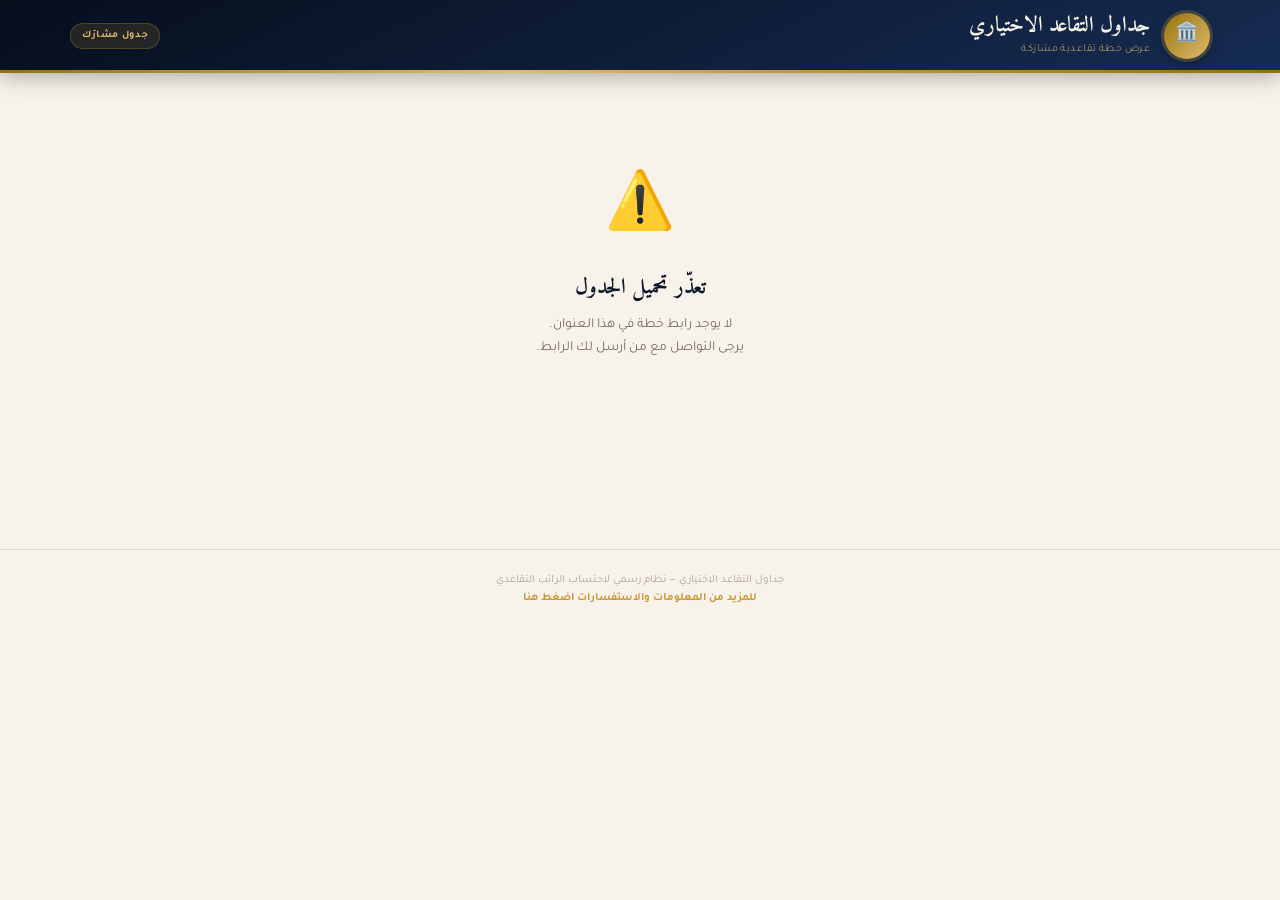
==== commit 9acf3dbb: "Add files via upload" ====
--- a/viewer.html
+++ b/viewer.html
@@ -2,26 +2,28 @@
 <html lang="ar" dir="rtl">
 <head>
 <meta charset="UTF-8">
-<meta name="viewport" content="width=device-width, initial-scale=1.0">
+<meta name="viewport" content="width=device-width, initial-scale=1.0, maximum-scale=1.0">
+<meta name="theme-color" content="#0a1628">
+<meta name="apple-mobile-web-app-capable" content="yes">
 <title>عرض جدول التقاعد</title>
 <link href="https://fonts.googleapis.com/css2?family=Amiri:wght@400;700&family=Tajawal:wght@300;400;500;700;900&display=swap" rel="stylesheet">
 <link rel="stylesheet" href="style.css">
 </head>
 <body>
 
-<!-- HEADER — معزول تماماً، لا يوجد رابط للحاسبة -->
+<!-- HEADER -->
 <header>
-  <div class="hdr" style="max-width:900px">
+  <div class="hdr">
     <div class="hdr-logo">🏛️</div>
     <div class="hdr-text">
-      <h1 style="font-size:1.2rem">جداول التقاعد الاختياري</h1>
+      <h1>جداول التقاعد الاختياري</h1>
       <p>عرض خطة تقاعدية مشارَكة</p>
     </div>
     <div class="hdr-badge">جدول مشارَك</div>
   </div>
 </header>
 
-<main style="max-width:900px">
+<main>
 
   <!-- حالة التحميل -->
   <div id="loadingState">
@@ -50,7 +52,7 @@
 
 <div id="toast"></div>
 
-<!-- FOOTER — لا يحتوي على رابط للحاسبة -->
+<!-- FOOTER -->
 <div class="viewer-footer">
   جداول التقاعد الاختياري — نظام رسمي لاحتساب الراتب التقاعدي
   <br>
--- a/style.css
+++ b/style.css
@@ -1,45 +1,64 @@
-/* ══════════════════════════════════════════
-   DESIGN TOKENS — نظام جداول التقاعد الاختياري
-══════════════════════════════════════════ */
+/* ═══════════════════════════════════════════════════════
+   جداول التقاعد الاختياري — style.css
+   تصميم متجاوب لجميع الأجهزة (هاتف، تابلت، لابتوب)
+   النسخة 4.0
+═══════════════════════════════════════════════════════ */
+
+/* ── TOKENS ─────────────────────────────────────────── */
 :root {
-  --navy:      #0d1f3c;
-  --navy-md:   #1e3a6e;
-  --navy-lt:   #2a5298;
-  --navy-pale: #eef2f9;
-  --gold:      #b8943f;
-  --gold-lt:   #d4af6a;
-  --gold-dk:   #8c6d28;
+  --navy:      #0a1628;
+  --navy-md:   #162c52;
+  --navy-lt:   #1e4080;
+  --navy-pale: #edf2fb;
+  --navy-mid:  #2a5298;
+
+  --gold:      #c9993a;
+  --gold-lt:   #e0bc6e;
+  --gold-dk:   #96720a;
   --gold-bg:   #fdf8ef;
-  --cream:     #f8f4ec;
-  --cream-dk:  #ede5d0;
+
+  --cream:     #f7f3eb;
+  --cream-dk:  #ece5d0;
   --white:     #ffffff;
   --ink:       #1a1208;
   --muted:     #7a6e5f;
   --muted-lt:  #b0a595;
-  --green:     #2d6a4f;
-  --green-lt:  #e8f5ee;
-  --green-md:  #40916c;
-  --red:       #8b2020;
+
+  --green:     #1e5c3a;
+  --green-lt:  #e4f7ec;
+  --green-md:  #2f8055;
+
+  --red:       #7b1c1c;
   --red-lt:    #fdf0f0;
-  --amber:     #c97a00;
-  --amber-lt:  #fff8e6;
+  --amber:     #b86800;
+  --amber-lt:  #fff6e0;
+
   --blue-day:  #1d4ed8;
   --blue-bg:   #dbeafe;
   --orange:    #92400e;
   --orange-bg: #fef3c7;
   --green-yr:  #166534;
   --green-bg:  #dcfce7;
-  --brd:       rgba(13,31,60,.10);
-  --brd-g:     rgba(184,148,63,.22);
-  --sh1:       0 2px 12px rgba(13,31,60,.08);
-  --sh2:       0 6px 28px rgba(13,31,60,.13);
-  --sh3:       0 14px 48px rgba(13,31,60,.20);
+
+  --brd:       rgba(10,22,40,.10);
+  --brd-g:     rgba(201,153,58,.22);
+  --sh1:       0 2px 12px rgba(10,22,40,.08);
+  --sh2:       0 6px 28px rgba(10,22,40,.13);
+  --sh3:       0 14px 48px rgba(10,22,40,.20);
   --r:         10px;
   --rl:        16px;
-}
-
+
+  /* spacing scale */
+  --sp-xs: 6px;
+  --sp-sm: 12px;
+  --sp-md: 20px;
+  --sp-lg: 28px;
+  --sp-xl: 40px;
+}
+
+/* ── RESET ───────────────────────────────────────────── */
 *, *::before, *::after { box-sizing: border-box; margin: 0; padding: 0; }
-html { scroll-behavior: smooth; }
+html { scroll-behavior: smooth; -webkit-text-size-adjust: 100%; }
 
 body {
   font-family: 'Tajawal', sans-serif;
@@ -50,123 +69,102 @@
   font-size: 15px;
 }
 
-/* ══════════════════════════════════════════
-   HEADER
-══════════════════════════════════════════ */
+/* ── HEADER ──────────────────────────────────────────── */
 header {
-  background: linear-gradient(155deg, #091729 0%, var(--navy-md) 100%);
+  background: linear-gradient(155deg, #060e1c 0%, var(--navy-md) 100%);
   position: sticky; top: 0; z-index: 200;
-  box-shadow: 0 2px 24px rgba(0,0,0,.32);
+  box-shadow: 0 2px 24px rgba(0,0,0,.35);
 }
 header::after {
   content: '';
   display: block;
   height: 3px;
-  background: linear-gradient(90deg, var(--gold-dk) 0%, var(--gold-lt) 50%, var(--gold-dk) 100%);
+  background: linear-gradient(90deg, var(--gold-dk), var(--gold-lt) 40%, var(--gold) 60%, var(--gold-dk));
 }
 .hdr {
-  max-width: 1150px;
-  margin: 0 auto;
-  padding: 14px 24px 12px;
-  display: flex;
-  align-items: center;
-  gap: 14px;
+  max-width: 1180px; margin: 0 auto;
+  padding: 13px 20px 11px;
+  display: flex; align-items: center; gap: 14px;
 }
 .hdr-logo {
-  width: 48px; height: 48px;
-  border-radius: 50%;
-  background: linear-gradient(135deg, var(--gold-dk) 0%, var(--gold-lt) 100%);
+  width: 46px; height: 46px; border-radius: 50%; flex-shrink: 0;
+  background: linear-gradient(135deg, var(--gold-dk), var(--gold-lt));
   display: flex; align-items: center; justify-content: center;
-  font-size: 20px; flex-shrink: 0;
-  box-shadow: 0 0 0 3px rgba(184,148,63,.25), 0 4px 14px rgba(0,0,0,.3);
-}
+  font-size: 19px;
+  box-shadow: 0 0 0 3px rgba(201,153,58,.28), 0 4px 14px rgba(0,0,0,.32);
+}
+.hdr-text { flex: 1; min-width: 0; }
 .hdr-text h1 {
   font-family: 'Amiri', serif;
-  font-size: 1.38rem;
-  color: var(--cream);
-  font-weight: 700;
-  line-height: 1.25;
+  font-size: clamp(.95rem, 2.5vw, 1.35rem);
+  color: var(--cream); font-weight: 700; line-height: 1.25;
+  white-space: nowrap; overflow: hidden; text-overflow: ellipsis;
 }
 .hdr-text p {
-  font-size: .72rem;
+  font-size: .68rem; color: var(--gold-lt);
+  margin-top: 1px; font-weight: 300; letter-spacing: .04em;
+}
+.hdr-badge {
+  margin-right: auto; flex-shrink: 0;
+  background: rgba(201,153,58,.14);
+  border: 1px solid rgba(201,153,58,.28);
   color: var(--gold-lt);
-  margin-top: 1px;
-  font-weight: 300;
-  letter-spacing: .04em;
-}
-.hdr-badge {
-  margin-right: auto;
-  background: rgba(184,148,63,.15);
-  border: 1px solid rgba(184,148,63,.3);
-  color: var(--gold-lt);
-  font-size: .67rem; font-weight: 700;
-  padding: 4px 12px; border-radius: 20px;
+  font-size: .64rem; font-weight: 700;
+  padding: 4px 11px; border-radius: 20px;
   letter-spacing: .06em; white-space: nowrap;
 }
 
-/* ══════════════════════════════════════════
-   LAYOUT
-══════════════════════════════════════════ */
-main { max-width: 1150px; margin: 0 auto; padding: 26px 18px 80px; }
-
-/* ══════════════════════════════════════════
-   CARD
-══════════════════════════════════════════ */
+/* ── LAYOUT ──────────────────────────────────────────── */
+main { max-width: 1180px; margin: 0 auto; padding: 22px 16px 90px; }
+
+/* ── CARD ────────────────────────────────────────────── */
 .card {
-  background: var(--white);
-  border-radius: var(--rl);
-  box-shadow: var(--sh1);
-  border: 1px solid var(--brd-g);
-  margin-bottom: 22px;
-  overflow: hidden;
+  background: var(--white); border-radius: var(--rl);
+  box-shadow: var(--sh1); border: 1px solid var(--brd-g);
+  margin-bottom: 22px; overflow: hidden;
 }
 .card-head {
-  padding: 13px 22px;
+  padding: 12px 20px;
   background: linear-gradient(135deg, var(--navy) 0%, var(--navy-lt) 100%);
   display: flex; align-items: center; gap: 10px;
 }
 .card-head-icon {
-  width: 30px; height: 30px;
-  border-radius: 7px;
-  background: rgba(184,148,63,.18);
+  width: 30px; height: 30px; border-radius: 7px;
+  background: rgba(201,153,58,.18);
   display: flex; align-items: center; justify-content: center;
-  font-size: .9rem; flex-shrink: 0;
+  font-size: .88rem; flex-shrink: 0;
 }
 .card-head h2 {
   font-family: 'Amiri', serif;
-  font-size: .98rem; color: var(--cream); font-weight: 700;
-}
-.card-body { padding: 22px 22px; }
-
-/* ══════════════════════════════════════════
-   FORM GRID
-══════════════════════════════════════════ */
+  font-size: .96rem; color: var(--cream); font-weight: 700;
+}
+.card-body { padding: 20px; }
+
+/* ── FORM GRID ───────────────────────────────────────── */
 .form-grid {
   display: grid;
-  grid-template-columns: repeat(auto-fill, minmax(235px, 1fr));
-  gap: 18px 22px;
+  grid-template-columns: repeat(auto-fill, minmax(230px, 1fr));
+  gap: 16px 20px;
 }
 .field { display: flex; flex-direction: column; gap: 5px; }
 .field-lbl {
-  font-size: .76rem; font-weight: 800;
+  font-size: .75rem; font-weight: 800;
   color: var(--navy-md);
-  display: flex; align-items: center; gap: 5px;
+  display: flex; align-items: center; gap: 5px; flex-wrap: wrap;
 }
 .field-lbl .req { color: #c0392b; font-size: .8rem; }
 .field-lbl .opt {
-  font-weight: 400; color: var(--muted-lt); font-size: .67rem;
+  font-weight: 400; color: var(--muted-lt); font-size: .65rem;
   background: var(--cream-dk); padding: 1px 7px; border-radius: 10px;
 }
-.field-hint { font-size: .68rem; color: var(--muted); line-height: 1.35; }
-
-/* base control */
+.field-hint { font-size: .67rem; color: var(--muted); line-height: 1.35; }
+
+/* ── CONTROLS ────────────────────────────────────────── */
 .ctrl {
-  height: 44px;
-  border: 1.5px solid var(--brd);
-  border-radius: 8px;
-  padding: 0 12px;
+  height: 44px; border: 1.5px solid var(--brd);
+  border-radius: 8px; padding: 0 12px;
   font-family: 'Tajawal', sans-serif;
-  font-size: .93rem; color: var(--ink);
+  font-size: .92rem; color: var(--ink);
   background: var(--cream);
   outline: none; width: 100%;
   transition: border-color .18s, box-shadow .18s, background .18s;
@@ -174,335 +172,275 @@
 }
 .ctrl:focus {
   border-color: var(--gold);
-  box-shadow: 0 0 0 3px rgba(184,148,63,.14);
+  box-shadow: 0 0 0 3px rgba(201,153,58,.16);
   background: var(--white);
 }
 select.ctrl {
-  background-image: url("data:image/svg+xml,%3Csvg xmlns='http://www.w3.org/2000/svg' width='11' height='7'%3E%3Cpath d='M1 1l4.5 4.5L10 1' stroke='%23b8943f' stroke-width='1.5' fill='none' stroke-linecap='round'/%3E%3C/svg%3E");
+  background-image: url("data:image/svg+xml,%3Csvg xmlns='http://www.w3.org/2000/svg' width='11' height='7'%3E%3Cpath d='M1 1l4.5 4.5L10 1' stroke='%23c9993a' stroke-width='1.6' fill='none' stroke-linecap='round'/%3E%3C/svg%3E");
   background-repeat: no-repeat;
   background-position: left 11px center;
-  padding-left: 30px;
-  cursor: pointer;
+  padding-left: 30px; cursor: pointer;
 }
 input[type="number"].ctrl::-webkit-inner-spin-button,
 input[type="number"].ctrl::-webkit-outer-spin-button { opacity: .5; }
-
-/* ── DATE BLOCK ── */
+.ctrl:disabled { opacity: 0.42; cursor: not-allowed; background: var(--cream-dk); }
+
+/* ── DATE SLOTS ──────────────────────────────────────── */
 .date-slots { display: flex; gap: 8px; align-items: flex-start; }
-.date-slot  { display: flex; flex-direction: column; gap: 3px; }
-.date-slot.slot-day   { flex: 1; min-width: 0; }
-.date-slot.slot-month { flex: 1; min-width: 0; }
-.date-slot.slot-year  { flex: 1; min-width: 0; }
-
+.date-slot  { display: flex; flex-direction: column; gap: 3px; flex: 1; min-width: 0; }
 .slot-pill {
-  font-size: .63rem; font-weight: 800;
-  text-align: center; padding: 3px 6px;
-  border-radius: 5px; letter-spacing: .04em;
-  border: 1px solid transparent;
-  user-select: none;
+  font-size: .61rem; font-weight: 800;
+  text-align: center; padding: 2px 5px;
+  border-radius: 5px; letter-spacing: .03em;
+  border: 1px solid transparent; user-select: none;
 }
 .slot-day   .slot-pill { background: var(--blue-bg);   color: var(--blue-day);  border-color: rgba(29,78,216,.2); }
 .slot-month .slot-pill { background: var(--orange-bg); color: var(--orange);    border-color: rgba(146,64,14,.2); }
 .slot-year  .slot-pill { background: var(--green-bg);  color: var(--green-yr);  border-color: rgba(22,101,52,.2); }
 
-/* focused border matches pill color */
 .slot-day   .ctrl:focus { border-color: var(--blue-day);  box-shadow: 0 0 0 3px rgba(29,78,216,.12); }
 .slot-month .ctrl:focus { border-color: #d97706;           box-shadow: 0 0 0 3px rgba(217,119,6,.12); }
 .slot-year  .ctrl:focus { border-color: #16a34a;           box-shadow: 0 0 0 3px rgba(22,163,74,.12); }
 
-/* disabled state */
-.ctrl:disabled {
-  opacity: 0.45;
-  cursor: not-allowed;
-  background: var(--cream-dk);
-}
-
-/* day/month selects centered */
 select#birthDay, select#joinDay,
 select#birthMonth, select#joinMonth {
-  text-align: center;
-  font-size: .93rem;
-  font-weight: 700;
-  letter-spacing: .02em;
-}
-
-@media (max-width: 400px) {
-  .date-slot.slot-day   { flex: 1; min-width: 0; }
-  .date-slot.slot-month { flex: 1; min-width: 0; }
-}
-
-/* ── SUB GROUP ── */
+  text-align: center; font-size: .9rem; font-weight: 700;
+}
+
+/* ── SUB GROUP ───────────────────────────────────────── */
 .sub-group {
   grid-column: 1 / -1;
   display: grid;
-  grid-template-columns: repeat(auto-fill, minmax(235px, 1fr));
-  gap: 16px 22px;
-  padding: 16px 18px;
-  background: rgba(184,148,63,.04);
+  grid-template-columns: repeat(auto-fill, minmax(230px, 1fr));
+  gap: 14px 20px;
+  padding: 15px 16px;
+  background: rgba(201,153,58,.04);
   border-radius: 10px;
-  border: 1px dashed rgba(184,148,63,.28);
+  border: 1px dashed rgba(201,153,58,.3);
 }
 .sub-title {
   grid-column: 1 / -1;
-  font-size: .72rem; font-weight: 800;
+  font-size: .7rem; font-weight: 800;
   color: var(--gold-dk);
   text-transform: uppercase; letter-spacing: .08em;
-  display: flex; align-items: center; gap: 5px;
-  margin-bottom: -2px;
+  display: flex; align-items: center; gap: 5px; flex-wrap: wrap;
 }
 .sub-title .sub-opt {
-  font-weight: 400; font-size: .67rem;
+  font-weight: 400; font-size: .65rem;
   text-transform: none; letter-spacing: 0;
   color: var(--muted); margin-right: 4px;
 }
 
-/* ══════════════════════════════════════════
-   TOOLBAR
-══════════════════════════════════════════ */
+/* ── TOOLBAR ─────────────────────────────────────────── */
 .toolbar {
-  display: flex; gap: 10px; flex-wrap: wrap;
-  margin-bottom: 8px;
+  display: flex; gap: 9px; flex-wrap: wrap; margin-bottom: 8px;
 }
 .btn {
-  display: inline-flex; align-items: center; gap: 7px;
-  padding: 11px 22px; border-radius: 9px;
+  display: inline-flex; align-items: center; gap: 6px;
+  padding: 11px 20px; border-radius: 9px;
   font-family: 'Tajawal', sans-serif;
-  font-size: .92rem; font-weight: 700;
+  font-size: .9rem; font-weight: 700;
   cursor: pointer; border: none;
   transition: all .18s; letter-spacing: .01em;
-}
-.btn:active { transform: scale(.97); }
+  white-space: nowrap; touch-action: manipulation;
+}
+.btn:active { transform: scale(.96); }
 .btn-generate {
-  background: linear-gradient(135deg, var(--navy) 0%, var(--navy-md) 100%);
+  background: linear-gradient(135deg, var(--navy), var(--navy-lt));
   color: var(--cream);
-  box-shadow: 0 3px 14px rgba(13,31,60,.25);
-  padding: 12px 28px; font-size: .97rem;
-}
-.btn-generate:hover { transform: translateY(-2px); box-shadow: 0 6px 22px rgba(13,31,60,.32); }
+  box-shadow: 0 3px 14px rgba(10,22,40,.28);
+  padding: 12px 26px; font-size: .95rem;
+}
+.btn-generate:hover { transform: translateY(-2px); box-shadow: 0 6px 22px rgba(10,22,40,.34); }
 .btn-pdf {
-  background: linear-gradient(135deg, #c0392b 0%, #e74c3c 100%);
-  color: var(--white);
-  box-shadow: 0 3px 12px rgba(192,57,43,.3);
-}
-.btn-pdf:hover { transform: translateY(-1px); box-shadow: 0 5px 18px rgba(192,57,43,.4); }
+  background: linear-gradient(135deg, #b03020, #e04030);
+  color: var(--white); box-shadow: 0 3px 12px rgba(176,48,32,.3);
+}
+.btn-pdf:hover { transform: translateY(-1px); box-shadow: 0 5px 18px rgba(176,48,32,.42); }
 .btn-print {
   background: linear-gradient(135deg, var(--gold-dk), var(--gold));
-  color: var(--white);
-  box-shadow: 0 3px 12px rgba(184,148,63,.28);
+  color: var(--white); box-shadow: 0 3px 12px rgba(201,153,58,.3);
 }
 .btn-print:hover { transform: translateY(-1px); }
-.btn-reset {
-  background: var(--white); color: var(--navy);
-  border: 1.5px solid var(--brd);
-}
+.btn-reset { background: var(--white); color: var(--navy); border: 1.5px solid var(--brd); }
 .btn-reset:hover { background: var(--cream-dk); }
 .btn-share {
-  background: linear-gradient(135deg, #16a34a 0%, #22c55e 100%);
-  color: var(--white);
-  box-shadow: 0 3px 12px rgba(22,163,74,.28);
-}
-.btn-share:hover { transform: translateY(-1px); box-shadow: 0 5px 18px rgba(22,163,74,.4); }
+  background: linear-gradient(135deg, #138e3c, #20c05c);
+  color: var(--white); box-shadow: 0 3px 12px rgba(19,142,60,.3);
+}
+.btn-share:hover { transform: translateY(-1px); box-shadow: 0 5px 18px rgba(19,142,60,.42); }
 .btn-copyall {
-  background: linear-gradient(135deg, #7c3aed 0%, #9f67fa 100%);
-  color: var(--white);
-  box-shadow: 0 3px 12px rgba(124,58,237,.28);
-}
-.btn-copyall:hover { transform: translateY(-1px); box-shadow: 0 5px 18px rgba(124,58,237,.4); }
-/* viewer buttons */
-.btn-dl {
-  background: linear-gradient(135deg, var(--navy) 0%, var(--navy-md) 100%);
-  color: var(--cream);
-  box-shadow: 0 3px 14px rgba(13,31,60,.25);
-}
-.btn-dl:hover { transform: translateY(-2px); box-shadow: 0 6px 22px rgba(13,31,60,.32); }
+  background: linear-gradient(135deg, #6528d0, #9055f5);
+  color: var(--white); box-shadow: 0 3px 12px rgba(101,40,208,.28);
+}
+.btn-copyall:hover { transform: translateY(-1px); box-shadow: 0 5px 18px rgba(101,40,208,.4); }
 
 .toolbar-note {
-  font-size: .69rem; color: var(--muted);
-  padding: 8px 14px;
-  background: var(--navy-pale);
-  border-radius: 7px;
-  border-right: 3px solid var(--navy-md);
-  line-height: 1.8; margin-bottom: 24px;
-}
-
-/* ══════════════════════════════════════════
-   SUMMARY BAR
-══════════════════════════════════════════ */
+  font-size: .68rem; color: var(--muted);
+  padding: 8px 13px; background: var(--navy-pale);
+  border-radius: 7px; border-right: 3px solid var(--navy-md);
+  line-height: 1.8; margin-bottom: 22px;
+}
+
+/* ── SUMMARY BAR ─────────────────────────────────────── */
 .sum-bar {
-  background: linear-gradient(135deg, var(--navy) 0%, var(--navy-md) 100%);
-  border-radius: var(--rl); margin-bottom: 24px;
-  box-shadow: var(--sh2); border: 1px solid var(--brd-g);
-  overflow: hidden;
+  background: linear-gradient(135deg, var(--navy), var(--navy-lt));
+  border-radius: var(--rl); margin-bottom: 22px;
+  box-shadow: var(--sh2); border: 1px solid var(--brd-g); overflow: hidden;
 }
 .sum-bar-title {
-  padding: 10px 20px;
-  border-bottom: 1px solid rgba(184,148,63,.18);
-  font-size: .7rem; font-weight: 700;
-  color: var(--gold-lt);
-  text-transform: uppercase; letter-spacing: .08em;
+  padding: 9px 18px;
+  border-bottom: 1px solid rgba(201,153,58,.18);
+  font-size: .68rem; font-weight: 700;
+  color: var(--gold-lt); text-transform: uppercase; letter-spacing: .08em;
 }
 .sum-items { display: flex; flex-wrap: wrap; }
 .sum-item {
-  padding: 14px 20px; flex: 1; min-width: 130px;
-  border-left: 1px solid rgba(184,148,63,.15);
+  padding: 13px 18px; flex: 1; min-width: 120px;
+  border-left: 1px solid rgba(201,153,58,.14);
   display: flex; flex-direction: column; gap: 2px;
 }
 .sum-item:last-child { border-left: none; }
-.si-l { font-size: .62rem; color: var(--gold-lt); text-transform: uppercase; letter-spacing: .06em; font-weight: 600; }
-.si-v { font-size: .97rem; color: var(--cream); font-weight: 700; font-family: 'Amiri', serif; }
-
-/* ══════════════════════════════════════════
-   PLAN CARDS
-══════════════════════════════════════════ */
+.si-l { font-size: .6rem; color: var(--gold-lt); text-transform: uppercase; letter-spacing: .06em; font-weight: 600; }
+.si-v { font-size: .95rem; color: var(--cream); font-weight: 700; font-family: 'Amiri', serif; }
+
+/* ── PLAN CARDS ──────────────────────────────────────── */
 .plan-card {
-  background: var(--white);
-  border-radius: var(--rl);
+  background: var(--white); border-radius: var(--rl);
   box-shadow: var(--sh1); border: 1px solid var(--brd-g);
-  margin-bottom: 28px; overflow: hidden;
+  margin-bottom: 26px; overflow: hidden;
   page-break-inside: avoid;
   transition: box-shadow .22s, transform .22s;
 }
 .plan-card:hover { box-shadow: var(--sh3); transform: translateY(-2px); }
-
 .plan-card.ac1 { border-top: 4px solid #2a5298; }
-.plan-card.ac2 { border-top: 4px solid #2d6a4f; }
-.plan-card.ac3 { border-top: 4px solid #b8943f; }
-.plan-card.ac4 { border-top: 4px solid #9b3a4e; }
-.plan-card.ac5 { border-top: 4px solid #5f3a8a; }
-
-/* plan header */
+.plan-card.ac2 { border-top: 4px solid #1e5c3a; }
+.plan-card.ac3 { border-top: 4px solid #c9993a; }
+.plan-card.ac4 { border-top: 4px solid #8b2248; }
+.plan-card.ac5 { border-top: 4px solid #50307a; }
+
 .plan-hdr {
-  padding: 15px 20px 13px;
+  padding: 14px 18px 12px;
   display: flex; align-items: center;
-  justify-content: space-between; gap: 11px;
+  justify-content: space-between; gap: 10px;
   border-bottom: 1px solid var(--brd);
 }
-.plan-hdr-l { display: flex; align-items: center; gap: 13px; }
+.plan-hdr-l { display: flex; align-items: center; gap: 12px; }
 .plan-icon {
-  width: 46px; height: 46px; border-radius: 11px;
+  width: 44px; height: 44px; border-radius: 11px;
   display: flex; align-items: center; justify-content: center;
-  font-size: 1.3rem; flex-shrink: 0;
+  font-size: 1.25rem; flex-shrink: 0;
 }
 .ic1 { background: linear-gradient(135deg,#1e3a6e,#3a6bc4); }
 .ic2 { background: linear-gradient(135deg,#1b4d35,#2d9c6a); }
 .ic3 { background: linear-gradient(135deg,#8c6d28,#d4a84b); }
 .ic4 { background: linear-gradient(135deg,#6b2737,#c04d68); }
 .ic5 { background: linear-gradient(135deg,#4a3060,#8a5fd4); }
-.plan-seq  { font-size: .63rem; color: var(--muted-lt); text-transform: uppercase; letter-spacing: .08em; font-weight: 700; }
-.plan-name { font-family: 'Amiri', serif; font-size: 1.12rem; font-weight: 700; color: var(--navy); line-height: 1.2; }
-.plan-desc { font-size: .73rem; color: var(--muted); margin-top: 2px; }
+
+.plan-seq  { font-size: .61rem; color: var(--muted-lt); text-transform: uppercase; letter-spacing: .08em; font-weight: 700; }
+.plan-name { font-family: 'Amiri', serif; font-size: 1.08rem; font-weight: 700; color: var(--navy); line-height: 1.2; }
+.plan-desc { font-size: .71rem; color: var(--muted); margin-top: 2px; }
 
 /* stats strip */
 .plan-stats {
   display: flex; flex-wrap: wrap;
-  background: linear-gradient(180deg, var(--cream) 0%, #ede8da 100%);
+  background: linear-gradient(180deg, var(--cream), #ece8da);
   border-bottom: 1px solid var(--brd-g);
 }
 .pst {
-  flex: 1; min-width: 95px;
-  padding: 13px 12px;
+  flex: 1; min-width: 90px; padding: 12px 10px;
   border-left: 1px solid var(--brd-g);
-  display: flex; flex-direction: column; gap: 3px;
-  text-align: center;
+  display: flex; flex-direction: column; gap: 3px; text-align: center;
 }
 .pst:last-child { border-left: none; }
-.pst-l { font-size: .61rem; color: var(--muted); text-transform: uppercase; letter-spacing: .05em; font-weight: 700; }
-.pst-v { font-size: 1.08rem; color: var(--navy); font-weight: 900; font-family: 'Amiri', serif; }
-.pst-s { font-size: .63rem; color: var(--muted-lt); }
-.pst-v.g { color: var(--green); }
+.pst-l { font-size: .59rem; color: var(--muted); text-transform: uppercase; letter-spacing: .05em; font-weight: 700; }
+.pst-v { font-size: 1.06rem; color: var(--navy); font-weight: 900; font-family: 'Amiri', serif; }
+.pst-s { font-size: .61rem; color: var(--muted-lt); }
+.pst-v.g { color: var(--green-md); }
 .pst-v.w { color: var(--amber); }
-.pst-v.b { color: var(--red);   }
+.pst-v.b { color: var(--red); }
 
 /* plan body */
-.plan-body { padding: 19px 21px 22px; }
-
+.plan-body { padding: 18px 20px 20px; }
 .plan-user-row {
-  display: flex; flex-wrap: wrap; gap: 14px;
-  padding: 9px 13px; margin-bottom: 15px;
-  background: var(--navy-pale);
-  border-radius: 7px; border-right: 3px solid var(--navy-md);
-}
-.plan-user-row span { font-size: .74rem; color: var(--navy); }
+  display: flex; flex-wrap: wrap; gap: 12px;
+  padding: 8px 12px; margin-bottom: 14px;
+  background: var(--navy-pale); border-radius: 7px;
+  border-right: 3px solid var(--navy-md);
+}
+.plan-user-row span { font-size: .73rem; color: var(--navy); }
 .plan-user-row span b { color: var(--navy-md); }
 
-/* detail rows */
-.drows { display: flex; flex-direction: column; margin-bottom: 15px; }
+.drows { display: flex; flex-direction: column; margin-bottom: 14px; }
 .dr {
   display: flex; justify-content: space-between; align-items: baseline;
-  padding: 7px 0; border-bottom: 1px dashed rgba(13,31,60,.07);
-  font-size: .86rem; gap: 14px;
+  padding: 6px 0; border-bottom: 1px dashed rgba(10,22,40,.07);
+  font-size: .84rem; gap: 12px;
 }
 .dr:last-child { border-bottom: none; }
 .dk { color: var(--muted); font-weight: 500; flex-shrink: 0; }
 .dv { font-weight: 700; color: var(--navy); text-align: left; }
-.dv.g { color: var(--green); font-size: 1rem; }
+.dv.g { color: var(--green-md); font-size: .98rem; }
 .dv.w { color: var(--amber); }
-.dv.b { color: var(--red);   }
+.dv.b { color: var(--red); }
 
 .rpill {
   display: flex; align-items: center; gap: 7px;
-  background: var(--amber-lt); border: 1px solid rgba(201,122,0,.22);
-  color: var(--amber); padding: 7px 13px; border-radius: 7px;
-  font-size: .77rem; font-weight: 600; margin-bottom: 16px;
-}
-
-/* table */
+  background: var(--amber-lt); border: 1px solid rgba(184,104,0,.22);
+  color: var(--amber); padding: 7px 12px; border-radius: 7px;
+  font-size: .75rem; font-weight: 600; margin-bottom: 14px;
+}
+
+/* ── TABLE ───────────────────────────────────────────── */
 .tbl-head {
   display: flex; align-items: center; gap: 10px;
-  margin-bottom: 8px; flex-wrap: wrap;
+  margin-bottom: 7px; flex-wrap: wrap;
 }
 .tbl-head h4 {
-  font-size: .74rem; font-weight: 800;
-  color: var(--navy-md);
-  text-transform: uppercase; letter-spacing: .07em;
+  font-size: .72rem; font-weight: 800;
+  color: var(--navy-md); text-transform: uppercase; letter-spacing: .07em;
 }
 .tleg { display: flex; gap: 10px; flex-wrap: wrap; margin-right: auto; }
-.tleg-i { display: flex; align-items: center; gap: 4px; font-size: .63rem; color: var(--muted); font-weight: 600; }
+.tleg-i { display: flex; align-items: center; gap: 4px; font-size: .61rem; color: var(--muted); font-weight: 600; }
 .tdot { width: 10px; height: 10px; border-radius: 2px; }
-.ldy { background: #fff9e0; border: 1px solid #f0c040; }
+.ldy { background: #fff9e0; border: 1px solid #e0b020; }
 .ldg { background: var(--green-lt); border: 1px solid var(--green-md); }
 
-.tbl-wrap { overflow-x: auto; border-radius: 8px; border: 1px solid var(--brd); }
-.ctbl { width: 100%; border-collapse: collapse; font-size: .84rem; min-width: 260px; }
+.tbl-wrap { overflow-x: auto; border-radius: 8px; border: 1px solid var(--brd); -webkit-overflow-scrolling: touch; }
+.ctbl { width: 100%; border-collapse: collapse; font-size: .82rem; min-width: 250px; }
 .ctbl thead th {
-  background: linear-gradient(135deg, var(--navy) 0%, var(--navy-lt) 100%);
-  color: var(--cream); font-weight: 700; font-size: .72rem;
+  background: linear-gradient(135deg, var(--navy), var(--navy-mid));
+  color: var(--cream); font-weight: 700; font-size: .7rem;
   text-transform: uppercase; letter-spacing: .05em;
-  padding: 9px 14px; text-align: center;
-}
-.ctbl tbody tr:nth-child(even) { background: rgba(13,31,60,.025); }
+  padding: 8px 13px; text-align: center;
+}
+.ctbl tbody tr:nth-child(even) { background: rgba(10,22,40,.025); }
 .ctbl tbody tr:hover { background: var(--navy-pale); }
-.ctbl tbody td {
-  padding: 7px 14px; text-align: center;
-  border-bottom: 1px solid rgba(13,31,60,.06); color: var(--ink);
-}
-.ctbl tbody tr.r5 td   { background: #fff9e0; font-weight: 600; }
+.ctbl tbody td { padding: 6px 13px; text-align: center; border-bottom: 1px solid rgba(10,22,40,.06); color: var(--ink); }
+.ctbl tbody tr.r5  td { background: #fff9e0; font-weight: 600; }
 .ctbl tbody tr.rret td { background: var(--green-lt); color: var(--green); font-weight: 900; }
+.ctbl tbody tr.rret:nth-child(even) td,
+.ctbl tbody tr.r5:nth-child(even) td { background: unset; }
 
 .cpill {
   display: inline-block;
   background: var(--navy-pale); color: var(--navy-md);
   padding: 2px 10px; border-radius: 20px;
-  font-size: .75rem; font-weight: 800; border: 1px solid var(--brd);
+  font-size: .73rem; font-weight: 800; border: 1px solid var(--brd);
 }
 .cpill.c15 { background: var(--gold-bg); color: var(--gold-dk); border-color: var(--brd-g); }
 
-/* copy button */
 .copy-btn {
-  padding: 8px 14px; border-radius: 8px;
-  font-family: 'Tajawal', sans-serif;
-  font-size: .8rem; font-weight: 700;
-  cursor: pointer;
+  padding: 7px 14px; border-radius: 7px; font-family: 'Tajawal', sans-serif;
+  font-size: .78rem; font-weight: 700; cursor: pointer;
   border: 1.5px solid var(--brd-g);
-  background: rgba(184,148,63,.06); color: var(--gold-dk);
+  background: rgba(201,153,58,.07); color: var(--gold-dk);
   transition: all .17s; flex-shrink: 0;
 }
 .copy-btn:hover { background: var(--gold); color: var(--white); border-color: var(--gold); }
-.copy-btn.done { background: var(--green); color: var(--white); border-color: var(--green); }
-
-/* ══════════════════════════════════════════
-   VALIDATION ERRORS
-══════════════════════════════════════════ */
+.copy-btn.done { background: var(--green-md); color: var(--white); border-color: var(--green-md); }
+
+/* ── VALIDATION ──────────────────────────────────────── */
 .ctrl.field-error {
   border-color: #c0392b !important;
   box-shadow: 0 0 0 3px rgba(192,57,43,.18) !important;
@@ -515,316 +453,281 @@
   60%{transform:translateX(5px)}
 }
 
-/* ══════════════════════════════════════════
-   ALERT
-══════════════════════════════════════════ */
+/* ── ALERT ───────────────────────────────────────────── */
 .alert {
-  padding: 12px 16px; border-radius: 8px;
-  font-size: .85rem; margin-bottom: 16px;
+  padding: 11px 15px; border-radius: 8px;
+  font-size: .83rem; margin-bottom: 14px;
   display: flex; align-items: flex-start; gap: 8px;
   line-height: 1.5; border-right: 4px solid;
 }
 .al-w { background: var(--amber-lt); border-color: var(--amber); color: #6b3d00; }
 .al-e { background: var(--red-lt);   border-color: var(--red);   color: var(--red); }
 
-/* ══════════════════════════════════════════
-   TOAST
-══════════════════════════════════════════ */
+/* ── TOAST ───────────────────────────────────────────── */
 #toast {
-  position: fixed; bottom: 30px; left: 50%; transform: translateX(-50%);
-  background: var(--green); color: var(--white);
-  padding: 10px 24px; border-radius: 30px;
-  font-size: .85rem; font-weight: 700;
-  box-shadow: 0 6px 24px rgba(0,0,0,.2);
+  position: fixed; bottom: 26px; left: 50%; transform: translateX(-50%) translateY(70px);
+  background: var(--green-md); color: var(--white);
+  padding: 10px 22px; border-radius: 30px;
+  font-size: .84rem; font-weight: 700;
+  box-shadow: 0 6px 24px rgba(0,0,0,.22);
   opacity: 0; pointer-events: none;
-  transition: opacity .3s;
+  transition: transform .3s ease, opacity .3s;
   z-index: 9999;
-}
-#toast.show { opacity: 1; }
-
-/* ══════════════════════════════════════════
-   PLAN NAVIGATION BAR
-══════════════════════════════════════════ */
+  border: 1px solid rgba(201,153,58,.2);
+}
+#toast.show { transform: translateX(-50%) translateY(0); opacity: 1; }
+
+/* ── PLAN NAV BAR (bottom) ───────────────────────────── */
 .plan-nav {
   position: fixed; bottom: 0; left: 0; right: 0;
-  background: linear-gradient(135deg, var(--navy) 0%, var(--navy-md) 100%);
+  background: linear-gradient(135deg, var(--navy), var(--navy-lt));
   border-top: 2px solid var(--gold);
-  box-shadow: 0 -4px 24px rgba(13,31,60,.3);
-  z-index: 300; padding: 8px 16px 10px;
+  box-shadow: 0 -4px 24px rgba(10,22,40,.32);
+  z-index: 300; padding: 8px 14px 10px;
+  padding-bottom: max(10px, env(safe-area-inset-bottom, 10px));
 }
 .plan-nav-wrap {
-  max-width: 1150px; margin: 0 auto;
-  display: flex; align-items: center; gap: 10px;
+  max-width: 1180px; margin: 0 auto;
+  display: flex; align-items: center; gap: 9px;
 }
 .pnav-label {
-  font-size: .7rem; font-weight: 700;
+  font-size: .68rem; font-weight: 700;
   color: var(--gold-lt); white-space: nowrap; flex-shrink: 0;
 }
 .plan-nav-inner {
-  display: flex; gap: 7px; overflow-x: auto; flex: 1;
+  display: flex; gap: 6px; overflow-x: auto; flex: 1;
   scrollbar-width: none; padding-bottom: 1px;
 }
 .plan-nav-inner::-webkit-scrollbar { display: none; }
 .pnav-btn {
   flex-shrink: 0;
-  padding: 7px 14px; border-radius: 8px;
+  padding: 7px 13px; border-radius: 8px;
   font-family: 'Tajawal', sans-serif;
-  font-size: .8rem; font-weight: 700;
-  cursor: pointer;
-  border: 1.5px solid rgba(184,148,63,.25);
+  font-size: .78rem; font-weight: 700; cursor: pointer;
+  border: 1.5px solid rgba(201,153,58,.24);
   background: rgba(255,255,255,.07); color: var(--cream);
   transition: all .18s; white-space: nowrap; line-height: 1.3;
 }
-.pnav-btn small { display: block; font-size: .63rem; font-weight: 400; opacity: .75; }
-.pnav-btn:hover { background: rgba(184,148,63,.22); border-color: var(--gold-lt); }
-.pnav-btn.active {
-  background: var(--gold); color: var(--navy);
-  border-color: var(--gold); box-shadow: 0 2px 10px rgba(184,148,63,.4);
-}
+.pnav-btn small { display: block; font-size: .61rem; font-weight: 400; opacity: .72; }
+.pnav-btn:hover { background: rgba(201,153,58,.22); border-color: var(--gold-lt); }
+.pnav-btn.active { background: var(--gold); color: var(--navy); border-color: var(--gold); box-shadow: 0 2px 10px rgba(201,153,58,.42); }
 .pnav-top {
-  flex-shrink: 0;
-  width: 34px; height: 34px; border-radius: 8px;
-  background: rgba(255,255,255,.09); border: 1.5px solid rgba(184,148,63,.25);
-  color: var(--cream); font-size: .9rem; cursor: pointer;
+  flex-shrink: 0; width: 34px; height: 34px; border-radius: 8px;
+  background: rgba(255,255,255,.09); border: 1.5px solid rgba(201,153,58,.24);
+  color: var(--cream); font-size: .88rem; cursor: pointer;
   display: flex; align-items: center; justify-content: center;
   transition: background .18s;
 }
-.pnav-top:hover { background: rgba(184,148,63,.25); }
+.pnav-top:hover { background: rgba(201,153,58,.25); }
 
 body.has-nav main { padding-bottom: 90px; }
 
-/* ══════════════════════════════════════════
-   MODAL – Plan selector
-══════════════════════════════════════════ */
+/* ── MODAL ───────────────────────────────────────────── */
 .modal-overlay {
   position: fixed; inset: 0; z-index: 1000;
-  background: rgba(9,23,41,.72);
+  background: rgba(6,14,28,.74);
   display: flex; align-items: center; justify-content: center;
-  padding: 16px;
-  animation: fadeIn .18s ease;
+  padding: 16px; animation: fadeIn .18s ease;
 }
 @keyframes fadeIn { from{opacity:0} to{opacity:1} }
 .modal {
   background: var(--white); border-radius: var(--rl);
   box-shadow: var(--sh3); border: 1px solid var(--brd-g);
-  width: 100%; max-width: 460px;
-  overflow: hidden; animation: slideUp .2s ease;
+  width: 100%; max-width: 460px; overflow: hidden;
+  animation: slideUp .2s ease;
 }
 @keyframes slideUp { from{transform:translateY(24px);opacity:0} to{transform:none;opacity:1} }
 .modal-head {
   background: linear-gradient(135deg, var(--navy), var(--navy-lt));
-  padding: 14px 20px;
+  padding: 13px 18px;
   display: flex; align-items: center; justify-content: space-between;
 }
-.modal-head h3 {
-  font-family: 'Amiri', serif; font-size: 1.05rem;
-  color: var(--cream); font-weight: 700;
-}
+.modal-head h3 { font-family:'Amiri',serif; font-size:1.02rem; color:var(--cream); font-weight:700; }
 .modal-close {
-  width: 28px; height: 28px; border-radius: 6px;
-  background: rgba(255,255,255,.1); border: none;
-  color: var(--cream); font-size: 1.1rem; cursor: pointer;
-  display: flex; align-items: center; justify-content: center;
+  width:28px; height:28px; border-radius:6px;
+  background:rgba(255,255,255,.1); border:none;
+  color:var(--cream); font-size:1.1rem; cursor:pointer;
+  display:flex; align-items:center; justify-content:center;
   transition: background .15s;
 }
 .modal-close:hover { background: rgba(255,255,255,.22); }
-.modal-body { padding: 18px 20px; }
-.modal-subtitle { font-size: .76rem; color: var(--muted); margin-bottom: 14px; line-height: 1.5; }
-.modal-plans { display: flex; flex-direction: column; gap: 9px; margin-bottom: 18px; }
+.modal-body { padding: 16px 18px; }
+.modal-subtitle { font-size:.74rem; color:var(--muted); margin-bottom:13px; line-height:1.5; }
+.modal-plans { display:flex; flex-direction:column; gap:8px; margin-bottom:16px; }
 .modal-plan-row {
-  display: flex; align-items: center; gap: 12px;
-  padding: 10px 13px; border-radius: 9px;
-  border: 1.5px solid var(--brd); cursor: pointer;
-  transition: all .16s; user-select: none;
-  background: var(--cream);
-}
-.modal-plan-row:hover { border-color: var(--gold); background: var(--gold-bg); }
-.modal-plan-row.selected { border-color: var(--gold); background: var(--gold-bg); box-shadow: 0 2px 10px rgba(184,148,63,.18); }
+  display:flex; align-items:center; gap:11px;
+  padding:9px 12px; border-radius:9px;
+  border:1.5px solid var(--brd); cursor:pointer;
+  transition:all .16s; user-select:none; background:var(--cream);
+}
+.modal-plan-row:hover { border-color:var(--gold); background:var(--gold-bg); }
+.modal-plan-row.selected { border-color:var(--gold); background:var(--gold-bg); box-shadow:0 2px 10px rgba(201,153,58,.18); }
 .modal-plan-chk {
-  width: 20px; height: 20px; border-radius: 5px;
-  border: 2px solid var(--muted-lt); flex-shrink: 0;
-  display: flex; align-items: center; justify-content: center;
-  font-size: .75rem; transition: all .15s;
-}
-.modal-plan-row.selected .modal-plan-chk {
-  background: var(--gold); border-color: var(--gold); color: var(--white);
-}
-.modal-plan-info { flex: 1; }
-.modal-plan-name { font-weight: 700; font-size: .88rem; color: var(--navy); }
-.modal-plan-meta { font-size: .71rem; color: var(--muted); margin-top: 1px; }
-.modal-plan-pension { font-weight: 800; font-size: .9rem; color: var(--green); white-space: nowrap; }
+  width:20px; height:20px; border-radius:5px;
+  border:2px solid var(--muted-lt); flex-shrink:0;
+  display:flex; align-items:center; justify-content:center;
+  font-size:.73rem; transition:all .15s;
+}
+.modal-plan-row.selected .modal-plan-chk { background:var(--gold); border-color:var(--gold); color:var(--white); }
+.modal-plan-info { flex:1; }
+.modal-plan-name { font-weight:700; font-size:.86rem; color:var(--navy); }
+.modal-plan-meta { font-size:.69rem; color:var(--muted); margin-top:1px; }
+.modal-plan-pension { font-weight:800; font-size:.88rem; color:var(--green-md); white-space:nowrap; }
 .modal-footer {
-  padding: 12px 20px 16px;
-  display: flex; gap: 9px; justify-content: flex-end;
-  border-top: 1px solid var(--brd);
+  padding:11px 18px 15px;
+  display:flex; gap:8px; justify-content:flex-end;
+  border-top:1px solid var(--brd);
 }
 .modal-select-all {
-  margin-right: auto;
-  background: none; border: 1.5px solid var(--brd);
-  border-radius: 7px; padding: 8px 14px;
-  font-family: 'Tajawal', sans-serif; font-size: .8rem; font-weight: 700;
-  color: var(--navy); cursor: pointer; transition: all .15s;
-}
-.modal-select-all:hover { border-color: var(--gold); color: var(--gold-dk); }
+  margin-right:auto;
+  background:none; border:1.5px solid var(--brd);
+  border-radius:7px; padding:8px 13px;
+  font-family:'Tajawal',sans-serif; font-size:.78rem; font-weight:700;
+  color:var(--navy); cursor:pointer; transition:all .15s;
+}
+.modal-select-all:hover { border-color:var(--gold); color:var(--gold-dk); }
 .btn-modal-confirm {
-  background: linear-gradient(135deg, var(--navy), var(--navy-md));
-  color: var(--cream); border: none; border-radius: 8px;
-  padding: 9px 20px; font-family: 'Tajawal', sans-serif;
-  font-size: .88rem; font-weight: 700; cursor: pointer;
-  transition: all .18s; display: flex; align-items: center; gap: 6px;
-}
-.btn-modal-confirm:hover { transform: translateY(-1px); box-shadow: var(--sh2); }
+  background:linear-gradient(135deg,var(--navy),var(--navy-md));
+  color:var(--cream); border:none; border-radius:8px;
+  padding:9px 19px; font-family:'Tajawal',sans-serif;
+  font-size:.86rem; font-weight:700; cursor:pointer;
+  transition:all .18s; display:flex; align-items:center; gap:6px;
+}
+.btn-modal-confirm:hover { transform:translateY(-1px); box-shadow:var(--sh2); }
 .btn-modal-cancel {
-  background: var(--cream-dk); border: none; border-radius: 8px;
-  padding: 9px 16px; font-family: 'Tajawal', sans-serif;
-  font-size: .88rem; font-weight: 600; color: var(--navy);
-  cursor: pointer; transition: background .15s;
-}
-.btn-modal-cancel:hover { background: var(--cream); }
-
-/* Share link box */
+  background:var(--cream-dk); border:none; border-radius:8px;
+  padding:9px 15px; font-family:'Tajawal',sans-serif;
+  font-size:.86rem; font-weight:600; color:var(--navy); cursor:pointer;
+  transition:background .15s;
+}
+.btn-modal-cancel:hover { background:var(--cream); }
+
+/* ── SHARE LINK ──────────────────────────────────────── */
 .share-link-box {
-  background: var(--navy-pale); border: 1.5px solid var(--brd);
-  border-radius: 8px; padding: 10px 13px; margin-top: 12px;
-  font-size: .78rem; font-family: monospace; color: var(--navy-md);
-  word-break: break-all; direction: ltr; text-align: left;
+  background:var(--navy-pale); border:1.5px solid var(--brd);
+  border-radius:8px; padding:10px 12px; margin-top:11px;
+  font-size:.76rem; font-family:monospace; color:var(--navy-md);
+  word-break:break-all; direction:ltr; text-align:left;
 }
 .share-copy-btn {
-  width: 100%; margin-bottom: 9px;
-  background: var(--green); color: var(--white); border: none;
-  border-radius: 7px; padding: 11px 9px; font-family: 'Tajawal', sans-serif;
-  font-size: .92rem; font-weight: 700; cursor: pointer; transition: all .15s;
-  display: flex; align-items: center; justify-content: center; gap: 6px;
-}
-.share-copy-btn:hover { opacity: .88; transform: translateY(-1px); }
-.share-copy-btn.copied { background: var(--navy-md); }
+  width:100%; margin-bottom:8px;
+  background:var(--green-md); color:var(--white); border:none;
+  border-radius:7px; padding:10px 8px; font-family:'Tajawal',sans-serif;
+  font-size:.9rem; font-weight:700; cursor:pointer; transition:all .15s;
+  display:flex; align-items:center; justify-content:center; gap:6px;
+}
+.share-copy-btn:hover { opacity:.88; transform:translateY(-1px); }
+.share-copy-btn.copied { background:var(--navy-md); }
 .share-wa-btn {
-  background: #25D366; color: #fff; border: none;
-  border-radius: 7px; padding: 11px 14px; cursor: pointer;
-  transition: all .15s; display: flex; align-items: center; justify-content: center;
-  flex-shrink: 0;
-}
-.share-wa-btn:hover { background: #1ebe5d; transform: translateY(-1px); }
-
-/* QR code in share modal */
-.share-qr-wrap {
-  display: flex; flex-direction: column; align-items: center; gap: 6px;
-  margin-top: 12px; padding: 12px;
-  background: var(--navy-pale); border-radius: 10px;
-  border: 1px solid var(--brd-g);
-}
-.share-qr-wrap img {
-  width: 100px; height: 100px;
-  border: 2px solid var(--gold);
-  border-radius: 8px; padding: 3px;
-  background: var(--white);
-}
-.share-qr-wrap span {
-  font-size: .7rem; color: var(--navy-md); font-weight: 700;
-  text-align: center;
-}
-
-/* modal mobile responsive */
+  background:#22c55e; color:#fff; border:none;
+  border-radius:7px; padding:10px 13px; cursor:pointer;
+  transition:all .15s; display:flex; align-items:center; justify-content:center;
+  flex-shrink:0;
+}
+.share-wa-btn:hover { background:#16a34a; transform:translateY(-1px); }
+.btn-dl {
+  background:linear-gradient(135deg,var(--navy),var(--navy-md));
+  color:var(--cream); box-shadow:0 3px 14px rgba(10,22,40,.25);
+}
+.btn-dl:hover { transform:translateY(-2px); box-shadow:0 6px 22px rgba(10,22,40,.32); }
+
+/* ── VIEWER ACTION BAR ───────────────────────────────── */
+#actionBar {
+  display:none; gap:10px; flex-wrap:wrap;
+  margin-bottom:18px; padding:14px 18px;
+  background:var(--white); border-radius:var(--rl);
+  border:1px solid var(--brd-g); box-shadow:var(--sh1); align-items:center;
+}
+.share-info-badge {
+  display:flex; align-items:center; gap:8px; flex:1;
+  font-size:.82rem; color:var(--navy); background:var(--navy-pale);
+  padding:8px 13px; border-radius:8px; border-right:3px solid var(--navy-md);
+  min-width:0;
+}
+.share-info-badge b { color:var(--navy-md); font-size:.88rem; }
+
+/* ── LOADING / ERROR ─────────────────────────────────── */
+#loadingState { text-align:center; padding:70px 18px; }
+.loader-ring {
+  width:56px; height:56px; border:5px solid var(--cream-dk);
+  border-top-color:var(--gold); border-radius:50%;
+  animation:spin .8s linear infinite; margin:0 auto 18px;
+}
+@keyframes spin { to{transform:rotate(360deg)} }
+#loadingState p { color:var(--muted); font-size:.88rem; }
+#errorState { display:none; text-align:center; padding:70px 18px; }
+.error-icon { font-size:3.5rem; margin-bottom:14px; }
+#errorState h2 { font-family:'Amiri',serif; color:var(--navy); margin-bottom:7px; font-size:1.35rem; }
+#errorState p { color:var(--muted); font-size:.86rem; line-height:1.7; }
+
+/* ── VIEWER FOOTER ───────────────────────────────────── */
+.viewer-footer {
+  text-align:center; padding:22px 18px;
+  color:var(--muted-lt); font-size:.7rem;
+  border-top:1px solid var(--brd); margin-top:28px;
+}
+.viewer-footer a { color:var(--gold); font-weight:700; text-decoration:none; }
+
+/* ── PRINT ───────────────────────────────────────────── */
+@media print {
+  .no-print { display:none !important; }
+  body { background:#fff; }
+  header {
+    background:#0a1628 !important; position:static;
+    -webkit-print-color-adjust:exact; print-color-adjust:exact;
+  }
+  .plan-card { page-break-inside:avoid; box-shadow:none; border:1px solid #ccc; transform:none; }
+  main { padding:0; }
+  .sum-bar, .plan-stats, .ctbl thead tr,
+  .ctbl .r5 td, .ctbl .rret td, .plan-icon {
+    -webkit-print-color-adjust:exact; print-color-adjust:exact;
+  }
+}
+
+/* ── RESPONSIVE ──────────────────────────────────────── */
+
+/* Mobile < 480px */
 @media (max-width: 480px) {
-  .modal { border-radius: 16px 16px 0 0; max-height: 90vh; overflow-y: auto; }
+  .hdr-text h1 { font-size: .88rem; }
+  .hdr-badge { display: none; }
+  main { padding: 14px 12px 85px; }
+  .card-body { padding: 14px; }
+  .form-grid { grid-template-columns: 1fr; gap: 13px; }
+  .sub-group { grid-template-columns: 1fr; padding: 12px; }
+  .date-slots { gap: 6px; }
+  .toolbar { gap: 7px; }
+  .btn { padding: 10px 14px; font-size: .84rem; }
+  .btn-generate { padding: 11px 18px; font-size: .9rem; }
+  .sum-items { flex-direction: column; }
+  .sum-item { border-left: none; border-bottom: 1px solid rgba(201,153,58,.12); }
+  .plan-stats { flex-direction: column; }
+  .pst { border-left: none; border-bottom: 1px solid var(--brd-g); }
+  .plan-body { padding: 14px 14px 16px; }
+  .dr { font-size: .8rem; flex-wrap: wrap; gap: 4px; }
+  .dv { text-align: right; }
+  .modal { border-radius: 14px 14px 0 0; max-height: 90vh; overflow-y: auto; }
   .modal-overlay { align-items: flex-end; padding: 0; }
-  .modal-body { padding: 14px 16px; }
-  .modal-footer { padding: 10px 16px 20px; flex-wrap: wrap; }
+  .modal-body { padding: 13px 14px; }
+  .modal-footer { padding: 10px 14px 18px; flex-wrap: wrap; }
   .modal-footer .btn-modal-confirm,
-  .modal-footer .btn-modal-cancel { flex: 1; justify-content: center; }
-  .share-link-box { font-size: .68rem; padding: 8px 10px; }
-}
-
-/* ══════════════════════════════════════════
-   VIEWER SPECIFIC
-══════════════════════════════════════════ */
-#loadingState {
-  text-align: center;
-  padding: 80px 20px;
-}
-.loader-ring {
-  width: 60px; height: 60px;
-  border: 5px solid var(--cream-dk);
-  border-top-color: var(--gold);
-  border-radius: 50%;
-  animation: spin .8s linear infinite;
-  margin: 0 auto 20px;
-}
-@keyframes spin { to { transform: rotate(360deg); } }
-#loadingState p { color: var(--muted); font-size: .9rem; }
-
-#errorState {
-  display: none;
-  text-align: center;
-  padding: 80px 20px;
-}
-.error-icon { font-size: 4rem; margin-bottom: 16px; }
-#errorState h2 { font-family: 'Amiri', serif; color: var(--navy); margin-bottom: 8px; font-size: 1.4rem; }
-#errorState p { color: var(--muted); font-size: .88rem; line-height: 1.7; }
-
-#actionBar {
-  display: none;
-  gap: 10px;
-  flex-wrap: wrap;
-  margin-bottom: 20px;
-  padding: 16px 20px;
-  background: var(--white);
-  border-radius: var(--rl);
-  border: 1px solid var(--brd-g);
-  box-shadow: var(--sh1);
-  align-items: center;
-}
-.share-info-badge {
-  display: flex; align-items: center; gap: 8px; flex: 1;
-  font-size: .84rem; color: var(--navy);
-  background: var(--navy-pale);
-  padding: 8px 14px; border-radius: 8px;
-  border-right: 3px solid var(--navy-md);
-  min-width: 0;
-}
-.share-info-badge b { color: var(--navy-md); font-size: .9rem; }
-
-.viewer-footer {
-  text-align: center;
-  padding: 24px 20px;
-  color: var(--muted-lt);
-  font-size: .72rem;
-  border-top: 1px solid var(--brd);
-  margin-top: 32px;
-}
-.viewer-footer a { color: var(--gold); font-weight: 700; text-decoration: none; }
-
-/* ══════════════════════════════════════════
-   PRINT
-══════════════════════════════════════════ */
-@media print {
-  .no-print { display: none !important; }
-  body { background: #fff; }
-  header {
-    background: #0d1f3c !important; position: static;
-    -webkit-print-color-adjust: exact; print-color-adjust: exact;
-  }
-  .plan-card { page-break-inside: avoid; box-shadow: none; border: 1px solid #ccc; transform: none; }
-  main { padding: 0; }
-  .sum-bar, .plan-stats, .ctbl thead tr, .ctbl .r5 td, .ctbl .rret td, .plan-icon {
-    -webkit-print-color-adjust: exact; print-color-adjust: exact;
-  }
-}
-
-/* ══════════════════════════════════════════
-   RESPONSIVE
-══════════════════════════════════════════ */
-@media (max-width: 640px) {
-  .hdr-text h1 { font-size: 1.05rem; }
-  .hdr-badge   { display: none; }
-  .sum-items   { flex-direction: column; }
-  .sum-item    { border-left: none; border-bottom: 1px solid rgba(184,148,63,.15); }
-  .plan-stats  { flex-direction: column; }
-  .pst         { border-left: none; border-bottom: 1px solid var(--brd-g); }
-}
-@media (max-width: 600px) {
-  .share-info-badge { font-size: .75rem; }
-  main { padding: 16px 12px 60px; }
+  .modal-footer .btn-modal-cancel { flex:1; justify-content:center; }
+  .share-link-box { font-size: .66rem; padding: 7px 9px; }
   #actionBar { flex-direction: column; align-items: stretch; }
   .btn { justify-content: center; }
 }
+
+/* Tablet 480-768px */
+@media (min-width: 481px) and (max-width: 768px) {
+  .hdr-badge { display: none; }
+  main { padding: 18px 14px 85px; }
+  .form-grid { grid-template-columns: repeat(2, 1fr); }
+  .sub-group { grid-template-columns: repeat(2, 1fr); }
+  .sum-items { flex-wrap: wrap; }
+  .sum-item { min-width: 130px; }
+}
+
+/* Tablet 768-1024px */
+@media (min-width: 769px) and (max-width: 1024px) {
+  main { padding: 20px 18px 85px; }
+  .form-grid { grid-template-columns: repeat(3, 1fr); }
+}
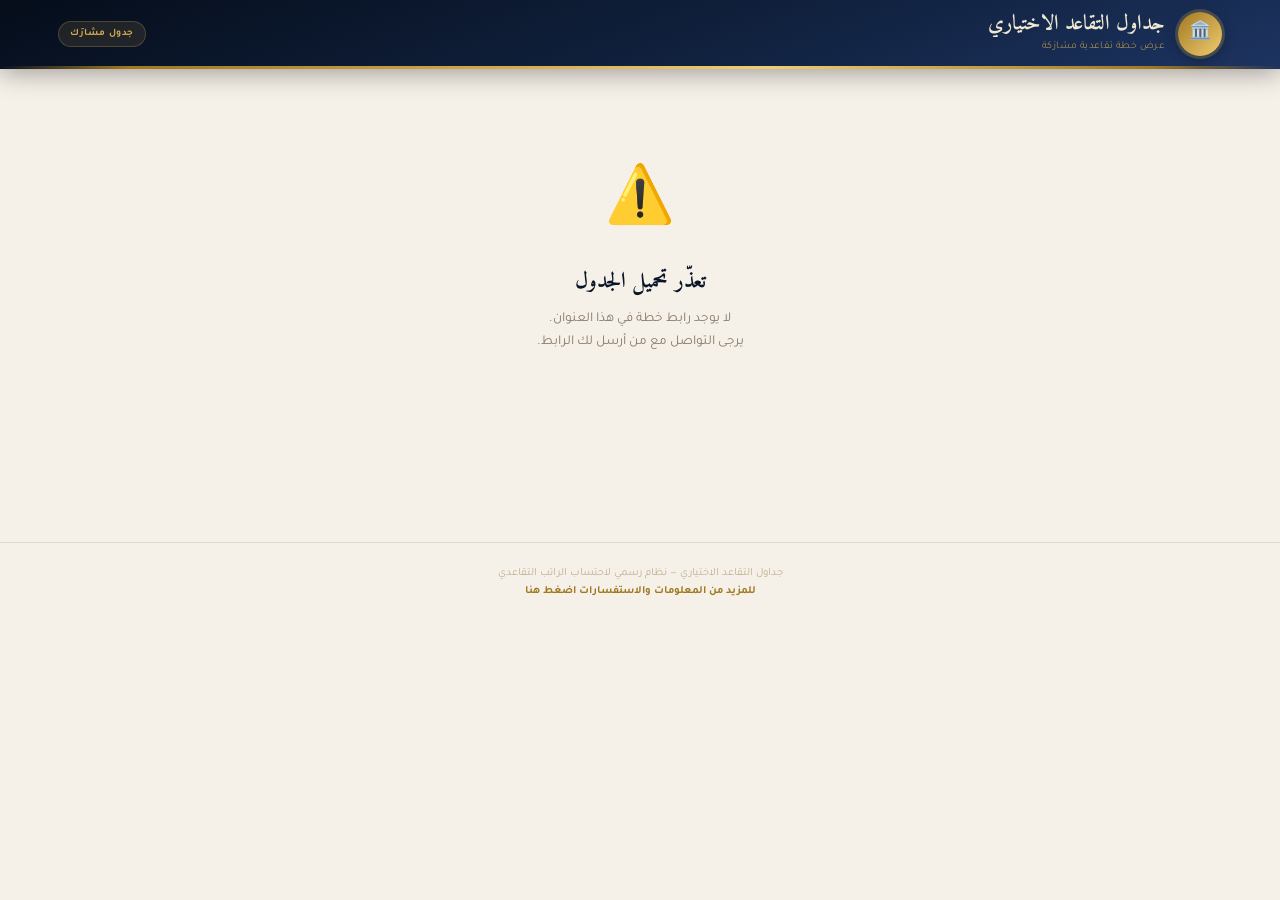
==== commit 76644af0: "Add files via upload" ====
--- a/viewer.html
+++ b/viewer.html
@@ -5,13 +5,13 @@
 <meta name="viewport" content="width=device-width, initial-scale=1.0, maximum-scale=1.0">
 <meta name="theme-color" content="#0a1628">
 <meta name="apple-mobile-web-app-capable" content="yes">
+<meta name="apple-mobile-web-app-status-bar-style" content="black-translucent">
 <title>عرض جدول التقاعد</title>
 <link href="https://fonts.googleapis.com/css2?family=Amiri:wght@400;700&family=Tajawal:wght@300;400;500;700;900&display=swap" rel="stylesheet">
 <link rel="stylesheet" href="style.css">
 </head>
 <body>
 
-<!-- HEADER -->
 <header>
   <div class="hdr">
     <div class="hdr-logo">🏛️</div>
@@ -25,42 +25,34 @@
 
 <main>
 
-  <!-- حالة التحميل -->
   <div id="loadingState">
     <div class="loader-ring"></div>
     <p>جاري تحميل الجدول...</p>
   </div>
 
-  <!-- حالة الخطأ -->
   <div id="errorState">
     <div class="error-icon">⚠️</div>
     <h2>تعذّر تحميل الجدول</h2>
-    <p id="errorMsg">الرابط غير صحيح أو منتهي الصلاحية.<br>يرجى التواصل مع من أرسل لك الرابط للحصول على رابط جديد.</p>
+    <p id="errorMsg">الرابط غير صحيح أو منتهي الصلاحية.<br>يرجى التواصل مع من أرسل لك الرابط.</p>
   </div>
 
-  <!-- شريط الإجراءات -->
   <div id="actionBar">
-    <div class="share-info-badge" id="infoLabel">🔗 جدول مشارَك</div>
+    <div class="share-info-badge" id="infoLabel">🔗 جاري التحميل...</div>
     <button class="btn btn-pdf" id="openPdfBtn">📄 فتح PDF</button>
-    <button class="btn btn-dl"  id="dlPdfBtn">📥 تحميل PDF</button>
+    <button class="btn btn-dl" id="dlPdfBtn">📥 تحميل PDF</button>
   </div>
 
-  <!-- منطقة العرض -->
   <div id="viewerContent"></div>
 
 </main>
 
 <div id="toast"></div>
 
-<!-- FOOTER -->
 <div class="viewer-footer">
-  جداول التقاعد الاختياري — نظام رسمي لاحتساب الراتب التقاعدي
-  <br>
-  <a href="https://linktr.ee/Daman2026" target="_blank" rel="noopener noreferrer">
-    للمزيد من المعلومات والاستفسارات اضغط هنا
-  </a>
+  جداول التقاعد الاختياري — نظام رسمي لاحتساب الراتب التقاعدي<br>
+  <a href="https://linktr.ee/Daman2026" target="_blank" rel="noopener noreferrer">للمزيد من المعلومات والاستفسارات اضغط هنا</a>
 </div>
 
 <script src="viewer.js"></script>
 </body>
-</html>
+</html>
--- a/style.css
+++ b/style.css
@@ -1,733 +1,290 @@
-/* ═══════════════════════════════════════════════════════
-   جداول التقاعد الاختياري — style.css
-   تصميم متجاوب لجميع الأجهزة (هاتف، تابلت، لابتوب)
-   النسخة 4.0
-═══════════════════════════════════════════════════════ */
-
-/* ── TOKENS ─────────────────────────────────────────── */
+/* ═══════════════════════════════════════════════════
+   جداول التقاعد الاختياري — style.css v5
+   تصميم جديد كلياً | متجاوب 100%
+═══════════════════════════════════════════════════ */
 :root {
-  --navy:      #0a1628;
-  --navy-md:   #162c52;
-  --navy-lt:   #1e4080;
-  --navy-pale: #edf2fb;
-  --navy-mid:  #2a5298;
-
-  --gold:      #c9993a;
-  --gold-lt:   #e0bc6e;
-  --gold-dk:   #96720a;
-  --gold-bg:   #fdf8ef;
-
-  --cream:     #f7f3eb;
-  --cream-dk:  #ece5d0;
-  --white:     #ffffff;
-  --ink:       #1a1208;
-  --muted:     #7a6e5f;
-  --muted-lt:  #b0a595;
-
-  --green:     #1e5c3a;
-  --green-lt:  #e4f7ec;
-  --green-md:  #2f8055;
-
-  --red:       #7b1c1c;
-  --red-lt:    #fdf0f0;
-  --amber:     #b86800;
-  --amber-lt:  #fff6e0;
-
-  --blue-day:  #1d4ed8;
-  --blue-bg:   #dbeafe;
-  --orange:    #92400e;
-  --orange-bg: #fef3c7;
-  --green-yr:  #166534;
-  --green-bg:  #dcfce7;
-
-  --brd:       rgba(10,22,40,.10);
-  --brd-g:     rgba(201,153,58,.22);
-  --sh1:       0 2px 12px rgba(10,22,40,.08);
-  --sh2:       0 6px 28px rgba(10,22,40,.13);
-  --sh3:       0 14px 48px rgba(10,22,40,.20);
-  --r:         10px;
-  --rl:        16px;
-
-  /* spacing scale */
-  --sp-xs: 6px;
-  --sp-sm: 12px;
-  --sp-md: 20px;
-  --sp-lg: 28px;
-  --sp-xl: 40px;
-}
-
-/* ── RESET ───────────────────────────────────────────── */
-*, *::before, *::after { box-sizing: border-box; margin: 0; padding: 0; }
-html { scroll-behavior: smooth; -webkit-text-size-adjust: 100%; }
-
-body {
-  font-family: 'Tajawal', sans-serif;
-  background: var(--cream);
-  color: var(--ink);
-  min-height: 100vh;
-  line-height: 1.65;
-  font-size: 15px;
-}
-
-/* ── HEADER ──────────────────────────────────────────── */
-header {
-  background: linear-gradient(155deg, #060e1c 0%, var(--navy-md) 100%);
-  position: sticky; top: 0; z-index: 200;
-  box-shadow: 0 2px 24px rgba(0,0,0,.35);
-}
-header::after {
-  content: '';
-  display: block;
-  height: 3px;
-  background: linear-gradient(90deg, var(--gold-dk), var(--gold-lt) 40%, var(--gold) 60%, var(--gold-dk));
-}
-.hdr {
-  max-width: 1180px; margin: 0 auto;
-  padding: 13px 20px 11px;
-  display: flex; align-items: center; gap: 14px;
-}
-.hdr-logo {
-  width: 46px; height: 46px; border-radius: 50%; flex-shrink: 0;
-  background: linear-gradient(135deg, var(--gold-dk), var(--gold-lt));
-  display: flex; align-items: center; justify-content: center;
-  font-size: 19px;
-  box-shadow: 0 0 0 3px rgba(201,153,58,.28), 0 4px 14px rgba(0,0,0,.32);
-}
-.hdr-text { flex: 1; min-width: 0; }
-.hdr-text h1 {
-  font-family: 'Amiri', serif;
-  font-size: clamp(.95rem, 2.5vw, 1.35rem);
-  color: var(--cream); font-weight: 700; line-height: 1.25;
-  white-space: nowrap; overflow: hidden; text-overflow: ellipsis;
-}
-.hdr-text p {
-  font-size: .68rem; color: var(--gold-lt);
-  margin-top: 1px; font-weight: 300; letter-spacing: .04em;
-}
-.hdr-badge {
-  margin-right: auto; flex-shrink: 0;
-  background: rgba(201,153,58,.14);
-  border: 1px solid rgba(201,153,58,.28);
-  color: var(--gold-lt);
-  font-size: .64rem; font-weight: 700;
-  padding: 4px 11px; border-radius: 20px;
-  letter-spacing: .06em; white-space: nowrap;
-}
-
-/* ── LAYOUT ──────────────────────────────────────────── */
-main { max-width: 1180px; margin: 0 auto; padding: 22px 16px 90px; }
-
-/* ── CARD ────────────────────────────────────────────── */
-.card {
-  background: var(--white); border-radius: var(--rl);
-  box-shadow: var(--sh1); border: 1px solid var(--brd-g);
-  margin-bottom: 22px; overflow: hidden;
-}
-.card-head {
-  padding: 12px 20px;
-  background: linear-gradient(135deg, var(--navy) 0%, var(--navy-lt) 100%);
-  display: flex; align-items: center; gap: 10px;
-}
-.card-head-icon {
-  width: 30px; height: 30px; border-radius: 7px;
-  background: rgba(201,153,58,.18);
-  display: flex; align-items: center; justify-content: center;
-  font-size: .88rem; flex-shrink: 0;
-}
-.card-head h2 {
-  font-family: 'Amiri', serif;
-  font-size: .96rem; color: var(--cream); font-weight: 700;
-}
-.card-body { padding: 20px; }
-
-/* ── FORM GRID ───────────────────────────────────────── */
-.form-grid {
-  display: grid;
-  grid-template-columns: repeat(auto-fill, minmax(230px, 1fr));
-  gap: 16px 20px;
-}
-.field { display: flex; flex-direction: column; gap: 5px; }
-.field-lbl {
-  font-size: .75rem; font-weight: 800;
-  color: var(--navy-md);
-  display: flex; align-items: center; gap: 5px; flex-wrap: wrap;
-}
-.field-lbl .req { color: #c0392b; font-size: .8rem; }
-.field-lbl .opt {
-  font-weight: 400; color: var(--muted-lt); font-size: .65rem;
-  background: var(--cream-dk); padding: 1px 7px; border-radius: 10px;
-}
-.field-hint { font-size: .67rem; color: var(--muted); line-height: 1.35; }
-
-/* ── CONTROLS ────────────────────────────────────────── */
-.ctrl {
-  height: 44px; border: 1.5px solid var(--brd);
-  border-radius: 8px; padding: 0 12px;
-  font-family: 'Tajawal', sans-serif;
-  font-size: .92rem; color: var(--ink);
-  background: var(--cream);
-  outline: none; width: 100%;
-  transition: border-color .18s, box-shadow .18s, background .18s;
-  appearance: none; -webkit-appearance: none;
-}
-.ctrl:focus {
-  border-color: var(--gold);
-  box-shadow: 0 0 0 3px rgba(201,153,58,.16);
-  background: var(--white);
-}
-select.ctrl {
-  background-image: url("data:image/svg+xml,%3Csvg xmlns='http://www.w3.org/2000/svg' width='11' height='7'%3E%3Cpath d='M1 1l4.5 4.5L10 1' stroke='%23c9993a' stroke-width='1.6' fill='none' stroke-linecap='round'/%3E%3C/svg%3E");
-  background-repeat: no-repeat;
-  background-position: left 11px center;
-  padding-left: 30px; cursor: pointer;
-}
-input[type="number"].ctrl::-webkit-inner-spin-button,
-input[type="number"].ctrl::-webkit-outer-spin-button { opacity: .5; }
-.ctrl:disabled { opacity: 0.42; cursor: not-allowed; background: var(--cream-dk); }
-
-/* ── DATE SLOTS ──────────────────────────────────────── */
-.date-slots { display: flex; gap: 8px; align-items: flex-start; }
-.date-slot  { display: flex; flex-direction: column; gap: 3px; flex: 1; min-width: 0; }
-.slot-pill {
-  font-size: .61rem; font-weight: 800;
-  text-align: center; padding: 2px 5px;
-  border-radius: 5px; letter-spacing: .03em;
-  border: 1px solid transparent; user-select: none;
-}
-.slot-day   .slot-pill { background: var(--blue-bg);   color: var(--blue-day);  border-color: rgba(29,78,216,.2); }
-.slot-month .slot-pill { background: var(--orange-bg); color: var(--orange);    border-color: rgba(146,64,14,.2); }
-.slot-year  .slot-pill { background: var(--green-bg);  color: var(--green-yr);  border-color: rgba(22,101,52,.2); }
-
-.slot-day   .ctrl:focus { border-color: var(--blue-day);  box-shadow: 0 0 0 3px rgba(29,78,216,.12); }
-.slot-month .ctrl:focus { border-color: #d97706;           box-shadow: 0 0 0 3px rgba(217,119,6,.12); }
-.slot-year  .ctrl:focus { border-color: #16a34a;           box-shadow: 0 0 0 3px rgba(22,163,74,.12); }
-
-select#birthDay, select#joinDay,
-select#birthMonth, select#joinMonth {
-  text-align: center; font-size: .9rem; font-weight: 700;
-}
-
-/* ── SUB GROUP ───────────────────────────────────────── */
-.sub-group {
-  grid-column: 1 / -1;
-  display: grid;
-  grid-template-columns: repeat(auto-fill, minmax(230px, 1fr));
-  gap: 14px 20px;
-  padding: 15px 16px;
-  background: rgba(201,153,58,.04);
-  border-radius: 10px;
-  border: 1px dashed rgba(201,153,58,.3);
-}
-.sub-title {
-  grid-column: 1 / -1;
-  font-size: .7rem; font-weight: 800;
-  color: var(--gold-dk);
-  text-transform: uppercase; letter-spacing: .08em;
-  display: flex; align-items: center; gap: 5px; flex-wrap: wrap;
-}
-.sub-title .sub-opt {
-  font-weight: 400; font-size: .65rem;
-  text-transform: none; letter-spacing: 0;
-  color: var(--muted); margin-right: 4px;
-}
-
-/* ── TOOLBAR ─────────────────────────────────────────── */
-.toolbar {
-  display: flex; gap: 9px; flex-wrap: wrap; margin-bottom: 8px;
-}
-.btn {
-  display: inline-flex; align-items: center; gap: 6px;
-  padding: 11px 20px; border-radius: 9px;
-  font-family: 'Tajawal', sans-serif;
-  font-size: .9rem; font-weight: 700;
-  cursor: pointer; border: none;
-  transition: all .18s; letter-spacing: .01em;
-  white-space: nowrap; touch-action: manipulation;
-}
-.btn:active { transform: scale(.96); }
-.btn-generate {
-  background: linear-gradient(135deg, var(--navy), var(--navy-lt));
-  color: var(--cream);
-  box-shadow: 0 3px 14px rgba(10,22,40,.28);
-  padding: 12px 26px; font-size: .95rem;
-}
-.btn-generate:hover { transform: translateY(-2px); box-shadow: 0 6px 22px rgba(10,22,40,.34); }
-.btn-pdf {
-  background: linear-gradient(135deg, #b03020, #e04030);
-  color: var(--white); box-shadow: 0 3px 12px rgba(176,48,32,.3);
-}
-.btn-pdf:hover { transform: translateY(-1px); box-shadow: 0 5px 18px rgba(176,48,32,.42); }
-.btn-print {
-  background: linear-gradient(135deg, var(--gold-dk), var(--gold));
-  color: var(--white); box-shadow: 0 3px 12px rgba(201,153,58,.3);
-}
-.btn-print:hover { transform: translateY(-1px); }
-.btn-reset { background: var(--white); color: var(--navy); border: 1.5px solid var(--brd); }
-.btn-reset:hover { background: var(--cream-dk); }
-.btn-share {
-  background: linear-gradient(135deg, #138e3c, #20c05c);
-  color: var(--white); box-shadow: 0 3px 12px rgba(19,142,60,.3);
-}
-.btn-share:hover { transform: translateY(-1px); box-shadow: 0 5px 18px rgba(19,142,60,.42); }
-.btn-copyall {
-  background: linear-gradient(135deg, #6528d0, #9055f5);
-  color: var(--white); box-shadow: 0 3px 12px rgba(101,40,208,.28);
-}
-.btn-copyall:hover { transform: translateY(-1px); box-shadow: 0 5px 18px rgba(101,40,208,.4); }
-
-.toolbar-note {
-  font-size: .68rem; color: var(--muted);
-  padding: 8px 13px; background: var(--navy-pale);
-  border-radius: 7px; border-right: 3px solid var(--navy-md);
-  line-height: 1.8; margin-bottom: 22px;
-}
-
-/* ── SUMMARY BAR ─────────────────────────────────────── */
-.sum-bar {
-  background: linear-gradient(135deg, var(--navy), var(--navy-lt));
-  border-radius: var(--rl); margin-bottom: 22px;
-  box-shadow: var(--sh2); border: 1px solid var(--brd-g); overflow: hidden;
-}
-.sum-bar-title {
-  padding: 9px 18px;
-  border-bottom: 1px solid rgba(201,153,58,.18);
-  font-size: .68rem; font-weight: 700;
-  color: var(--gold-lt); text-transform: uppercase; letter-spacing: .08em;
-}
-.sum-items { display: flex; flex-wrap: wrap; }
-.sum-item {
-  padding: 13px 18px; flex: 1; min-width: 120px;
-  border-left: 1px solid rgba(201,153,58,.14);
-  display: flex; flex-direction: column; gap: 2px;
-}
-.sum-item:last-child { border-left: none; }
-.si-l { font-size: .6rem; color: var(--gold-lt); text-transform: uppercase; letter-spacing: .06em; font-weight: 600; }
-.si-v { font-size: .95rem; color: var(--cream); font-weight: 700; font-family: 'Amiri', serif; }
-
-/* ── PLAN CARDS ──────────────────────────────────────── */
-.plan-card {
-  background: var(--white); border-radius: var(--rl);
-  box-shadow: var(--sh1); border: 1px solid var(--brd-g);
-  margin-bottom: 26px; overflow: hidden;
-  page-break-inside: avoid;
-  transition: box-shadow .22s, transform .22s;
-}
-.plan-card:hover { box-shadow: var(--sh3); transform: translateY(-2px); }
-.plan-card.ac1 { border-top: 4px solid #2a5298; }
-.plan-card.ac2 { border-top: 4px solid #1e5c3a; }
-.plan-card.ac3 { border-top: 4px solid #c9993a; }
-.plan-card.ac4 { border-top: 4px solid #8b2248; }
-.plan-card.ac5 { border-top: 4px solid #50307a; }
-
-.plan-hdr {
-  padding: 14px 18px 12px;
-  display: flex; align-items: center;
-  justify-content: space-between; gap: 10px;
-  border-bottom: 1px solid var(--brd);
-}
-.plan-hdr-l { display: flex; align-items: center; gap: 12px; }
-.plan-icon {
-  width: 44px; height: 44px; border-radius: 11px;
-  display: flex; align-items: center; justify-content: center;
-  font-size: 1.25rem; flex-shrink: 0;
-}
-.ic1 { background: linear-gradient(135deg,#1e3a6e,#3a6bc4); }
-.ic2 { background: linear-gradient(135deg,#1b4d35,#2d9c6a); }
-.ic3 { background: linear-gradient(135deg,#8c6d28,#d4a84b); }
-.ic4 { background: linear-gradient(135deg,#6b2737,#c04d68); }
-.ic5 { background: linear-gradient(135deg,#4a3060,#8a5fd4); }
-
-.plan-seq  { font-size: .61rem; color: var(--muted-lt); text-transform: uppercase; letter-spacing: .08em; font-weight: 700; }
-.plan-name { font-family: 'Amiri', serif; font-size: 1.08rem; font-weight: 700; color: var(--navy); line-height: 1.2; }
-.plan-desc { font-size: .71rem; color: var(--muted); margin-top: 2px; }
-
-/* stats strip */
-.plan-stats {
-  display: flex; flex-wrap: wrap;
-  background: linear-gradient(180deg, var(--cream), #ece8da);
-  border-bottom: 1px solid var(--brd-g);
-}
-.pst {
-  flex: 1; min-width: 90px; padding: 12px 10px;
-  border-left: 1px solid var(--brd-g);
-  display: flex; flex-direction: column; gap: 3px; text-align: center;
-}
-.pst:last-child { border-left: none; }
-.pst-l { font-size: .59rem; color: var(--muted); text-transform: uppercase; letter-spacing: .05em; font-weight: 700; }
-.pst-v { font-size: 1.06rem; color: var(--navy); font-weight: 900; font-family: 'Amiri', serif; }
-.pst-s { font-size: .61rem; color: var(--muted-lt); }
-.pst-v.g { color: var(--green-md); }
-.pst-v.w { color: var(--amber); }
-.pst-v.b { color: var(--red); }
-
-/* plan body */
-.plan-body { padding: 18px 20px 20px; }
-.plan-user-row {
-  display: flex; flex-wrap: wrap; gap: 12px;
-  padding: 8px 12px; margin-bottom: 14px;
-  background: var(--navy-pale); border-radius: 7px;
-  border-right: 3px solid var(--navy-md);
-}
-.plan-user-row span { font-size: .73rem; color: var(--navy); }
-.plan-user-row span b { color: var(--navy-md); }
-
-.drows { display: flex; flex-direction: column; margin-bottom: 14px; }
-.dr {
-  display: flex; justify-content: space-between; align-items: baseline;
-  padding: 6px 0; border-bottom: 1px dashed rgba(10,22,40,.07);
-  font-size: .84rem; gap: 12px;
-}
-.dr:last-child { border-bottom: none; }
-.dk { color: var(--muted); font-weight: 500; flex-shrink: 0; }
-.dv { font-weight: 700; color: var(--navy); text-align: left; }
-.dv.g { color: var(--green-md); font-size: .98rem; }
-.dv.w { color: var(--amber); }
-.dv.b { color: var(--red); }
-
-.rpill {
-  display: flex; align-items: center; gap: 7px;
-  background: var(--amber-lt); border: 1px solid rgba(184,104,0,.22);
-  color: var(--amber); padding: 7px 12px; border-radius: 7px;
-  font-size: .75rem; font-weight: 600; margin-bottom: 14px;
-}
-
-/* ── TABLE ───────────────────────────────────────────── */
-.tbl-head {
-  display: flex; align-items: center; gap: 10px;
-  margin-bottom: 7px; flex-wrap: wrap;
-}
-.tbl-head h4 {
-  font-size: .72rem; font-weight: 800;
-  color: var(--navy-md); text-transform: uppercase; letter-spacing: .07em;
-}
-.tleg { display: flex; gap: 10px; flex-wrap: wrap; margin-right: auto; }
-.tleg-i { display: flex; align-items: center; gap: 4px; font-size: .61rem; color: var(--muted); font-weight: 600; }
-.tdot { width: 10px; height: 10px; border-radius: 2px; }
-.ldy { background: #fff9e0; border: 1px solid #e0b020; }
-.ldg { background: var(--green-lt); border: 1px solid var(--green-md); }
-
-.tbl-wrap { overflow-x: auto; border-radius: 8px; border: 1px solid var(--brd); -webkit-overflow-scrolling: touch; }
-.ctbl { width: 100%; border-collapse: collapse; font-size: .82rem; min-width: 250px; }
-.ctbl thead th {
-  background: linear-gradient(135deg, var(--navy), var(--navy-mid));
-  color: var(--cream); font-weight: 700; font-size: .7rem;
-  text-transform: uppercase; letter-spacing: .05em;
-  padding: 8px 13px; text-align: center;
-}
-.ctbl tbody tr:nth-child(even) { background: rgba(10,22,40,.025); }
-.ctbl tbody tr:hover { background: var(--navy-pale); }
-.ctbl tbody td { padding: 6px 13px; text-align: center; border-bottom: 1px solid rgba(10,22,40,.06); color: var(--ink); }
-.ctbl tbody tr.r5  td { background: #fff9e0; font-weight: 600; }
-.ctbl tbody tr.rret td { background: var(--green-lt); color: var(--green); font-weight: 900; }
-.ctbl tbody tr.rret:nth-child(even) td,
-.ctbl tbody tr.r5:nth-child(even) td { background: unset; }
-
-.cpill {
-  display: inline-block;
-  background: var(--navy-pale); color: var(--navy-md);
-  padding: 2px 10px; border-radius: 20px;
-  font-size: .73rem; font-weight: 800; border: 1px solid var(--brd);
-}
-.cpill.c15 { background: var(--gold-bg); color: var(--gold-dk); border-color: var(--brd-g); }
-
-.copy-btn {
-  padding: 7px 14px; border-radius: 7px; font-family: 'Tajawal', sans-serif;
-  font-size: .78rem; font-weight: 700; cursor: pointer;
-  border: 1.5px solid var(--brd-g);
-  background: rgba(201,153,58,.07); color: var(--gold-dk);
-  transition: all .17s; flex-shrink: 0;
-}
-.copy-btn:hover { background: var(--gold); color: var(--white); border-color: var(--gold); }
-.copy-btn.done { background: var(--green-md); color: var(--white); border-color: var(--green-md); }
-
-/* ── VALIDATION ──────────────────────────────────────── */
-.ctrl.field-error {
-  border-color: #c0392b !important;
-  box-shadow: 0 0 0 3px rgba(192,57,43,.18) !important;
-  background: #fff5f5 !important;
-  animation: shake .35s ease;
-}
-@keyframes shake {
-  0%,100%{transform:translateX(0)}
-  20%{transform:translateX(-5px)}
-  60%{transform:translateX(5px)}
-}
-
-/* ── ALERT ───────────────────────────────────────────── */
-.alert {
-  padding: 11px 15px; border-radius: 8px;
-  font-size: .83rem; margin-bottom: 14px;
-  display: flex; align-items: flex-start; gap: 8px;
-  line-height: 1.5; border-right: 4px solid;
-}
-.al-w { background: var(--amber-lt); border-color: var(--amber); color: #6b3d00; }
-.al-e { background: var(--red-lt);   border-color: var(--red);   color: var(--red); }
-
-/* ── TOAST ───────────────────────────────────────────── */
-#toast {
-  position: fixed; bottom: 26px; left: 50%; transform: translateX(-50%) translateY(70px);
-  background: var(--green-md); color: var(--white);
-  padding: 10px 22px; border-radius: 30px;
-  font-size: .84rem; font-weight: 700;
-  box-shadow: 0 6px 24px rgba(0,0,0,.22);
-  opacity: 0; pointer-events: none;
-  transition: transform .3s ease, opacity .3s;
-  z-index: 9999;
-  border: 1px solid rgba(201,153,58,.2);
-}
-#toast.show { transform: translateX(-50%) translateY(0); opacity: 1; }
-
-/* ── PLAN NAV BAR (bottom) ───────────────────────────── */
-.plan-nav {
-  position: fixed; bottom: 0; left: 0; right: 0;
-  background: linear-gradient(135deg, var(--navy), var(--navy-lt));
-  border-top: 2px solid var(--gold);
-  box-shadow: 0 -4px 24px rgba(10,22,40,.32);
-  z-index: 300; padding: 8px 14px 10px;
-  padding-bottom: max(10px, env(safe-area-inset-bottom, 10px));
-}
-.plan-nav-wrap {
-  max-width: 1180px; margin: 0 auto;
-  display: flex; align-items: center; gap: 9px;
-}
-.pnav-label {
-  font-size: .68rem; font-weight: 700;
-  color: var(--gold-lt); white-space: nowrap; flex-shrink: 0;
-}
-.plan-nav-inner {
-  display: flex; gap: 6px; overflow-x: auto; flex: 1;
-  scrollbar-width: none; padding-bottom: 1px;
-}
-.plan-nav-inner::-webkit-scrollbar { display: none; }
-.pnav-btn {
-  flex-shrink: 0;
-  padding: 7px 13px; border-radius: 8px;
-  font-family: 'Tajawal', sans-serif;
-  font-size: .78rem; font-weight: 700; cursor: pointer;
-  border: 1.5px solid rgba(201,153,58,.24);
-  background: rgba(255,255,255,.07); color: var(--cream);
-  transition: all .18s; white-space: nowrap; line-height: 1.3;
-}
-.pnav-btn small { display: block; font-size: .61rem; font-weight: 400; opacity: .72; }
-.pnav-btn:hover { background: rgba(201,153,58,.22); border-color: var(--gold-lt); }
-.pnav-btn.active { background: var(--gold); color: var(--navy); border-color: var(--gold); box-shadow: 0 2px 10px rgba(201,153,58,.42); }
-.pnav-top {
-  flex-shrink: 0; width: 34px; height: 34px; border-radius: 8px;
-  background: rgba(255,255,255,.09); border: 1.5px solid rgba(201,153,58,.24);
-  color: var(--cream); font-size: .88rem; cursor: pointer;
-  display: flex; align-items: center; justify-content: center;
-  transition: background .18s;
-}
-.pnav-top:hover { background: rgba(201,153,58,.25); }
-
-body.has-nav main { padding-bottom: 90px; }
-
-/* ── MODAL ───────────────────────────────────────────── */
-.modal-overlay {
-  position: fixed; inset: 0; z-index: 1000;
-  background: rgba(6,14,28,.74);
-  display: flex; align-items: center; justify-content: center;
-  padding: 16px; animation: fadeIn .18s ease;
-}
-@keyframes fadeIn { from{opacity:0} to{opacity:1} }
-.modal {
-  background: var(--white); border-radius: var(--rl);
-  box-shadow: var(--sh3); border: 1px solid var(--brd-g);
-  width: 100%; max-width: 460px; overflow: hidden;
-  animation: slideUp .2s ease;
-}
-@keyframes slideUp { from{transform:translateY(24px);opacity:0} to{transform:none;opacity:1} }
-.modal-head {
-  background: linear-gradient(135deg, var(--navy), var(--navy-lt));
-  padding: 13px 18px;
-  display: flex; align-items: center; justify-content: space-between;
-}
-.modal-head h3 { font-family:'Amiri',serif; font-size:1.02rem; color:var(--cream); font-weight:700; }
-.modal-close {
-  width:28px; height:28px; border-radius:6px;
-  background:rgba(255,255,255,.1); border:none;
-  color:var(--cream); font-size:1.1rem; cursor:pointer;
-  display:flex; align-items:center; justify-content:center;
-  transition: background .15s;
-}
-.modal-close:hover { background: rgba(255,255,255,.22); }
-.modal-body { padding: 16px 18px; }
-.modal-subtitle { font-size:.74rem; color:var(--muted); margin-bottom:13px; line-height:1.5; }
-.modal-plans { display:flex; flex-direction:column; gap:8px; margin-bottom:16px; }
-.modal-plan-row {
-  display:flex; align-items:center; gap:11px;
-  padding:9px 12px; border-radius:9px;
-  border:1.5px solid var(--brd); cursor:pointer;
-  transition:all .16s; user-select:none; background:var(--cream);
-}
-.modal-plan-row:hover { border-color:var(--gold); background:var(--gold-bg); }
-.modal-plan-row.selected { border-color:var(--gold); background:var(--gold-bg); box-shadow:0 2px 10px rgba(201,153,58,.18); }
-.modal-plan-chk {
-  width:20px; height:20px; border-radius:5px;
-  border:2px solid var(--muted-lt); flex-shrink:0;
-  display:flex; align-items:center; justify-content:center;
-  font-size:.73rem; transition:all .15s;
-}
-.modal-plan-row.selected .modal-plan-chk { background:var(--gold); border-color:var(--gold); color:var(--white); }
-.modal-plan-info { flex:1; }
-.modal-plan-name { font-weight:700; font-size:.86rem; color:var(--navy); }
-.modal-plan-meta { font-size:.69rem; color:var(--muted); margin-top:1px; }
-.modal-plan-pension { font-weight:800; font-size:.88rem; color:var(--green-md); white-space:nowrap; }
-.modal-footer {
-  padding:11px 18px 15px;
-  display:flex; gap:8px; justify-content:flex-end;
-  border-top:1px solid var(--brd);
-}
-.modal-select-all {
-  margin-right:auto;
-  background:none; border:1.5px solid var(--brd);
-  border-radius:7px; padding:8px 13px;
-  font-family:'Tajawal',sans-serif; font-size:.78rem; font-weight:700;
-  color:var(--navy); cursor:pointer; transition:all .15s;
-}
-.modal-select-all:hover { border-color:var(--gold); color:var(--gold-dk); }
-.btn-modal-confirm {
-  background:linear-gradient(135deg,var(--navy),var(--navy-md));
-  color:var(--cream); border:none; border-radius:8px;
-  padding:9px 19px; font-family:'Tajawal',sans-serif;
-  font-size:.86rem; font-weight:700; cursor:pointer;
-  transition:all .18s; display:flex; align-items:center; gap:6px;
-}
-.btn-modal-confirm:hover { transform:translateY(-1px); box-shadow:var(--sh2); }
-.btn-modal-cancel {
-  background:var(--cream-dk); border:none; border-radius:8px;
-  padding:9px 15px; font-family:'Tajawal',sans-serif;
-  font-size:.86rem; font-weight:600; color:var(--navy); cursor:pointer;
-  transition:background .15s;
-}
-.btn-modal-cancel:hover { background:var(--cream); }
-
-/* ── SHARE LINK ──────────────────────────────────────── */
-.share-link-box {
-  background:var(--navy-pale); border:1.5px solid var(--brd);
-  border-radius:8px; padding:10px 12px; margin-top:11px;
-  font-size:.76rem; font-family:monospace; color:var(--navy-md);
-  word-break:break-all; direction:ltr; text-align:left;
-}
-.share-copy-btn {
-  width:100%; margin-bottom:8px;
-  background:var(--green-md); color:var(--white); border:none;
-  border-radius:7px; padding:10px 8px; font-family:'Tajawal',sans-serif;
-  font-size:.9rem; font-weight:700; cursor:pointer; transition:all .15s;
-  display:flex; align-items:center; justify-content:center; gap:6px;
-}
-.share-copy-btn:hover { opacity:.88; transform:translateY(-1px); }
-.share-copy-btn.copied { background:var(--navy-md); }
-.share-wa-btn {
-  background:#22c55e; color:#fff; border:none;
-  border-radius:7px; padding:10px 13px; cursor:pointer;
-  transition:all .15s; display:flex; align-items:center; justify-content:center;
-  flex-shrink:0;
-}
-.share-wa-btn:hover { background:#16a34a; transform:translateY(-1px); }
-.btn-dl {
-  background:linear-gradient(135deg,var(--navy),var(--navy-md));
-  color:var(--cream); box-shadow:0 3px 14px rgba(10,22,40,.25);
-}
-.btn-dl:hover { transform:translateY(-2px); box-shadow:0 6px 22px rgba(10,22,40,.32); }
-
-/* ── VIEWER ACTION BAR ───────────────────────────────── */
-#actionBar {
-  display:none; gap:10px; flex-wrap:wrap;
-  margin-bottom:18px; padding:14px 18px;
-  background:var(--white); border-radius:var(--rl);
-  border:1px solid var(--brd-g); box-shadow:var(--sh1); align-items:center;
-}
-.share-info-badge {
-  display:flex; align-items:center; gap:8px; flex:1;
-  font-size:.82rem; color:var(--navy); background:var(--navy-pale);
-  padding:8px 13px; border-radius:8px; border-right:3px solid var(--navy-md);
-  min-width:0;
-}
-.share-info-badge b { color:var(--navy-md); font-size:.88rem; }
-
-/* ── LOADING / ERROR ─────────────────────────────────── */
-#loadingState { text-align:center; padding:70px 18px; }
-.loader-ring {
-  width:56px; height:56px; border:5px solid var(--cream-dk);
-  border-top-color:var(--gold); border-radius:50%;
-  animation:spin .8s linear infinite; margin:0 auto 18px;
-}
-@keyframes spin { to{transform:rotate(360deg)} }
-#loadingState p { color:var(--muted); font-size:.88rem; }
-#errorState { display:none; text-align:center; padding:70px 18px; }
-.error-icon { font-size:3.5rem; margin-bottom:14px; }
-#errorState h2 { font-family:'Amiri',serif; color:var(--navy); margin-bottom:7px; font-size:1.35rem; }
-#errorState p { color:var(--muted); font-size:.86rem; line-height:1.7; }
-
-/* ── VIEWER FOOTER ───────────────────────────────────── */
-.viewer-footer {
-  text-align:center; padding:22px 18px;
-  color:var(--muted-lt); font-size:.7rem;
-  border-top:1px solid var(--brd); margin-top:28px;
-}
-.viewer-footer a { color:var(--gold); font-weight:700; text-decoration:none; }
-
-/* ── PRINT ───────────────────────────────────────────── */
-@media print {
-  .no-print { display:none !important; }
-  body { background:#fff; }
-  header {
-    background:#0a1628 !important; position:static;
-    -webkit-print-color-adjust:exact; print-color-adjust:exact;
-  }
-  .plan-card { page-break-inside:avoid; box-shadow:none; border:1px solid #ccc; transform:none; }
-  main { padding:0; }
-  .sum-bar, .plan-stats, .ctbl thead tr,
-  .ctbl .r5 td, .ctbl .rret td, .plan-icon {
-    -webkit-print-color-adjust:exact; print-color-adjust:exact;
-  }
-}
-
-/* ── RESPONSIVE ──────────────────────────────────────── */
-
-/* Mobile < 480px */
-@media (max-width: 480px) {
-  .hdr-text h1 { font-size: .88rem; }
-  .hdr-badge { display: none; }
-  main { padding: 14px 12px 85px; }
-  .card-body { padding: 14px; }
-  .form-grid { grid-template-columns: 1fr; gap: 13px; }
-  .sub-group { grid-template-columns: 1fr; padding: 12px; }
-  .date-slots { gap: 6px; }
-  .toolbar { gap: 7px; }
-  .btn { padding: 10px 14px; font-size: .84rem; }
-  .btn-generate { padding: 11px 18px; font-size: .9rem; }
-  .sum-items { flex-direction: column; }
-  .sum-item { border-left: none; border-bottom: 1px solid rgba(201,153,58,.12); }
-  .plan-stats { flex-direction: column; }
-  .pst { border-left: none; border-bottom: 1px solid var(--brd-g); }
-  .plan-body { padding: 14px 14px 16px; }
-  .dr { font-size: .8rem; flex-wrap: wrap; gap: 4px; }
-  .dv { text-align: right; }
-  .modal { border-radius: 14px 14px 0 0; max-height: 90vh; overflow-y: auto; }
-  .modal-overlay { align-items: flex-end; padding: 0; }
-  .modal-body { padding: 13px 14px; }
-  .modal-footer { padding: 10px 14px 18px; flex-wrap: wrap; }
-  .modal-footer .btn-modal-confirm,
-  .modal-footer .btn-modal-cancel { flex:1; justify-content:center; }
-  .share-link-box { font-size: .66rem; padding: 7px 9px; }
-  #actionBar { flex-direction: column; align-items: stretch; }
-  .btn { justify-content: center; }
-}
-
-/* Tablet 480-768px */
-@media (min-width: 481px) and (max-width: 768px) {
-  .hdr-badge { display: none; }
-  main { padding: 18px 14px 85px; }
-  .form-grid { grid-template-columns: repeat(2, 1fr); }
-  .sub-group { grid-template-columns: repeat(2, 1fr); }
-  .sum-items { flex-wrap: wrap; }
-  .sum-item { min-width: 130px; }
-}
-
-/* Tablet 768-1024px */
-@media (min-width: 769px) and (max-width: 1024px) {
-  main { padding: 20px 18px 85px; }
-  .form-grid { grid-template-columns: repeat(3, 1fr); }
-}
+  --c1:#0a1628; --c2:#112240; --c3:#1d3461;
+  --c4:#2a5298; --c5:#3a6bc4;
+  --gold:#d4aa50; --gold2:#f0cc70; --gold3:#a07820;
+  --gold-bg:#1e1a0e; --gold-pale:#fdf6e3;
+  --cream:#f5f0e8; --cream2:#ede5d2; --white:#ffffff;
+  --ink:#18120a; --muted:#8a7a68; --muted2:#c0b090;
+  --green:#1a5c38; --green2:#27a05a; --green-bg:#e6f7ee;
+  --red:#8b1c1c; --red2:#c0392b; --red-bg:#fdf0f0;
+  --amber:#c07800; --amber2:#e09020; --amber-bg:#fff8e6;
+  --blue:#1d4ed8; --blue-bg:#dbeafe;
+  --brd:rgba(212,170,80,.18); --brd2:rgba(10,22,40,.10);
+  --sh1:0 2px 16px rgba(10,22,40,.10);
+  --sh2:0 6px 32px rgba(10,22,40,.16);
+  --sh3:0 16px 56px rgba(10,22,40,.24);
+  --r:12px; --rl:18px;
+}
+*,*::before,*::after{box-sizing:border-box;margin:0;padding:0}
+html{scroll-behavior:smooth;-webkit-text-size-adjust:100%}
+body{font-family:'Tajawal',sans-serif;background:var(--cream);color:var(--ink);min-height:100vh;line-height:1.65;font-size:15px}
+
+/* ── HEADER ── */
+header{background:linear-gradient(160deg,#050d1a 0%,var(--c2) 60%,var(--c3) 100%);position:sticky;top:0;z-index:200;box-shadow:0 2px 28px rgba(0,0,0,.4)}
+header::after{content:'';display:block;height:3px;background:linear-gradient(90deg,transparent,var(--gold3) 10%,var(--gold) 40%,var(--gold2) 60%,var(--gold3) 90%,transparent)}
+.hdr{max-width:1200px;margin:0 auto;padding:12px 18px 10px;display:flex;align-items:center;gap:13px}
+.hdr-logo{width:44px;height:44px;border-radius:50%;flex-shrink:0;background:linear-gradient(135deg,var(--gold3),var(--gold2));display:flex;align-items:center;justify-content:center;font-size:18px;box-shadow:0 0 0 3px rgba(212,170,80,.25),0 4px 14px rgba(0,0,0,.3)}
+.hdr-text{flex:1;min-width:0}
+.hdr-text h1{font-family:'Amiri',serif;font-size:clamp(.9rem,2.5vw,1.3rem);color:#f0e8d0;font-weight:700;line-height:1.2;white-space:nowrap;overflow:hidden;text-overflow:ellipsis}
+.hdr-text p{font-size:.65rem;color:var(--gold);margin-top:1px;font-weight:300;letter-spacing:.04em}
+.hdr-badge{margin-right:auto;flex-shrink:0;background:rgba(212,170,80,.12);border:1px solid rgba(212,170,80,.25);color:var(--gold);font-size:.62rem;font-weight:700;padding:4px 11px;border-radius:20px;letter-spacing:.06em;white-space:nowrap}
+
+/* ── LAYOUT ── */
+main{max-width:1200px;margin:0 auto;padding:20px 15px 90px}
+
+/* ── CARD ── */
+.card{background:var(--white);border-radius:var(--rl);box-shadow:var(--sh1);border:1px solid var(--brd);margin-bottom:20px;overflow:hidden}
+.card-head{padding:12px 20px;background:linear-gradient(135deg,var(--c1) 0%,var(--c4) 100%);display:flex;align-items:center;gap:10px}
+.card-head-icon{width:30px;height:30px;border-radius:7px;background:rgba(212,170,80,.15);display:flex;align-items:center;justify-content:center;font-size:.88rem;flex-shrink:0}
+.card-head h2{font-family:'Amiri',serif;font-size:.95rem;color:#f0e8d0;font-weight:700}
+.card-body{padding:20px}
+
+/* ── FORM ── */
+.form-grid{display:grid;grid-template-columns:repeat(auto-fill,minmax(225px,1fr));gap:15px 18px}
+.field{display:flex;flex-direction:column;gap:5px}
+.field-lbl{font-size:.74rem;font-weight:800;color:var(--c3);display:flex;align-items:center;gap:5px;flex-wrap:wrap}
+.field-lbl .req{color:#c0392b;font-size:.8rem}
+.field-lbl .opt{font-weight:400;color:var(--muted2);font-size:.63rem;background:var(--cream2);padding:1px 7px;border-radius:10px}
+.field-hint{font-size:.65rem;color:var(--muted);line-height:1.35}
+
+/* ── CONTROLS ── */
+.ctrl{height:44px;border:1.5px solid rgba(10,22,40,.12);border-radius:9px;padding:0 12px;font-family:'Tajawal',sans-serif;font-size:.9rem;color:var(--ink);background:var(--cream);outline:none;width:100%;transition:border-color .18s,box-shadow .18s,background .18s;appearance:none;-webkit-appearance:none}
+.ctrl:focus{border-color:var(--gold);box-shadow:0 0 0 3px rgba(212,170,80,.16);background:var(--white)}
+select.ctrl{background-image:url("data:image/svg+xml,%3Csvg xmlns='http://www.w3.org/2000/svg' width='11' height='7'%3E%3Cpath d='M1 1l4.5 4.5L10 1' stroke='%23d4aa50' stroke-width='1.6' fill='none' stroke-linecap='round'/%3E%3C/svg%3E");background-repeat:no-repeat;background-position:left 11px center;padding-left:30px;cursor:pointer}
+.ctrl:disabled{opacity:.42;cursor:not-allowed;background:var(--cream2)}
+.ctrl.field-error{border-color:#c0392b!important;box-shadow:0 0 0 3px rgba(192,57,43,.18)!important;background:#fff5f5!important;animation:shake .35s ease}
+@keyframes shake{0%,100%{transform:translateX(0)}20%{transform:translateX(-5px)}60%{transform:translateX(5px)}}
+
+/* DATE SLOTS */
+.date-slots{display:flex;gap:7px;align-items:flex-start}
+.date-slot{display:flex;flex-direction:column;gap:3px;flex:1;min-width:0}
+.slot-pill{font-size:.59rem;font-weight:800;text-align:center;padding:2px 4px;border-radius:5px;letter-spacing:.03em;border:1px solid transparent;user-select:none}
+.slot-day .slot-pill{background:var(--blue-bg);color:var(--blue);border-color:rgba(29,78,216,.2)}
+.slot-month .slot-pill{background:#fef3c7;color:#92400e;border-color:rgba(146,64,14,.2)}
+.slot-year .slot-pill{background:#dcfce7;color:#166534;border-color:rgba(22,101,52,.2)}
+.slot-day .ctrl:focus{border-color:var(--blue);box-shadow:0 0 0 3px rgba(29,78,216,.12)}
+.slot-month .ctrl:focus{border-color:#d97706;box-shadow:0 0 0 3px rgba(217,119,6,.12)}
+.slot-year .ctrl:focus{border-color:#16a34a;box-shadow:0 0 0 3px rgba(22,163,74,.12)}
+select#birthDay,select#joinDay,select#birthMonth,select#joinMonth{text-align:center;font-size:.88rem;font-weight:700}
+
+/* SUB GROUP */
+.sub-group{grid-column:1/-1;display:grid;grid-template-columns:repeat(auto-fill,minmax(225px,1fr));gap:13px 18px;padding:14px 15px;background:rgba(212,170,80,.04);border-radius:10px;border:1px dashed rgba(212,170,80,.28)}
+.sub-title{grid-column:1/-1;font-size:.68rem;font-weight:800;color:var(--gold3);text-transform:uppercase;letter-spacing:.08em;display:flex;align-items:center;gap:5px;flex-wrap:wrap}
+.sub-title .sub-opt{font-weight:400;font-size:.63rem;text-transform:none;letter-spacing:0;color:var(--muted);margin-right:4px}
+
+/* ── TOOLBAR ── */
+.toolbar{display:flex;gap:8px;flex-wrap:wrap;margin-bottom:8px}
+.btn{display:inline-flex;align-items:center;gap:6px;padding:10px 18px;border-radius:9px;font-family:'Tajawal',sans-serif;font-size:.88rem;font-weight:700;cursor:pointer;border:none;transition:all .18s;letter-spacing:.01em;white-space:nowrap;touch-action:manipulation}
+.btn:active{transform:scale(.95)}
+.btn-generate{background:linear-gradient(135deg,var(--c1),var(--c4));color:#f0e8d0;box-shadow:0 3px 14px rgba(10,22,40,.28);padding:12px 24px;font-size:.93rem}
+.btn-generate:hover{transform:translateY(-2px);box-shadow:0 6px 22px rgba(10,22,40,.34)}
+.btn-pdf{background:linear-gradient(135deg,#a02818,#d83820);color:#fff;box-shadow:0 3px 12px rgba(160,40,24,.3)}
+.btn-pdf:hover{transform:translateY(-1px);box-shadow:0 5px 18px rgba(160,40,24,.42)}
+.btn-print{background:linear-gradient(135deg,var(--gold3),var(--gold));color:#fff;box-shadow:0 3px 12px rgba(160,120,0,.28)}
+.btn-print:hover{transform:translateY(-1px)}
+.btn-reset{background:var(--white);color:var(--c1);border:1.5px solid var(--brd2)}
+.btn-reset:hover{background:var(--cream2)}
+.btn-share{background:linear-gradient(135deg,#0f7a30,#18b84a);color:#fff;box-shadow:0 3px 12px rgba(15,122,48,.28)}
+.btn-share:hover{transform:translateY(-1px)}
+.btn-copyall{background:linear-gradient(135deg,#5a22c0,#8844f0);color:#fff;box-shadow:0 3px 12px rgba(90,34,192,.28)}
+.btn-copyall:hover{transform:translateY(-1px)}
+.btn-dl{background:linear-gradient(135deg,var(--c1),var(--c3));color:var(--cream);box-shadow:0 3px 14px rgba(10,22,40,.25)}
+.btn-dl:hover{transform:translateY(-2px);box-shadow:0 6px 22px rgba(10,22,40,.32)}
+
+/* ── SUMMARY BAR ── */
+.sum-bar{background:linear-gradient(135deg,var(--c1),var(--c4));border-radius:var(--rl);margin-bottom:20px;box-shadow:var(--sh2);border:1px solid var(--brd);overflow:hidden}
+.sum-bar-title{padding:9px 18px;border-bottom:1px solid rgba(212,170,80,.15);font-size:.66rem;font-weight:700;color:var(--gold);text-transform:uppercase;letter-spacing:.08em}
+.sum-items{display:flex;flex-wrap:wrap}
+.sum-item{padding:12px 18px;flex:1;min-width:110px;border-left:1px solid rgba(212,170,80,.12);display:flex;flex-direction:column;gap:2px}
+.sum-item:last-child{border-left:none}
+.si-l{font-size:.58rem;color:var(--gold);text-transform:uppercase;letter-spacing:.06em;font-weight:600}
+.si-v{font-size:.93rem;color:#f0e8d0;font-weight:700;font-family:'Amiri',serif}
+
+/* ── PLAN CARDS ── */
+.plan-card{background:var(--white);border-radius:var(--rl);box-shadow:var(--sh1);border:1px solid var(--brd);margin-bottom:24px;overflow:hidden;page-break-inside:avoid;transition:box-shadow .22s,transform .22s}
+.plan-card:hover{box-shadow:var(--sh3);transform:translateY(-2px)}
+.plan-card.ac1{border-top:4px solid #2a5298}
+.plan-card.ac2{border-top:4px solid #1a5c38}
+.plan-card.ac3{border-top:4px solid #d4aa50}
+.plan-card.ac4{border-top:4px solid #8b2248}
+.plan-card.ac5{border-top:4px solid #4a2878}
+
+.plan-hdr{padding:14px 18px 12px;display:flex;align-items:center;justify-content:space-between;gap:10px;border-bottom:1px solid var(--brd2)}
+.plan-hdr-l{display:flex;align-items:center;gap:12px}
+.plan-icon{width:44px;height:44px;border-radius:11px;display:flex;align-items:center;justify-content:center;font-size:1.2rem;flex-shrink:0}
+.ic1{background:linear-gradient(135deg,#1e3a6e,#3a6bc4)}
+.ic2{background:linear-gradient(135deg,#1b4d35,#2d9c6a)}
+.ic3{background:linear-gradient(135deg,#8c6d28,#d4a84b)}
+.ic4{background:linear-gradient(135deg,#6b2737,#c04d68)}
+.ic5{background:linear-gradient(135deg,#4a3060,#8a5fd4)}
+.plan-seq{font-size:.59rem;color:var(--muted2);text-transform:uppercase;letter-spacing:.08em;font-weight:700}
+.plan-name{font-family:'Amiri',serif;font-size:1.05rem;font-weight:700;color:var(--c1);line-height:1.2}
+.plan-desc{font-size:.69rem;color:var(--muted);margin-top:2px}
+
+/* STATS STRIP */
+.plan-stats{display:flex;flex-wrap:wrap;background:linear-gradient(180deg,var(--cream),var(--cream2));border-bottom:1px solid var(--brd)}
+.pst{flex:1;min-width:88px;padding:12px 10px;border-left:1px solid var(--brd);display:flex;flex-direction:column;gap:3px;text-align:center}
+.pst:last-child{border-left:none}
+.pst-l{font-size:.57rem;color:var(--muted);text-transform:uppercase;letter-spacing:.05em;font-weight:700}
+.pst-v{font-size:1.04rem;color:var(--c1);font-weight:900;font-family:'Amiri',serif}
+.pst-s{font-size:.59rem;color:var(--muted2)}
+.pst-v.g{color:var(--green2)}
+.pst-v.w{color:var(--amber)}
+.pst-v.b{color:var(--red2)}
+
+/* PLAN BODY */
+.plan-body{padding:16px 18px 18px}
+.plan-user-row{display:flex;flex-wrap:wrap;gap:11px;padding:8px 12px;margin-bottom:13px;background:#eef2fb;border-radius:7px;border-right:3px solid var(--c3)}
+.plan-user-row span{font-size:.71rem;color:var(--c1)}
+.plan-user-row span b{color:var(--c3)}
+.drows{display:flex;flex-direction:column;margin-bottom:13px}
+.dr{display:flex;justify-content:space-between;align-items:baseline;padding:6px 0;border-bottom:1px dashed rgba(10,22,40,.07);font-size:.83rem;gap:10px}
+.dr:last-child{border-bottom:none}
+.dk{color:var(--muted);font-weight:500;flex-shrink:0}
+.dv{font-weight:700;color:var(--c1);text-align:left}
+.dv.g{color:var(--green2);font-size:.96rem}
+.dv.w{color:var(--amber)}
+.dv.b{color:var(--red2)}
+.rpill{display:flex;align-items:center;gap:7px;background:var(--amber-bg);border:1px solid rgba(192,120,0,.22);color:var(--amber);padding:7px 12px;border-radius:7px;font-size:.74rem;font-weight:600;margin-bottom:13px}
+
+/* TABLE */
+.tbl-head{display:flex;align-items:center;gap:10px;margin-bottom:7px;flex-wrap:wrap}
+.tbl-head h4{font-size:.7rem;font-weight:800;color:var(--c3);text-transform:uppercase;letter-spacing:.07em}
+.tleg{display:flex;gap:10px;flex-wrap:wrap;margin-right:auto}
+.tleg-i{display:flex;align-items:center;gap:4px;font-size:.59rem;color:var(--muted);font-weight:600}
+.tdot{width:10px;height:10px;border-radius:2px}
+.ldy{background:#fff9e0;border:1px solid #e0b020}
+.ldg{background:#e6f7ee;border:1px solid var(--green2)}
+.tbl-wrap{overflow-x:auto;border-radius:8px;border:1px solid var(--brd2);-webkit-overflow-scrolling:touch}
+.ctbl{width:100%;border-collapse:collapse;font-size:.8rem;min-width:240px}
+.ctbl thead th{background:linear-gradient(135deg,var(--c1),var(--c4));color:#f0e8d0;font-weight:700;font-size:.68rem;text-transform:uppercase;letter-spacing:.05em;padding:8px 13px;text-align:center}
+.ctbl tbody tr:nth-child(even){background:rgba(10,22,40,.025)}
+.ctbl tbody tr:hover{background:#eef2fb}
+.ctbl tbody td{padding:6px 13px;text-align:center;border-bottom:1px solid rgba(10,22,40,.06);color:var(--ink)}
+.ctbl tbody tr.r5 td{background:#fff9e0;font-weight:600}
+.ctbl tbody tr.rret td{background:var(--green-bg);color:var(--green);font-weight:900}
+.ctbl tbody tr.r5:nth-child(even) td,.ctbl tbody tr.rret:nth-child(even) td{background:unset}
+.cpill{display:inline-block;background:#eef2fb;color:var(--c3);padding:2px 10px;border-radius:20px;font-size:.71rem;font-weight:800;border:1px solid var(--brd2)}
+.cpill.c15{background:var(--gold-pale);color:var(--gold3);border-color:var(--brd)}
+.copy-btn{padding:7px 13px;border-radius:7px;font-family:'Tajawal',sans-serif;font-size:.76rem;font-weight:700;cursor:pointer;border:1.5px solid var(--brd);background:rgba(212,170,80,.07);color:var(--gold3);transition:all .17s;flex-shrink:0}
+.copy-btn:hover{background:var(--gold);color:#fff;border-color:var(--gold)}
+.copy-btn.done{background:var(--green2);color:#fff;border-color:var(--green2)}
+
+/* ── ALERT ── */
+.alert{padding:11px 15px;border-radius:8px;font-size:.82rem;margin-bottom:13px;display:flex;align-items:flex-start;gap:8px;line-height:1.5;border-right:4px solid}
+.al-w{background:var(--amber-bg);border-color:var(--amber);color:#6b3d00}
+.al-e{background:var(--red-bg);border-color:var(--red2);color:var(--red2)}
+
+/* ── TOAST ── */
+#toast{position:fixed;bottom:26px;left:50%;transform:translateX(-50%) translateY(70px);background:var(--green2);color:#fff;padding:10px 22px;border-radius:30px;font-size:.83rem;font-weight:700;box-shadow:var(--sh2);opacity:0;pointer-events:none;transition:transform .3s ease,opacity .3s;z-index:9999;border:1px solid rgba(212,170,80,.2)}
+#toast.show{transform:translateX(-50%) translateY(0);opacity:1}
+
+/* ── NAV BAR ── */
+.plan-nav{position:fixed;bottom:0;left:0;right:0;background:linear-gradient(135deg,var(--c1),var(--c3));border-top:2px solid var(--gold);box-shadow:0 -4px 24px rgba(10,22,40,.32);z-index:300;padding:8px 14px;padding-bottom:max(10px,env(safe-area-inset-bottom,10px))}
+.plan-nav-wrap{max-width:1200px;margin:0 auto;display:flex;align-items:center;gap:9px}
+.pnav-label{font-size:.66rem;font-weight:700;color:var(--gold);white-space:nowrap;flex-shrink:0}
+.plan-nav-inner{display:flex;gap:6px;overflow-x:auto;flex:1;scrollbar-width:none;padding-bottom:1px}
+.plan-nav-inner::-webkit-scrollbar{display:none}
+.pnav-btn{flex-shrink:0;padding:7px 13px;border-radius:8px;font-family:'Tajawal',sans-serif;font-size:.76rem;font-weight:700;cursor:pointer;border:1.5px solid rgba(212,170,80,.22);background:rgba(255,255,255,.07);color:#f0e8d0;transition:all .18s;white-space:nowrap;line-height:1.3}
+.pnav-btn small{display:block;font-size:.59rem;font-weight:400;opacity:.72}
+.pnav-btn:hover{background:rgba(212,170,80,.2);border-color:var(--gold)}
+.pnav-btn.active{background:var(--gold);color:var(--c1);border-color:var(--gold);box-shadow:0 2px 10px rgba(212,170,80,.4)}
+.pnav-top{flex-shrink:0;width:34px;height:34px;border-radius:8px;background:rgba(255,255,255,.09);border:1.5px solid rgba(212,170,80,.22);color:#f0e8d0;font-size:.86rem;cursor:pointer;display:flex;align-items:center;justify-content:center;transition:background .18s}
+.pnav-top:hover{background:rgba(212,170,80,.22)}
+body.has-nav main{padding-bottom:90px}
+
+/* ── MODAL ── */
+.modal-overlay{position:fixed;inset:0;z-index:1000;background:rgba(5,13,26,.76);display:flex;align-items:center;justify-content:center;padding:16px;animation:fadeIn .18s ease}
+@keyframes fadeIn{from{opacity:0}to{opacity:1}}
+.modal{background:var(--white);border-radius:var(--rl);box-shadow:var(--sh3);border:1px solid var(--brd);width:100%;max-width:460px;overflow:hidden;animation:slideUp .2s ease}
+@keyframes slideUp{from{transform:translateY(24px);opacity:0}to{transform:none;opacity:1}}
+.modal-head{background:linear-gradient(135deg,var(--c1),var(--c4));padding:13px 18px;display:flex;align-items:center;justify-content:space-between}
+.modal-head h3{font-family:'Amiri',serif;font-size:1rem;color:#f0e8d0;font-weight:700}
+.modal-close{width:28px;height:28px;border-radius:6px;background:rgba(255,255,255,.1);border:none;color:#f0e8d0;font-size:1.1rem;cursor:pointer;display:flex;align-items:center;justify-content:center;transition:background .15s}
+.modal-close:hover{background:rgba(255,255,255,.22)}
+.modal-body{padding:16px 18px}
+.modal-subtitle{font-size:.72rem;color:var(--muted);margin-bottom:12px;line-height:1.5}
+.modal-plans{display:flex;flex-direction:column;gap:8px;margin-bottom:15px}
+.modal-plan-row{display:flex;align-items:center;gap:11px;padding:9px 12px;border-radius:9px;border:1.5px solid var(--brd2);cursor:pointer;transition:all .16s;user-select:none;background:var(--cream)}
+.modal-plan-row:hover,.modal-plan-row.selected{border-color:var(--gold);background:var(--gold-pale);box-shadow:0 2px 10px rgba(212,170,80,.15)}
+.modal-plan-chk{width:20px;height:20px;border-radius:5px;border:2px solid var(--muted2);flex-shrink:0;display:flex;align-items:center;justify-content:center;font-size:.71rem;transition:all .15s}
+.modal-plan-row.selected .modal-plan-chk{background:var(--gold);border-color:var(--gold);color:#fff}
+.modal-plan-info{flex:1}
+.modal-plan-name{font-weight:700;font-size:.84rem;color:var(--c1)}
+.modal-plan-meta{font-size:.67rem;color:var(--muted);margin-top:1px}
+.modal-plan-pension{font-weight:800;font-size:.86rem;color:var(--green2);white-space:nowrap}
+.modal-footer{padding:11px 18px 15px;display:flex;gap:8px;justify-content:flex-end;border-top:1px solid var(--brd2)}
+.modal-select-all{margin-right:auto;background:none;border:1.5px solid var(--brd2);border-radius:7px;padding:8px 13px;font-family:'Tajawal',sans-serif;font-size:.76rem;font-weight:700;color:var(--c1);cursor:pointer;transition:all .15s}
+.modal-select-all:hover{border-color:var(--gold);color:var(--gold3)}
+.btn-modal-confirm{background:linear-gradient(135deg,var(--c1),var(--c3));color:#f0e8d0;border:none;border-radius:8px;padding:9px 19px;font-family:'Tajawal',sans-serif;font-size:.85rem;font-weight:700;cursor:pointer;transition:all .18s;display:flex;align-items:center;gap:6px}
+.btn-modal-confirm:hover{transform:translateY(-1px);box-shadow:var(--sh2)}
+.btn-modal-cancel{background:var(--cream2);border:none;border-radius:8px;padding:9px 15px;font-family:'Tajawal',sans-serif;font-size:.85rem;font-weight:600;color:var(--c1);cursor:pointer;transition:background .15s}
+.btn-modal-cancel:hover{background:var(--cream)}
+.share-link-box{background:#eef2fb;border:1.5px solid var(--brd2);border-radius:8px;padding:10px 12px;margin-top:11px;font-size:.74rem;font-family:monospace;color:var(--c3);word-break:break-all;direction:ltr;text-align:left}
+.share-copy-btn{width:100%;margin-bottom:8px;background:var(--green2);color:#fff;border:none;border-radius:7px;padding:10px 8px;font-family:'Tajawal',sans-serif;font-size:.88rem;font-weight:700;cursor:pointer;transition:all .15s;display:flex;align-items:center;justify-content:center;gap:6px}
+.share-copy-btn:hover{opacity:.88;transform:translateY(-1px)}
+.share-copy-btn.copied{background:var(--c3)}
+.share-wa-btn{background:#22c55e;color:#fff;border:none;border-radius:7px;padding:10px 13px;cursor:pointer;transition:all .15s;display:flex;align-items:center;justify-content:center;flex-shrink:0}
+.share-wa-btn:hover{background:#16a34a;transform:translateY(-1px)}
+
+/* ── VIEWER ── */
+#actionBar{display:none;gap:10px;flex-wrap:wrap;margin-bottom:18px;padding:14px 18px;background:var(--white);border-radius:var(--rl);border:1px solid var(--brd);box-shadow:var(--sh1);align-items:center}
+.share-info-badge{display:flex;align-items:center;gap:8px;flex:1;font-size:.81rem;color:var(--c1);background:#eef2fb;padding:8px 13px;border-radius:8px;border-right:3px solid var(--c3);min-width:0}
+.share-info-badge b{color:var(--c3);font-size:.86rem}
+#loadingState{text-align:center;padding:70px 18px}
+.loader-ring{width:56px;height:56px;border:5px solid var(--cream2);border-top-color:var(--gold);border-radius:50%;animation:spin .8s linear infinite;margin:0 auto 18px}
+@keyframes spin{to{transform:rotate(360deg)}}
+#loadingState p{color:var(--muted);font-size:.87rem}
+#errorState{display:none;text-align:center;padding:70px 18px}
+.error-icon{font-size:3.5rem;margin-bottom:14px}
+#errorState h2{font-family:'Amiri',serif;color:var(--c1);margin-bottom:7px;font-size:1.35rem}
+#errorState p{color:var(--muted);font-size:.85rem;line-height:1.7}
+.viewer-footer{text-align:center;padding:22px 18px;color:var(--muted2);font-size:.69rem;border-top:1px solid var(--brd2);margin-top:28px}
+.viewer-footer a{color:var(--gold3);font-weight:700;text-decoration:none}
+
+/* ── PRINT ── */
+@media print{
+  .no-print{display:none!important}
+  body{background:#fff}
+  header{background:#0a1628!important;position:static;-webkit-print-color-adjust:exact;print-color-adjust:exact}
+  .plan-card{page-break-inside:avoid;box-shadow:none;border:1px solid #ccc;transform:none}
+  main{padding:0}
+  .sum-bar,.plan-stats,.ctbl thead tr,.ctbl .r5 td,.ctbl .rret td,.plan-icon{-webkit-print-color-adjust:exact;print-color-adjust:exact}
+}
+
+/* ── RESPONSIVE ── */
+@media(max-width:480px){
+  .hdr-badge{display:none}
+  main{padding:13px 11px 85px}
+  .card-body{padding:13px}
+  .form-grid{grid-template-columns:1fr;gap:12px}
+  .sub-group{grid-template-columns:1fr;padding:11px}
+  .date-slots{gap:5px}
+  .toolbar{gap:6px}
+  .btn{padding:9px 13px;font-size:.82rem}
+  .btn-generate{padding:11px 18px;font-size:.9rem}
+  .sum-items{flex-direction:column}
+  .sum-item{border-left:none;border-bottom:1px solid rgba(212,170,80,.1)}
+  .plan-stats{flex-direction:column}
+  .pst{border-left:none;border-bottom:1px solid var(--brd)}
+  .plan-body{padding:13px 13px 15px}
+  .dr{font-size:.79rem;flex-wrap:wrap;gap:3px}
+  .dv{text-align:right}
+  .modal{border-radius:14px 14px 0 0;max-height:90vh;overflow-y:auto}
+  .modal-overlay{align-items:flex-end;padding:0}
+  .modal-body{padding:12px 13px}
+  .modal-footer{padding:9px 13px 18px;flex-wrap:wrap}
+  .modal-footer .btn-modal-confirm,.modal-footer .btn-modal-cancel{flex:1;justify-content:center}
+  #actionBar{flex-direction:column;align-items:stretch}
+  .btn{justify-content:center}
+}
+@media(min-width:481px) and (max-width:768px){
+  .hdr-badge{display:none}
+  main{padding:16px 13px 85px}
+  .form-grid{grid-template-columns:repeat(2,1fr)}
+  .sub-group{grid-template-columns:repeat(2,1fr)}
+}
